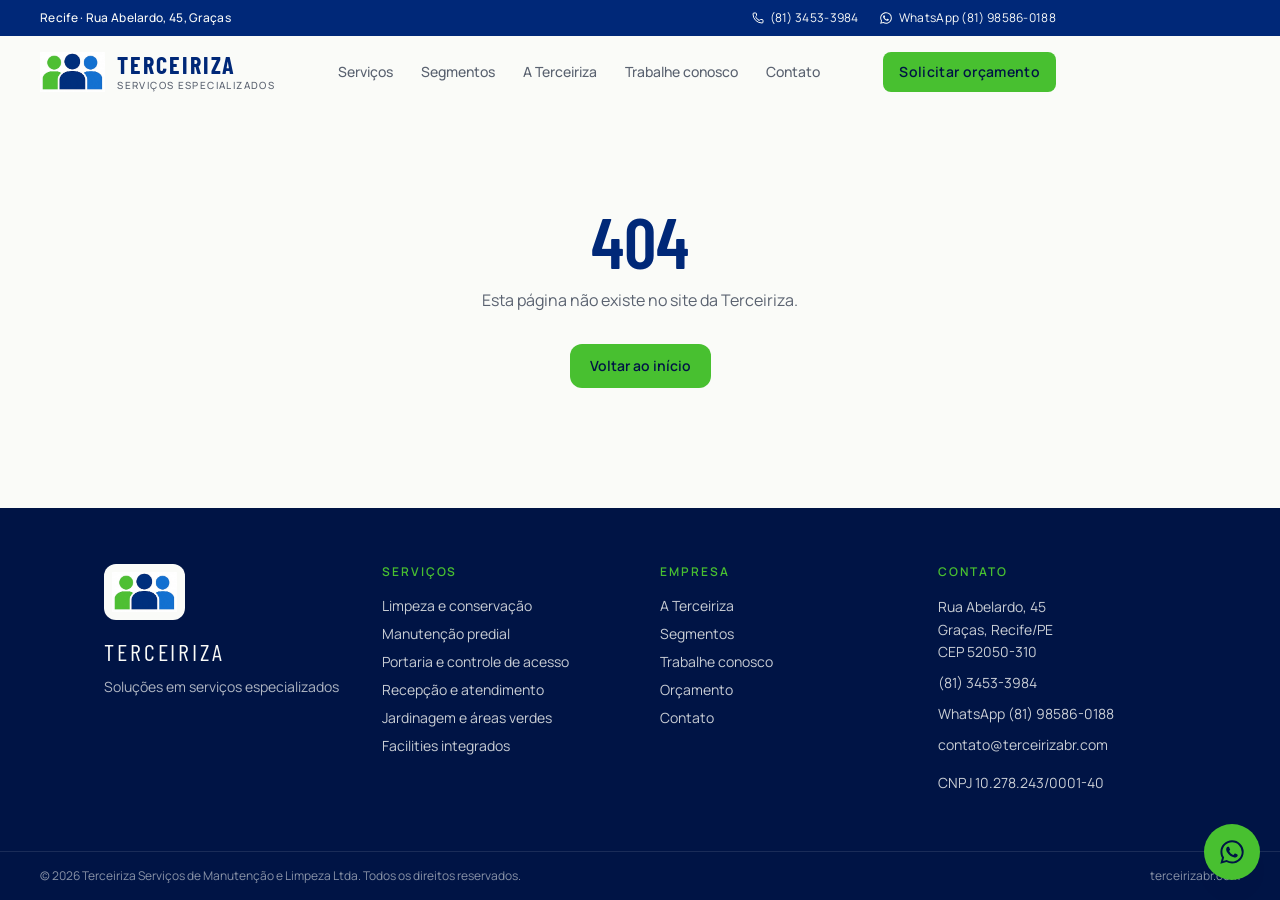
==== index.html @ 92bdfa29 "Site institucional Terceiriza" ====
<!DOCTYPE html><html lang="pt-BR" class="antialiased"><head><meta charSet="utf-8"/><meta name="viewport" content="width=device-width, initial-scale=1"/><link rel="preload" as="image" href="/images/mark.png"/><link rel="preload" as="image" href="/images/lobby.jpg"/><link rel="preload" as="image" href="/images/windows.jpg"/><link rel="preload" as="image" href="/images/electrician.jpg"/><link rel="preload" as="image" href="/images/skyscraper.jpg"/><link rel="preload" as="image" href="/images/receptionist.jpg"/><link rel="preload" as="image" href="/images/garden.jpg"/><link rel="preload" as="image" href="/images/desk.jpg"/><link rel="preload" as="image" href="/images/team-meeting.jpg"/><link rel="preload" as="image" href="/images/night-office.jpg"/><link rel="stylesheet" href="https://fonts.googleapis.com/css2?family=Barlow+Condensed:wght@500;600;700;800&amp;family=Manrope:wght@400;500;600;700&amp;display=swap" data-precedence="default"/><link rel="stylesheet" href="/assets/styles-DkiFK_bN.css" data-precedence="default"/><link rel="preload" as="image" href="/images/industry.jpg"/><link rel="preload" as="image" href="/images/hospital.jpg"/><link rel="preload" as="image" href="/images/school.jpg"/><title>Terceiriza</title><meta name="description" content="Terceiriza — soluções em serviços especializados. Limpeza, manutenção, portaria, recepção e facilities em Recife e no Brasil."/><meta name="theme-color" content="#002878"/><link rel="modulepreload" href="/assets/index-DcBhLvaM.js"/><link rel="modulepreload" href="/assets/routes-CaIAmffq.js"/><link rel="modulepreload" href="/assets/page-hero-1ptbDoHk.js"/><link rel="modulepreload" href="/assets/check-Cr0zovbO.js"/><link rel="icon" type="image/svg+xml" href="/favicon.svg"/><link rel="preconnect" href="https://fonts.googleapis.com"/><link rel="preconnect" href="https://fonts.gstatic.com" crossorigin="anonymous"/><link rel="manifest" href="/site.webmanifest"/><link rel="apple-touch-icon" href="/icons/icon-180.png"/></head><body><div class="min-h-dvh flex flex-col bg-cream text-ink"><header class="sticky top-0 z-40 bg-cream/95 backdrop-blur-md transition-shadow duration-200"><div class="hidden md:flex items-center justify-between bg-navy text-cream pl-6 lg:pl-10 pr-40 lg:pr-56 h-9 text-xs tracking-wide"><p class="font-medium">Recife · <!-- -->Rua Abelardo, 45<!-- -->, <!-- -->Graças</p><div class="flex items-center gap-5"><a href="tel:+558134533984" class="inline-flex items-center gap-1.5 hover:text-green"><svg xmlns="http://www.w3.org/2000/svg" width="24" height="24" viewBox="0 0 24 24" fill="none" stroke="currentColor" stroke-width="2" stroke-linecap="round" stroke-linejoin="round" class="lucide lucide-phone size-3" aria-hidden="true"><path d="M13.832 16.568a1 1 0 0 0 1.213-.303l.355-.465A2 2 0 0 1 17 15h3a2 2 0 0 1 2 2v3a2 2 0 0 1-2 2A18 18 0 0 1 2 4a2 2 0 0 1 2-2h3a2 2 0 0 1 2 2v3a2 2 0 0 1-.8 1.6l-.468.351a1 1 0 0 0-.292 1.233 14 14 0 0 0 6.392 6.384"></path></svg>(81) 3453-3984</a><a href="https://wa.me/5581985860188" target="_blank" rel="noreferrer" class="inline-flex items-center gap-1.5 hover:text-green"><svg viewBox="0 0 24 24" class="size-3.5" fill="currentColor" aria-hidden="true"><path d="M19.05 4.91A9.82 9.82 0 0 0 12.04 2C6.55 2 2.08 6.45 2.08 11.94c0 1.75.46 3.45 1.32 4.95L2 22l5.25-1.38a10 10 0 0 0 4.79 1.22h.01c5.49 0 9.96-4.45 9.96-9.94a9.86 9.86 0 0 0-2.96-7zm-7 15.32h-.01a8.3 8.3 0 0 1-4.23-1.16l-.3-.18-3.12.82.83-3.04-.2-.31a8.2 8.2 0 0 1-1.26-4.38c0-4.54 3.72-8.24 8.29-8.24 2.21 0 4.29.86 5.85 2.41a8.18 8.18 0 0 1 2.43 5.83c0 4.55-3.73 8.25-8.28 8.25zm4.54-6.16c-.25-.12-1.47-.72-1.7-.81-.23-.08-.39-.12-.56.12-.17.25-.64.8-.79.97-.15.17-.29.19-.54.06-.25-.12-1.05-.39-2-1.23-.74-.66-1.23-1.47-1.38-1.72-.14-.25-.02-.38.11-.51.11-.11.25-.29.37-.43.12-.15.17-.25.25-.41.08-.17.04-.31-.02-.43-.06-.12-.56-1.34-.76-1.84-.2-.48-.4-.42-.56-.42h-.48c-.17 0-.43.06-.66.31-.23.25-.87.85-.87 2.07 0 1.22.89 2.4 1.01 2.56.12.17 1.75 2.67 4.23 3.74 1.48.64 2.07.7 2.81.59.43-.06 1.47-.6 1.67-1.18.21-.58.21-1.07.14-1.18-.06-.1-.23-.17-.48-.29z"></path></svg>WhatsApp <!-- -->(81) 98586-0188</a></div></div><div class="flex items-center justify-between gap-4 pl-4 sm:pl-6 lg:pl-10 pr-20 sm:pr-36 lg:pr-56 h-16 lg:h-[4.5rem]"><a aria-label="Terceiriza — início" class="flex items-center gap-3 min-h-11 active" href="/" data-status="active" aria-current="page"><img src="/images/mark.png" alt="" class="h-9 w-auto sm:h-10" width="148" height="90"/><span class="flex flex-col leading-none"><span class="font-display text-xl sm:text-2xl font-bold tracking-[0.08em] text-navy uppercase leading-none">Terceiriza</span><span class="mt-1 text-[0.62rem] font-medium tracking-[0.14em] uppercase text-muted">Serviços especializados</span></span></a><nav class="hidden lg:flex items-center gap-1" aria-label="Principal"><a href="/servicos" class="relative px-3 py-2 text-sm font-medium rounded-sm transition-colors text-muted hover:text-navy">Serviços</a><a href="/segmentos" class="relative px-3 py-2 text-sm font-medium rounded-sm transition-colors text-muted hover:text-navy">Segmentos</a><a href="/sobre" class="relative px-3 py-2 text-sm font-medium rounded-sm transition-colors text-muted hover:text-navy">A Terceiriza</a><a href="/trabalhe-conosco" class="relative px-3 py-2 text-sm font-medium rounded-sm transition-colors text-muted hover:text-navy">Trabalhe conosco</a><a href="/contato" class="relative px-3 py-2 text-sm font-medium rounded-sm transition-colors text-muted hover:text-navy">Contato</a></nav><div class="flex items-center gap-2"><a href="/orcamento" class="items-center justify-center gap-2 font-semibold tracking-wide transition-colors duration-150 ease-out focus-visible:outline-none focus-visible:ring-2 focus-visible:ring-green focus-visible:ring-offset-2 disabled:pointer-events-none disabled:opacity-50 active:scale-[0.98] select-none bg-green text-navy-deep hover:bg-green-dark shadow-soft h-10 px-4 text-sm rounded-sm hidden sm:inline-flex">Solicitar orçamento</a><button type="button" class="lg:hidden inline-flex size-11 items-center justify-center rounded-md text-navy" aria-label="Abrir menu" aria-expanded="false"><svg xmlns="http://www.w3.org/2000/svg" width="24" height="24" viewBox="0 0 24 24" fill="none" stroke="currentColor" stroke-width="2" stroke-linecap="round" stroke-linejoin="round" class="lucide lucide-menu size-6" aria-hidden="true"><path d="M4 12h16"></path><path d="M4 18h16"></path><path d="M4 6h16"></path></svg></button></div></div></header><main class="flex-1"><!--$--><section class="relative isolate min-h-[88vh] flex items-end overflow-hidden bg-navy-deep text-cream"><img src="/images/lobby.jpg" alt="Ambiente corporativo conservado" class="absolute inset-0 size-full object-cover"/><div class="absolute inset-0 bg-gradient-to-r from-navy-deep via-navy-deep/88 to-navy/35"></div><div class="absolute inset-0 bg-gradient-to-t from-navy-deep via-transparent to-navy-deep/30"></div><div class="relative mx-auto w-full max-w-6xl px-4 sm:px-6 lg:px-10 pb-16 pt-28 sm:pb-24"><p class="text-xs font-semibold uppercase tracking-[0.24em] text-green">Recife · <!-- -->Soluções em serviços especializados</p><h1 class="mt-5 font-display text-5xl sm:text-6xl lg:text-[5.25rem] font-semibold uppercase tracking-tight leading-[0.92] max-w-4xl">Foque no seu negócio.<span class="block text-green">A operação, com a gente.</span></h1><p class="mt-6 max-w-xl text-base sm:text-lg text-cream/80 leading-relaxed">Limpeza, manutenção, portaria, recepção e facilities com equipes treinadas, contratos sob medida e compliance trabalhista — desde 2008, a partir do Recife.</p><div class="mt-8 flex flex-col sm:flex-row gap-3"><a href="/orcamento" class="inline-flex items-center justify-center gap-2 font-semibold tracking-wide transition-colors duration-150 ease-out focus-visible:outline-none focus-visible:ring-2 focus-visible:ring-green focus-visible:ring-offset-2 disabled:pointer-events-none disabled:opacity-50 active:scale-[0.98] select-none bg-green text-navy-deep hover:bg-green-dark shadow-soft h-12 px-6 text-base rounded-md">Solicitar orçamento</a><a href="/servicos" class="inline-flex items-center justify-center gap-2 font-semibold tracking-wide transition-colors duration-150 ease-out focus-visible:outline-none focus-visible:ring-2 focus-visible:ring-green focus-visible:ring-offset-2 disabled:pointer-events-none disabled:opacity-50 active:scale-[0.98] select-none border border-cream/40 text-cream bg-transparent hover:bg-cream hover:text-navy h-12 px-6 text-base rounded-md">Conhecer serviços</a></div></div></section><section class="bg-navy text-cream"><div class="mx-auto max-w-6xl px-4 sm:px-6 lg:px-10 py-8 grid grid-cols-2 lg:grid-cols-4 gap-6"><div class="border-l border-green/70 pl-4"><p class="font-display text-3xl sm:text-4xl font-semibold tracking-tight text-green">2008</p><p class="mt-1 text-sm text-cream/70">Fundação em Recife</p></div><div class="border-l border-green/70 pl-4"><p class="font-display text-3xl sm:text-4xl font-semibold tracking-tight text-green">18+</p><p class="mt-1 text-sm text-cream/70">Anos de operação</p></div><div class="border-l border-green/70 pl-4"><p class="font-display text-3xl sm:text-4xl font-semibold tracking-tight text-green">201–500</p><p class="mt-1 text-sm text-cream/70">Colaboradores</p></div><div class="border-l border-green/70 pl-4"><p class="font-display text-3xl sm:text-4xl font-semibold tracking-tight text-green">PE + BR</p><p class="mt-1 text-sm text-cream/70">Sede no Recife, operações além</p></div></div></section><section class="mx-auto max-w-6xl px-4 sm:px-6 lg:px-10 py-20 sm:py-24"><div class="max-w-2xl"><p class="text-xs font-semibold uppercase tracking-[0.22em] text-green">O que fazemos</p><h2 class="mt-3 font-display text-4xl sm:text-5xl font-semibold uppercase tracking-tight text-navy">Serviços especializados para o prédio funcionar</h2><p class="mt-4 text-muted leading-relaxed">Um portfólio de facilities pensado para a operação real — com gente no posto, método no contrato e supervisão que não desaparece depois da implantação.</p></div><div class="mt-12 grid sm:grid-cols-2 lg:grid-cols-3 gap-5"><a href="/servico/limpeza-e-conservacao" class="group flex flex-col rounded-xl overflow-hidden bg-paper border border-line hover:border-navy/30 transition-colors"><div class="relative aspect-[16/10] overflow-hidden"><img src="/images/windows.jpg" alt="" class="size-full object-cover transition-transform duration-500 group-hover:scale-[1.04]"/><span class="absolute left-3 top-3 font-display text-lg tracking-wider text-cream/90">01</span></div><div class="flex flex-1 flex-col p-5"><h3 class="font-display text-2xl uppercase tracking-tight text-navy">Limpeza e conservação</h3><p class="mt-2 text-sm text-muted leading-relaxed flex-1">Rotinas de asseio com padrão, supervisão e insumos certos para cada ambiente.</p><span class="mt-4 inline-flex items-center gap-1 text-sm font-semibold text-navy">Ver serviço <svg xmlns="http://www.w3.org/2000/svg" width="24" height="24" viewBox="0 0 24 24" fill="none" stroke="currentColor" stroke-width="2" stroke-linecap="round" stroke-linejoin="round" class="lucide lucide-arrow-right size-4" aria-hidden="true"><path d="M5 12h14"></path><path d="m12 5 7 7-7 7"></path></svg></span></div></a><a href="/servico/manutencao-predial" class="group flex flex-col rounded-xl overflow-hidden bg-paper border border-line hover:border-navy/30 transition-colors"><div class="relative aspect-[16/10] overflow-hidden"><img src="/images/electrician.jpg" alt="" class="size-full object-cover transition-transform duration-500 group-hover:scale-[1.04]"/><span class="absolute left-3 top-3 font-display text-lg tracking-wider text-cream/90">02</span></div><div class="flex flex-1 flex-col p-5"><h3 class="font-display text-2xl uppercase tracking-tight text-navy">Manutenção predial</h3><p class="mt-2 text-sm text-muted leading-relaxed flex-1">Preventiva e corretiva para o prédio continuar operando — elétrica, hidráulica e civil leve.</p><span class="mt-4 inline-flex items-center gap-1 text-sm font-semibold text-navy">Ver serviço <svg xmlns="http://www.w3.org/2000/svg" width="24" height="24" viewBox="0 0 24 24" fill="none" stroke="currentColor" stroke-width="2" stroke-linecap="round" stroke-linejoin="round" class="lucide lucide-arrow-right size-4" aria-hidden="true"><path d="M5 12h14"></path><path d="m12 5 7 7-7 7"></path></svg></span></div></a><a href="/servico/portaria-e-acesso" class="group flex flex-col rounded-xl overflow-hidden bg-paper border border-line hover:border-navy/30 transition-colors"><div class="relative aspect-[16/10] overflow-hidden"><img src="/images/skyscraper.jpg" alt="" class="size-full object-cover transition-transform duration-500 group-hover:scale-[1.04]"/><span class="absolute left-3 top-3 font-display text-lg tracking-wider text-cream/90">03</span></div><div class="flex flex-1 flex-col p-5"><h3 class="font-display text-2xl uppercase tracking-tight text-navy">Portaria e controle de acesso</h3><p class="mt-2 text-sm text-muted leading-relaxed flex-1">Presença na porta com identificação, registro de fluxos e atendimento educado.</p><span class="mt-4 inline-flex items-center gap-1 text-sm font-semibold text-navy">Ver serviço <svg xmlns="http://www.w3.org/2000/svg" width="24" height="24" viewBox="0 0 24 24" fill="none" stroke="currentColor" stroke-width="2" stroke-linecap="round" stroke-linejoin="round" class="lucide lucide-arrow-right size-4" aria-hidden="true"><path d="M5 12h14"></path><path d="m12 5 7 7-7 7"></path></svg></span></div></a><a href="/servico/recepcao-e-atendimento" class="group flex flex-col rounded-xl overflow-hidden bg-paper border border-line hover:border-navy/30 transition-colors"><div class="relative aspect-[16/10] overflow-hidden"><img src="/images/receptionist.jpg" alt="" class="size-full object-cover transition-transform duration-500 group-hover:scale-[1.04]"/><span class="absolute left-3 top-3 font-display text-lg tracking-wider text-cream/90">04</span></div><div class="flex flex-1 flex-col p-5"><h3 class="font-display text-2xl uppercase tracking-tight text-navy">Recepção e atendimento</h3><p class="mt-2 text-sm text-muted leading-relaxed flex-1">Acolhimento que representa a sua marca: agenda, encaminhamento e presença.</p><span class="mt-4 inline-flex items-center gap-1 text-sm font-semibold text-navy">Ver serviço <svg xmlns="http://www.w3.org/2000/svg" width="24" height="24" viewBox="0 0 24 24" fill="none" stroke="currentColor" stroke-width="2" stroke-linecap="round" stroke-linejoin="round" class="lucide lucide-arrow-right size-4" aria-hidden="true"><path d="M5 12h14"></path><path d="m12 5 7 7-7 7"></path></svg></span></div></a><a href="/servico/jardinagem" class="group flex flex-col rounded-xl overflow-hidden bg-paper border border-line hover:border-navy/30 transition-colors"><div class="relative aspect-[16/10] overflow-hidden"><img src="/images/garden.jpg" alt="" class="size-full object-cover transition-transform duration-500 group-hover:scale-[1.04]"/><span class="absolute left-3 top-3 font-display text-lg tracking-wider text-cream/90">05</span></div><div class="flex flex-1 flex-col p-5"><h3 class="font-display text-2xl uppercase tracking-tight text-navy">Jardinagem e áreas verdes</h3><p class="mt-2 text-sm text-muted leading-relaxed flex-1">Conservação de jardins, forrações e fachadas verdes com calendário de manejo.</p><span class="mt-4 inline-flex items-center gap-1 text-sm font-semibold text-navy">Ver serviço <svg xmlns="http://www.w3.org/2000/svg" width="24" height="24" viewBox="0 0 24 24" fill="none" stroke="currentColor" stroke-width="2" stroke-linecap="round" stroke-linejoin="round" class="lucide lucide-arrow-right size-4" aria-hidden="true"><path d="M5 12h14"></path><path d="m12 5 7 7-7 7"></path></svg></span></div></a><a href="/servico/facilities" class="group flex flex-col rounded-xl overflow-hidden bg-paper border border-line hover:border-navy/30 transition-colors"><div class="relative aspect-[16/10] overflow-hidden"><img src="/images/lobby.jpg" alt="" class="size-full object-cover transition-transform duration-500 group-hover:scale-[1.04]"/><span class="absolute left-3 top-3 font-display text-lg tracking-wider text-cream/90">06</span></div><div class="flex flex-1 flex-col p-5"><h3 class="font-display text-2xl uppercase tracking-tight text-navy">Facilities integrados</h3><p class="mt-2 text-sm text-muted leading-relaxed flex-1">Um contrato, várias frentes. Limpeza, manutenção, portaria e apoio com um interlocutor.</p><span class="mt-4 inline-flex items-center gap-1 text-sm font-semibold text-navy">Ver serviço <svg xmlns="http://www.w3.org/2000/svg" width="24" height="24" viewBox="0 0 24 24" fill="none" stroke="currentColor" stroke-width="2" stroke-linecap="round" stroke-linejoin="round" class="lucide lucide-arrow-right size-4" aria-hidden="true"><path d="M5 12h14"></path><path d="m12 5 7 7-7 7"></path></svg></span></div></a><a href="/servico/consultoria" class="group flex flex-col rounded-xl overflow-hidden bg-paper border border-line hover:border-navy/30 transition-colors"><div class="relative aspect-[16/10] overflow-hidden"><img src="/images/desk.jpg" alt="" class="size-full object-cover transition-transform duration-500 group-hover:scale-[1.04]"/><span class="absolute left-3 top-3 font-display text-lg tracking-wider text-cream/90">07</span></div><div class="flex flex-1 flex-col p-5"><h3 class="font-display text-2xl uppercase tracking-tight text-navy">Consultoria em terceirização</h3><p class="mt-2 text-sm text-muted leading-relaxed flex-1">Diagnóstico de processos, contratos sob medida e compliance trabalhista e legal.</p><span class="mt-4 inline-flex items-center gap-1 text-sm font-semibold text-navy">Ver serviço <svg xmlns="http://www.w3.org/2000/svg" width="24" height="24" viewBox="0 0 24 24" fill="none" stroke="currentColor" stroke-width="2" stroke-linecap="round" stroke-linejoin="round" class="lucide lucide-arrow-right size-4" aria-hidden="true"><path d="M5 12h14"></path><path d="m12 5 7 7-7 7"></path></svg></span></div></a></div></section><section class="bg-paper"><div class="mx-auto max-w-6xl px-4 sm:px-6 lg:px-10 py-20 sm:py-24 grid lg:grid-cols-2 gap-12 lg:gap-16 items-center"><div class="relative"><img src="/images/team-meeting.jpg" alt="Equipe em reunião de planejamento" class="w-full rounded-xl object-cover aspect-[4/3]"/><div class="absolute -bottom-5 -right-3 sm:right-6 rounded-lg bg-navy text-cream px-5 py-4 shadow-soft max-w-[16rem]"><p class="font-display text-3xl leading-none">3</p><p class="mt-1 text-sm text-cream/75">Pessoas, processo e padrão — o que o símbolo da marca resume.</p></div></div><div><p class="text-xs font-semibold uppercase tracking-[0.22em] text-green">Por que a Terceiriza</p><h2 class="mt-3 font-display text-4xl sm:text-5xl font-semibold uppercase tracking-tight text-navy">Terceirizar não é só alocar gente</h2><p class="mt-4 text-muted leading-relaxed">Analisamos os processos internos, desenhamos o contrato em volta da sua operação e cuidamos do compliance trabalhista e legal. A equipe no posto é o resultado — o método é o que segura o contrato no tempo.</p><ul class="mt-8 space-y-4"><li class="flex gap-3"><span class="mt-0.5 flex size-6 shrink-0 items-center justify-center rounded-full bg-green text-navy-deep"><svg xmlns="http://www.w3.org/2000/svg" width="24" height="24" viewBox="0 0 24 24" fill="none" stroke="currentColor" stroke-width="3" stroke-linecap="round" stroke-linejoin="round" class="lucide lucide-check size-3.5" aria-hidden="true"><path d="M20 6 9 17l-5-5"></path></svg></span><span><span class="font-semibold text-navy">Pessoas no centro<!-- -->.</span> <span class="text-muted">O símbolo da marca são três figuras. A operação é gente — selecionada, treinada e acompanhada.</span></span></li><li class="flex gap-3"><span class="mt-0.5 flex size-6 shrink-0 items-center justify-center rounded-full bg-green text-navy-deep"><svg xmlns="http://www.w3.org/2000/svg" width="24" height="24" viewBox="0 0 24 24" fill="none" stroke="currentColor" stroke-width="3" stroke-linecap="round" stroke-linejoin="round" class="lucide lucide-check size-3.5" aria-hidden="true"><path d="M20 6 9 17l-5-5"></path></svg></span><span><span class="font-semibold text-navy">Contrato que nasce do processo<!-- -->.</span> <span class="text-muted">Não empurramos posto. Analisamos o fluxo do cliente e desenhamos o serviço em volta dele.</span></span></li><li class="flex gap-3"><span class="mt-0.5 flex size-6 shrink-0 items-center justify-center rounded-full bg-green text-navy-deep"><svg xmlns="http://www.w3.org/2000/svg" width="24" height="24" viewBox="0 0 24 24" fill="none" stroke="currentColor" stroke-width="3" stroke-linecap="round" stroke-linejoin="round" class="lucide lucide-check size-3.5" aria-hidden="true"><path d="M20 6 9 17l-5-5"></path></svg></span><span><span class="font-semibold text-navy">Compliance de verdade<!-- -->.</span> <span class="text-muted">Gestão trabalhista e legal como parte da entrega, não como anexo. Menos passivo, mais sono.</span></span></li><li class="flex gap-3"><span class="mt-0.5 flex size-6 shrink-0 items-center justify-center rounded-full bg-green text-navy-deep"><svg xmlns="http://www.w3.org/2000/svg" width="24" height="24" viewBox="0 0 24 24" fill="none" stroke="currentColor" stroke-width="3" stroke-linecap="round" stroke-linejoin="round" class="lucide lucide-check size-3.5" aria-hidden="true"><path d="M20 6 9 17l-5-5"></path></svg></span><span><span class="font-semibold text-navy">Padrão que se vê<!-- -->.</span> <span class="text-muted">Limpeza, portaria e manutenção são julgados todo dia, por todo mundo que entra no prédio.</span></span></li></ul><a href="/sobre" class="inline-flex items-center justify-center gap-2 font-semibold tracking-wide transition-colors duration-150 ease-out focus-visible:outline-none focus-visible:ring-2 focus-visible:ring-green focus-visible:ring-offset-2 disabled:pointer-events-none disabled:opacity-50 active:scale-[0.98] select-none bg-navy text-cream hover:bg-navy-deep h-11 px-5 text-sm rounded-md mt-8">Conhecer a empresa</a></div></div></section><section class="mx-auto max-w-6xl px-4 sm:px-6 lg:px-10 py-20 sm:py-24"><p class="text-xs font-semibold uppercase tracking-[0.22em] text-green">Como trabalhamos</p><h2 class="mt-3 font-display text-4xl sm:text-5xl font-semibold uppercase tracking-tight text-navy max-w-2xl">Do diagnóstico à supervisão</h2><div class="mt-12 grid sm:grid-cols-2 lg:grid-cols-4 gap-6"><article class="rounded-xl border border-line bg-cream p-6"><p class="font-display text-4xl text-green tracking-tight">01</p><h3 class="mt-3 font-display text-2xl uppercase tracking-tight text-navy">Diagnóstico</h3><p class="mt-2 text-sm text-muted leading-relaxed">Visitamos a operação, mapeamos postos, jornadas, riscos e o que de fato precisa ser terceirizado.</p></article><article class="rounded-xl border border-line bg-cream p-6"><p class="font-display text-4xl text-green tracking-tight">02</p><h3 class="mt-3 font-display text-2xl uppercase tracking-tight text-navy">Contrato sob medida</h3><p class="mt-2 text-sm text-muted leading-relaxed">Desenhamos escopo, SLAs, quadro de pessoal e o enquadramento trabalhista — sem pacote genérico.</p></article><article class="rounded-xl border border-line bg-cream p-6"><p class="font-display text-4xl text-green tracking-tight">03</p><h3 class="mt-3 font-display text-2xl uppercase tracking-tight text-navy">Implantação</h3><p class="mt-2 text-sm text-muted leading-relaxed">Recrutamos, integremos e posicionamos a equipe no posto, com uniforme, EPI e rito de abertura.</p></article><article class="rounded-xl border border-line bg-cream p-6"><p class="font-display text-4xl text-green tracking-tight">04</p><h3 class="mt-3 font-display text-2xl uppercase tracking-tight text-navy">Supervisão contínua</h3><p class="mt-2 text-sm text-muted leading-relaxed">Gestor de conta, indicadores e ajuste de rota. O contrato vive; não é papel na gaveta.</p></article></div></section><section class="bg-navy-deep text-cream"><div class="mx-auto max-w-6xl px-4 sm:px-6 lg:px-10 py-20 sm:py-24"><div class="flex flex-col md:flex-row md:items-end md:justify-between gap-6"><div><p class="text-xs font-semibold uppercase tracking-[0.22em] text-green">Segmentos</p><h2 class="mt-3 font-display text-4xl sm:text-5xl font-semibold uppercase tracking-tight">Cada operação tem um ritmo</h2></div><a href="/segmentos" class="inline-flex items-center gap-2 text-sm font-semibold text-green hover:text-cream">Ver todos os segmentos <svg xmlns="http://www.w3.org/2000/svg" width="24" height="24" viewBox="0 0 24 24" fill="none" stroke="currentColor" stroke-width="2" stroke-linecap="round" stroke-linejoin="round" class="lucide lucide-arrow-right size-4" aria-hidden="true"><path d="M5 12h14"></path><path d="m12 5 7 7-7 7"></path></svg></a></div><div class="mt-10 grid sm:grid-cols-2 lg:grid-cols-4 gap-4"><a href="/segmentos#corporativo" class="group relative overflow-hidden rounded-xl aspect-[4/5]"><img src="/images/night-office.jpg" alt="" class="absolute inset-0 size-full object-cover transition-transform duration-500 group-hover:scale-105"/><div class="absolute inset-0 bg-gradient-to-t from-navy-deep via-navy-deep/30 to-transparent"></div><div class="absolute inset-x-0 bottom-0 p-5"><h3 class="font-display text-2xl uppercase tracking-tight">Corporativo e escritórios</h3></div></a><a href="/segmentos#industria" class="group relative overflow-hidden rounded-xl aspect-[4/5]"><img src="/images/industry.jpg" alt="" class="absolute inset-0 size-full object-cover transition-transform duration-500 group-hover:scale-105"/><div class="absolute inset-0 bg-gradient-to-t from-navy-deep via-navy-deep/30 to-transparent"></div><div class="absolute inset-x-0 bottom-0 p-5"><h3 class="font-display text-2xl uppercase tracking-tight">Indústria e logística</h3></div></a><a href="/segmentos#saude" class="group relative overflow-hidden rounded-xl aspect-[4/5]"><img src="/images/hospital.jpg" alt="" class="absolute inset-0 size-full object-cover transition-transform duration-500 group-hover:scale-105"/><div class="absolute inset-0 bg-gradient-to-t from-navy-deep via-navy-deep/30 to-transparent"></div><div class="absolute inset-x-0 bottom-0 p-5"><h3 class="font-display text-2xl uppercase tracking-tight">Saúde</h3></div></a><a href="/segmentos#educacao" class="group relative overflow-hidden rounded-xl aspect-[4/5]"><img src="/images/school.jpg" alt="" class="absolute inset-0 size-full object-cover transition-transform duration-500 group-hover:scale-105"/><div class="absolute inset-0 bg-gradient-to-t from-navy-deep via-navy-deep/30 to-transparent"></div><div class="absolute inset-x-0 bottom-0 p-5"><h3 class="font-display text-2xl uppercase tracking-tight">Educação</h3></div></a></div></div></section><section class="mx-auto max-w-6xl px-4 sm:px-6 lg:px-10 py-20 sm:py-24"><p class="text-xs font-semibold uppercase tracking-[0.22em] text-green">Quem convive com a operação</p><h2 class="mt-3 font-display text-4xl sm:text-5xl font-semibold uppercase tracking-tight text-navy max-w-2xl">O padrão se mede no dia a dia</h2><div class="mt-12 grid lg:grid-cols-3 gap-5"><blockquote class="rounded-xl border border-line bg-paper p-6 sm:p-7 flex flex-col"><p class="text-ink leading-relaxed flex-1">“<!-- -->A equipe de limpeza é pontual, organizada e o padrão se mantém ao longo do mês — não só na primeira semana do contrato.<!-- -->”</p><footer class="mt-6 pt-4 border-t border-line"><p class="font-semibold text-navy">Ana Luiza M.</p><p class="text-sm text-muted">Coordenação de facilities, rede de clínicas no Recife</p></footer></blockquote><blockquote class="rounded-xl border border-line bg-paper p-6 sm:p-7 flex flex-col"><p class="text-ink leading-relaxed flex-1">“<!-- -->Trocamos três fornecedores por um contrato de facilities. Um gestor, um relatório, e o prédio parou de “apagar incêndio”.<!-- -->”</p><footer class="mt-6 pt-4 border-t border-line"><p class="font-semibold text-navy">Ricardo Tavares</p><p class="text-sm text-muted">Administração predial, laje corporativa no Recife</p></footer></blockquote><blockquote class="rounded-xl border border-line bg-paper p-6 sm:p-7 flex flex-col"><p class="text-ink leading-relaxed flex-1">“<!-- -->A portaria chegou treinada, com rito de acesso e tom certo com visitante. Isso muda a percepção de quem chega à indústria.<!-- -->”</p><footer class="mt-6 pt-4 border-t border-line"><p class="font-semibold text-navy">Camila Borges</p><p class="text-sm text-muted">Gestão administrativa, operação logística em PE</p></footer></blockquote></div></section><section class="bg-navy text-cream"><div class="mx-auto max-w-6xl px-4 sm:px-6 lg:px-10 py-14 sm:py-16 flex flex-col md:flex-row md:items-center md:justify-between gap-8"><div class="max-w-xl"><p class="text-xs font-semibold uppercase tracking-[0.22em] text-green">Próximo passo</p><h2 class="mt-3 font-display text-4xl sm:text-5xl font-semibold uppercase tracking-tight">Monte o orçamento da sua operação</h2><p class="mt-3 text-cream/75 leading-relaxed">Conta para a gente o prédio, o segmento e o que precisa de gente. A equipe comercial devolve uma proposta alinhada ao posto — sem pacote genérico.</p></div><a href="/orcamento" class="inline-flex items-center justify-center gap-2 h-12 px-6 rounded-md bg-green text-navy-deep font-semibold hover:bg-green-dark">Solicitar orçamento<svg xmlns="http://www.w3.org/2000/svg" width="24" height="24" viewBox="0 0 24 24" fill="none" stroke="currentColor" stroke-width="2" stroke-linecap="round" stroke-linejoin="round" class="lucide lucide-arrow-right size-4" aria-hidden="true"><path d="M5 12h14"></path><path d="m12 5 7 7-7 7"></path></svg></a></div></section><!--/$--></main><footer class="bg-navy-deep text-cream"><div class="mx-auto max-w-6xl px-4 sm:px-6 lg:px-10 py-14 grid gap-10 md:grid-cols-4"><div class="md:col-span-1"><div class="inline-flex rounded-md bg-cream p-2"><img src="/images/mark.png" alt="" class="h-10 w-auto"/></div><p class="mt-4 font-display text-2xl tracking-[0.12em] uppercase">Terceiriza</p><p class="mt-2 text-sm text-cream/70 leading-relaxed">Soluções em serviços especializados</p></div><div><p class="text-xs font-semibold uppercase tracking-[0.16em] text-green">Serviços</p><ul class="mt-4 space-y-2 text-sm text-cream/80"><li><a href="/servico/limpeza-e-conservacao" class="hover:text-cream">Limpeza e conservação</a></li><li><a href="/servico/manutencao-predial" class="hover:text-cream">Manutenção predial</a></li><li><a href="/servico/portaria-e-acesso" class="hover:text-cream">Portaria e controle de acesso</a></li><li><a href="/servico/recepcao-e-atendimento" class="hover:text-cream">Recepção e atendimento</a></li><li><a href="/servico/jardinagem" class="hover:text-cream">Jardinagem e áreas verdes</a></li><li><a href="/servico/facilities" class="hover:text-cream">Facilities integrados</a></li></ul></div><div><p class="text-xs font-semibold uppercase tracking-[0.16em] text-green">Empresa</p><ul class="mt-4 space-y-2 text-sm text-cream/80"><li><a href="/sobre" class="hover:text-cream">A Terceiriza</a></li><li><a href="/segmentos" class="hover:text-cream">Segmentos</a></li><li><a href="/trabalhe-conosco" class="hover:text-cream">Trabalhe conosco</a></li><li><a href="/orcamento" class="hover:text-cream">Orçamento</a></li><li><a href="/contato" class="hover:text-cream">Contato</a></li></ul></div><div><p class="text-xs font-semibold uppercase tracking-[0.16em] text-green">Contato</p><ul class="mt-4 space-y-2 text-sm text-cream/80 leading-relaxed"><li>Rua Abelardo, 45<br/>Graças<!-- -->, <!-- -->Recife<!-- -->/<!-- -->PE<br/>CEP <!-- -->52050-310</li><li><a href="tel:+558134533984" class="hover:text-cream">(81) 3453-3984</a></li><li><a href="https://wa.me/5581985860188" target="_blank" rel="noreferrer" class="hover:text-cream">WhatsApp <!-- -->(81) 98586-0188</a></li><li><a href="mailto:contato@terceirizabr.com" class="hover:text-cream">contato@terceirizabr.com</a></li><li class="pt-2">CNPJ <!-- -->10.278.243/0001-40</li></ul></div></div><div class="border-t border-cream/10 px-4 sm:px-6 lg:px-10 py-4 flex flex-col sm:flex-row gap-2 sm:items-center sm:justify-between text-xs text-cream/55"><p>© <!-- -->2026<!-- --> <!-- -->Terceiriza Serviços de Manutenção e Limpeza Ltda<!-- -->. Todos os direitos reservados.</p><p>terceirizabr.com</p></div></footer><a href="https://wa.me/5581985860188" target="_blank" rel="noreferrer" class="fixed bottom-5 right-5 z-40 flex size-14 items-center justify-center rounded-full bg-green text-navy-deep shadow-soft hover:bg-green-dark" aria-label="Falar no WhatsApp"><svg viewBox="0 0 24 24" class="size-7" fill="currentColor" aria-hidden="true"><path d="M19.05 4.91A9.82 9.82 0 0 0 12.04 2C6.55 2 2.08 6.45 2.08 11.94c0 1.75.46 3.45 1.32 4.95L2 22l5.25-1.38a10 10 0 0 0 4.79 1.22h.01c5.49 0 9.96-4.45 9.96-9.94a9.86 9.86 0 0 0-2.96-7zm-7 15.32h-.01a8.3 8.3 0 0 1-4.23-1.16l-.3-.18-3.12.82.83-3.04-.2-.31a8.2 8.2 0 0 1-1.26-4.38c0-4.54 3.72-8.24 8.29-8.24 2.21 0 4.29.86 5.85 2.41a8.18 8.18 0 0 1 2.43 5.83c0 4.55-3.73 8.25-8.28 8.25zm4.54-6.16c-.25-.12-1.47-.72-1.7-.81-.23-.08-.39-.12-.56.12-.17.25-.64.8-.79.97-.15.17-.29.19-.54.06-.25-.12-1.05-.39-2-1.23-.74-.66-1.23-1.47-1.38-1.72-.14-.25-.02-.38.11-.51.11-.11.25-.29.37-.43.12-.15.17-.25.25-.41.08-.17.04-.31-.02-.43-.06-.12-.56-1.34-.76-1.84-.2-.48-.4-.42-.56-.42h-.48c-.17 0-.43.06-.66.31-.23.25-.87.85-.87 2.07 0 1.22.89 2.4 1.01 2.56.12.17 1.75 2.67 4.23 3.74 1.48.64 2.07.7 2.81.59.43-.06 1.47-.6 1.67-1.18.21-.58.21-1.07.14-1.18-.06-.1-.23-.17-.48-.29z"></path></svg></a></div><script class="$tsr" id="$tsr-stream-barrier">(self.$R=self.$R||{})["tsr"]=[];self.$_TSR={h(){this.hydrated=!0,this.c()},e(){this.streamEnded=!0,this.c()},c(){this.hydrated&&this.streamEnded&&(delete self.$_TSR,delete self.$R.tsr)},p(e){this.initialized?e():this.buffer.push(e)},buffer:[]};$_TSR.router=($R=>$R[0]={manifest:$R[1]={routes:$R[2]={__root__:$R[3]={preloads:$R[4]=["/assets/index-DcBhLvaM.js"],scripts:$R[5]=[$R[6]={attrs:$R[7]={type:"module",async:!0,src:"/assets/index-DcBhLvaM.js"}}]},"/":$R[8]={preloads:$R[9]=["/assets/routes-CaIAmffq.js","/assets/page-hero-1ptbDoHk.js","/assets/check-Cr0zovbO.js"]}}},matches:$R[10]=[$R[11]={i:"__root__ ",u:1787293670348,s:"success",ssr:!0},$R[12]={i:"  ",u:1787293670348,s:"success",ssr:!0}]})($R["tsr"]);$_TSR.e();document.currentScript.remove()</script><script type="module" async="" src="/assets/index-DcBhLvaM.js"></script></body></html>
---- assets/styles-DkiFK_bN.css ----
/*! tailwindcss v4.3.3 | MIT License | https://tailwindcss.com */
@layer properties{@supports (((-webkit-hyphens:none)) and (not (margin-trim:inline))) or ((-moz-orient:inline) and (not (color:rgb(from red r g b)))){*,:before,:after,::backdrop{--tw-scale-x:1;--tw-scale-y:1;--tw-scale-z:1;--tw-rotate-x:initial;--tw-rotate-y:initial;--tw-rotate-z:initial;--tw-skew-x:initial;--tw-skew-y:initial;--tw-space-y-reverse:0;--tw-divide-y-reverse:0;--tw-border-style:solid;--tw-gradient-position:initial;--tw-gradient-from:#0000;--tw-gradient-via:#0000;--tw-gradient-to:#0000;--tw-gradient-stops:initial;--tw-gradient-via-stops:initial;--tw-gradient-from-position:0%;--tw-gradient-via-position:50%;--tw-gradient-to-position:100%;--tw-leading:initial;--tw-font-weight:initial;--tw-tracking:initial;--tw-ordinal:initial;--tw-slashed-zero:initial;--tw-numeric-figure:initial;--tw-numeric-spacing:initial;--tw-numeric-fraction:initial;--tw-shadow:0 0 #0000;--tw-shadow-color:initial;--tw-shadow-alpha:100%;--tw-inset-shadow:0 0 #0000;--tw-inset-shadow-color:initial;--tw-inset-shadow-alpha:100%;--tw-ring-color:initial;--tw-ring-shadow:0 0 #0000;--tw-inset-ring-color:initial;--tw-inset-ring-shadow:0 0 #0000;--tw-ring-inset:initial;--tw-ring-offset-width:0px;--tw-ring-offset-color:#fff;--tw-ring-offset-shadow:0 0 #0000;--tw-outline-style:solid;--tw-blur:initial;--tw-brightness:initial;--tw-contrast:initial;--tw-grayscale:initial;--tw-hue-rotate:initial;--tw-invert:initial;--tw-opacity:initial;--tw-saturate:initial;--tw-sepia:initial;--tw-drop-shadow:initial;--tw-drop-shadow-color:initial;--tw-drop-shadow-alpha:100%;--tw-drop-shadow-size:initial;--tw-backdrop-blur:initial;--tw-backdrop-brightness:initial;--tw-backdrop-contrast:initial;--tw-backdrop-grayscale:initial;--tw-backdrop-hue-rotate:initial;--tw-backdrop-invert:initial;--tw-backdrop-opacity:initial;--tw-backdrop-saturate:initial;--tw-backdrop-sepia:initial;--tw-duration:initial;--tw-ease:initial;--tw-content:"";--tw-translate-x:0;--tw-translate-y:0;--tw-translate-z:0}}}@layer theme{:root,:host{--font-sans:"Manrope", ui-sans-serif, system-ui, sans-serif;--font-mono:ui-monospace, SFMono-Regular, Menlo, Monaco, Consolas, "Liberation Mono", "Courier New", monospace;--color-red-500:oklch(63.7% .237 25.331);--color-zinc-50:oklch(98.5% 0 none);--color-zinc-400:oklch(70.5% .015 286.067);--color-zinc-500:oklch(55.2% .016 285.938);--color-zinc-900:oklch(21% .006 285.885);--color-zinc-950:oklch(14.1% .005 285.823);--color-neutral-100:oklch(97% 0 none);--color-neutral-300:oklch(87% 0 none);--color-neutral-500:oklch(55.6% 0 none);--color-neutral-700:oklch(37.1% 0 none);--color-neutral-900:oklch(20.5% 0 none);--color-black:#000;--color-white:#fff;--spacing:.25rem;--container-sm:24rem;--container-md:28rem;--container-xl:36rem;--container-2xl:42rem;--container-4xl:56rem;--container-6xl:72rem;--text-xs:.75rem;--text-xs--line-height:calc(1 / .75);--text-sm:.875rem;--text-sm--line-height:calc(1.25 / .875);--text-base:1rem;--text-base--line-height:calc(1.5 / 1);--text-lg:1.125rem;--text-lg--line-height:calc(1.75 / 1.125);--text-xl:1.25rem;--text-xl--line-height:calc(1.75 / 1.25);--text-2xl:1.5rem;--text-2xl--line-height:calc(2 / 1.5);--text-3xl:1.875rem;--text-3xl--line-height:calc(2.25 / 1.875);--text-4xl:2.25rem;--text-4xl--line-height:calc(2.5 / 2.25);--text-5xl:3rem;--text-5xl--line-height:1;--text-6xl:3.75rem;--text-6xl--line-height:1;--text-7xl:4.5rem;--text-7xl--line-height:1;--font-weight-medium:500;--font-weight-semibold:600;--font-weight-bold:700;--tracking-tight:-.025em;--tracking-wide:.025em;--tracking-wider:.05em;--leading-tight:1.25;--leading-snug:1.375;--leading-normal:1.5;--leading-relaxed:1.625;--radius-xs:.125rem;--radius-sm:8px;--radius-md:12px;--radius-lg:20px;--radius-xl:28px;--radius-2xl:1rem;--ease-out:cubic-bezier(0, 0, .2, 1);--ease-in-out:cubic-bezier(.4, 0, .2, 1);--animate-pulse:pulse 2s cubic-bezier(.4, 0, .6, 1) infinite;--blur-md:12px;--default-transition-duration:.15s;--default-transition-timing-function:cubic-bezier(.4, 0, .2, 1);--default-font-family:var(--font-sans);--default-mono-font-family:var(--font-mono);--font-display:"Barlow Condensed", ui-sans-serif, system-ui, sans-serif;--color-navy:#002878;--color-navy-deep:#001445;--color-green:#48c030;--color-green-dark:#2f9a1c;--color-blue:#0c6ccc;--color-paper:#f1f3ee;--color-cream:#fafbf8;--color-ink:#141820;--color-muted:#5a6270;--color-line:#d5dbe3}}@layer base{*,:after,:before,::backdrop{box-sizing:border-box;border:0 solid;margin:0;padding:0}::file-selector-button{box-sizing:border-box;border:0 solid;margin:0;padding:0}html,:host{-webkit-text-size-adjust:100%;tab-size:4;line-height:1.5;font-family:var(--default-font-family,-apple-system, BlinkMacSystemFont, "Segoe UI", Roboto, "Helvetica Neue", "Noto Sans", Arial, sans-serif, "Apple Color Emoji", "Segoe UI Emoji", "Segoe UI Symbol", "Noto Color Emoji");font-feature-settings:var(--default-font-feature-settings,normal);font-variation-settings:var(--default-font-variation-settings,normal);-webkit-tap-highlight-color:transparent}hr{height:0;color:inherit;border-top-width:1px}abbr:where([title]){-webkit-text-decoration:underline dotted;text-decoration:underline dotted}h1,h2,h3,h4,h5,h6{font-size:inherit;font-weight:inherit}a{color:inherit;-webkit-text-decoration:inherit;-webkit-text-decoration:inherit;-webkit-text-decoration:inherit;-webkit-text-decoration:inherit;text-decoration:inherit}b,strong{font-weight:bolder}code,kbd,samp,pre{font-family:var(--default-mono-font-family,ui-monospace, SFMono-Regular, Menlo, Monaco, Consolas, "Liberation Mono", "Courier New", monospace);font-feature-settings:var(--default-mono-font-feature-settings,normal);font-variation-settings:var(--default-mono-font-variation-settings,normal);font-size:1em}small{font-size:80%}sub,sup{vertical-align:baseline;font-size:75%;line-height:0;position:relative}sub{bottom:-.25em}sup{top:-.5em}table{text-indent:0;border-color:inherit;border-collapse:collapse}:-moz-focusring:where(:not(iframe)){outline:auto}progress{vertical-align:baseline}summary{display:list-item}ol,ul,menu{list-style:none}img,svg,video,canvas,audio,iframe,embed,object{vertical-align:middle;display:block}img,video{max-width:100%;height:auto}button,input,select,optgroup,textarea{font:inherit;font-feature-settings:inherit;font-variation-settings:inherit;letter-spacing:inherit;color:inherit;opacity:1;background-color:#0000;border-radius:0}::file-selector-button{font:inherit;font-feature-settings:inherit;font-variation-settings:inherit;letter-spacing:inherit;color:inherit;opacity:1;background-color:#0000;border-radius:0}:where(select:is([multiple],[size])) optgroup{font-weight:bolder}:where(select:is([multiple],[size])) optgroup option{padding-inline-start:20px}::file-selector-button{margin-inline-end:4px}::placeholder{opacity:1}@supports (not ((-webkit-appearance:-apple-pay-button))) or (contain-intrinsic-size:1px){::placeholder{color:currentColor}@supports (color:color-mix(in lab, red, red)){::placeholder{color:color-mix(in oklab, currentcolor 50%, transparent)}}}textarea{resize:vertical}::-webkit-search-decoration{-webkit-appearance:none}::-webkit-date-and-time-value{min-height:1lh;text-align:inherit}::-webkit-datetime-edit{display:inline-flex}::-webkit-datetime-edit-fields-wrapper{padding:0}::-webkit-datetime-edit{padding-block:0}::-webkit-datetime-edit-year-field{padding-block:0}::-webkit-datetime-edit-month-field{padding-block:0}::-webkit-datetime-edit-day-field{padding-block:0}::-webkit-datetime-edit-hour-field{padding-block:0}::-webkit-datetime-edit-minute-field{padding-block:0}::-webkit-datetime-edit-second-field{padding-block:0}::-webkit-datetime-edit-millisecond-field{padding-block:0}::-webkit-datetime-edit-meridiem-field{padding-block:0}::-webkit-calendar-picker-indicator{line-height:1}:-moz-ui-invalid{box-shadow:none}button,input:where([type=button],[type=reset],[type=submit]){appearance:button}::file-selector-button{appearance:button}::-webkit-inner-spin-button{height:auto}::-webkit-outer-spin-button{height:auto}[hidden]:where(:not([hidden=until-found])){display:none!important}html{-webkit-font-smoothing:antialiased;-moz-osx-font-smoothing:grayscale;scroll-behavior:smooth}body{background-color:var(--color-cream);color:var(--color-ink);font-family:var(--font-sans)}button:not(:disabled),[role=button]:not(:disabled){cursor:pointer}h1,h2,h3,h4{text-wrap:balance}p{text-wrap:pretty}a{color:inherit}}@layer components;@layer utilities{.collapse{visibility:collapse}.invisible{visibility:hidden}.visible{visibility:visible}.absolute{position:absolute}.fixed{position:fixed}.relative{position:relative}.static{position:static}.sticky{position:sticky}.inset-0{inset:0}.inset-x-0{inset-inline:0}.top-0{top:0}.top-3{top:calc(var(--spacing) * 3)}.-right-3{right:calc(var(--spacing) * -3)}.right-1{right:var(--spacing)}.right-2{right:calc(var(--spacing) * 2)}.right-3{right:calc(var(--spacing) * 3)}.right-4{right:calc(var(--spacing) * 4)}.right-5{right:calc(var(--spacing) * 5)}.-bottom-0\.5{bottom:calc(var(--spacing) * -.5)}.-bottom-5{bottom:calc(var(--spacing) * -5)}.bottom-0{bottom:0}.bottom-5{bottom:calc(var(--spacing) * 5)}.left-1{left:var(--spacing)}.left-2{left:calc(var(--spacing) * 2)}.left-3{left:calc(var(--spacing) * 3)}.left-4{left:calc(var(--spacing) * 4)}.isolate{isolation:isolate}.z-40{z-index:40}.col-span-1{grid-column:span 1/span 1}.container{width:100%}@media (width>=40rem){.container{max-width:40rem}}@media (width>=48rem){.container{max-width:48rem}}@media (width>=64rem){.container{max-width:64rem}}@media (width>=80rem){.container{max-width:80rem}}@media (width>=96rem){.container{max-width:96rem}}.mx-auto{margin-inline:auto}.mt-0\.5{margin-top:calc(var(--spacing) * .5)}.mt-1{margin-top:var(--spacing)}.mt-2{margin-top:calc(var(--spacing) * 2)}.mt-3{margin-top:calc(var(--spacing) * 3)}.mt-4{margin-top:calc(var(--spacing) * 4)}.mt-5{margin-top:calc(var(--spacing) * 5)}.mt-6{margin-top:calc(var(--spacing) * 6)}.mt-8{margin-top:calc(var(--spacing) * 8)}.mt-10{margin-top:calc(var(--spacing) * 10)}.mt-12{margin-top:calc(var(--spacing) * 12)}.mb-1\.5{margin-bottom:calc(var(--spacing) * 1.5)}.mb-2{margin-bottom:calc(var(--spacing) * 2)}.mb-6{margin-bottom:calc(var(--spacing) * 6)}.ml-px{margin-left:1px}.block{display:block}.flex{display:flex}.grid{display:grid}.hidden{display:none}.inline{display:inline}.inline-flex{display:inline-flex}.table{display:table}.aspect-\[3\/4\]{aspect-ratio:3/4}.aspect-\[4\/3\]{aspect-ratio:4/3}.aspect-\[4\/5\]{aspect-ratio:4/5}.aspect-\[16\/10\]{aspect-ratio:16/10}.aspect-\[16\/11\]{aspect-ratio:16/11}.size-3{width:calc(var(--spacing) * 3);height:calc(var(--spacing) * 3)}.size-3\.5{width:calc(var(--spacing) * 3.5);height:calc(var(--spacing) * 3.5)}.size-4{width:calc(var(--spacing) * 4);height:calc(var(--spacing) * 4)}.size-5{width:calc(var(--spacing) * 5);height:calc(var(--spacing) * 5)}.size-6{width:calc(var(--spacing) * 6);height:calc(var(--spacing) * 6)}.size-7{width:calc(var(--spacing) * 7);height:calc(var(--spacing) * 7)}.size-10{width:calc(var(--spacing) * 10);height:calc(var(--spacing) * 10)}.size-11{width:calc(var(--spacing) * 11);height:calc(var(--spacing) * 11)}.size-14{width:calc(var(--spacing) * 14);height:calc(var(--spacing) * 14)}.size-full{width:100%;height:100%}.h-0\.5{height:calc(var(--spacing) * .5)}.h-8{height:calc(var(--spacing) * 8)}.h-9{height:calc(var(--spacing) * 9)}.h-10{height:calc(var(--spacing) * 10)}.h-11{height:calc(var(--spacing) * 11)}.h-12{height:calc(var(--spacing) * 12)}.h-16{height:calc(var(--spacing) * 16)}.h-full{height:100%}.max-h-\[calc\(100dvh-4rem\)\]{max-height:calc(100dvh - 4rem)}.min-h-11{min-height:calc(var(--spacing) * 11)}.min-h-12{min-height:calc(var(--spacing) * 12)}.min-h-28{min-height:calc(var(--spacing) * 28)}.min-h-64{min-height:calc(var(--spacing) * 64)}.min-h-\[38vh\]{min-height:38vh}.min-h-\[48vh\]{min-height:48vh}.min-h-\[88vh\]{min-height:88vh}.min-h-dvh{min-height:100dvh}.min-h-screen{min-height:100vh}.w-8{width:calc(var(--spacing) * 8)}.w-auto{width:auto}.w-full{width:100%}.max-w-2xl{max-width:var(--container-2xl)}.max-w-4xl{max-width:var(--container-4xl)}.max-w-6xl{max-width:var(--container-6xl)}.max-w-\[16rem\]{max-width:16rem}.max-w-md{max-width:var(--container-md)}.max-w-sm{max-width:var(--container-sm)}.max-w-xl{max-width:var(--container-xl)}.flex-1{flex:1}.shrink{flex-shrink:1}.shrink-0{flex-shrink:0}.scale-100{--tw-scale-x:100%;--tw-scale-y:100%;--tw-scale-z:100%;scale:var(--tw-scale-x) var(--tw-scale-y)}.scale-\[0\.25\]{scale:.25}.transform{transform:var(--tw-rotate-x,) var(--tw-rotate-y,) var(--tw-rotate-z,) var(--tw-skew-x,) var(--tw-skew-y,)}.animate-pulse{animation:var(--animate-pulse)}.cursor-pointer{cursor:pointer}.resize{resize:both}.scroll-mt-28{scroll-margin-top:calc(var(--spacing) * 28)}.grid-cols-2{grid-template-columns:repeat(2,minmax(0,1fr))}.flex-col{flex-direction:column}.place-items-center{place-items:center}.items-center{align-items:center}.items-end{align-items:flex-end}.items-start{align-items:flex-start}.justify-between{justify-content:space-between}.justify-center{justify-content:center}.gap-0{gap:0}.gap-1{gap:var(--spacing)}.gap-1\.5{gap:calc(var(--spacing) * 1.5)}.gap-2{gap:calc(var(--spacing) * 2)}.gap-2\.5{gap:calc(var(--spacing) * 2.5)}.gap-3{gap:calc(var(--spacing) * 3)}.gap-4{gap:calc(var(--spacing) * 4)}.gap-5{gap:calc(var(--spacing) * 5)}.gap-6{gap:calc(var(--spacing) * 6)}.gap-8{gap:calc(var(--spacing) * 8)}.gap-10{gap:calc(var(--spacing) * 10)}.gap-12{gap:calc(var(--spacing) * 12)}.gap-14{gap:calc(var(--spacing) * 14)}:where(.space-y-2>:not(:last-child)){--tw-space-y-reverse:0;margin-block-start:calc(calc(var(--spacing) * 2) * var(--tw-space-y-reverse));margin-block-end:calc(calc(var(--spacing) * 2) * calc(1 - var(--tw-space-y-reverse)))}:where(.space-y-3>:not(:last-child)){--tw-space-y-reverse:0;margin-block-start:calc(calc(var(--spacing) * 3) * var(--tw-space-y-reverse));margin-block-end:calc(calc(var(--spacing) * 3) * calc(1 - var(--tw-space-y-reverse)))}:where(.space-y-4>:not(:last-child)){--tw-space-y-reverse:0;margin-block-start:calc(calc(var(--spacing) * 4) * var(--tw-space-y-reverse));margin-block-end:calc(calc(var(--spacing) * 4) * calc(1 - var(--tw-space-y-reverse)))}:where(.space-y-5>:not(:last-child)){--tw-space-y-reverse:0;margin-block-start:calc(calc(var(--spacing) * 5) * var(--tw-space-y-reverse));margin-block-end:calc(calc(var(--spacing) * 5) * calc(1 - var(--tw-space-y-reverse)))}:where(.space-y-6>:not(:last-child)){--tw-space-y-reverse:0;margin-block-start:calc(calc(var(--spacing) * 6) * var(--tw-space-y-reverse));margin-block-end:calc(calc(var(--spacing) * 6) * calc(1 - var(--tw-space-y-reverse)))}:where(.space-y-8>:not(:last-child)){--tw-space-y-reverse:0;margin-block-start:calc(calc(var(--spacing) * 8) * var(--tw-space-y-reverse));margin-block-end:calc(calc(var(--spacing) * 8) * calc(1 - var(--tw-space-y-reverse)))}:where(.space-y-16>:not(:last-child)){--tw-space-y-reverse:0;margin-block-start:calc(calc(var(--spacing) * 16) * var(--tw-space-y-reverse));margin-block-end:calc(calc(var(--spacing) * 16) * calc(1 - var(--tw-space-y-reverse)))}:where(.divide-y>:not(:last-child)){--tw-divide-y-reverse:0;border-bottom-style:var(--tw-border-style);border-top-style:var(--tw-border-style);border-top-width:calc(1px * var(--tw-divide-y-reverse));border-bottom-width:calc(1px * calc(1 - var(--tw-divide-y-reverse)))}:where(.divide-line>:not(:last-child)){border-color:var(--color-line)}.truncate{text-overflow:ellipsis;white-space:nowrap;overflow:hidden}.overflow-hidden{overflow:hidden}.overflow-y-auto{overflow-y:auto}.rounded{border-radius:.25rem}.rounded-2xl{border-radius:var(--radius-2xl)}.rounded-full{border-radius:2147483647px}.rounded-lg{border-radius:var(--radius-lg)}.rounded-md{border-radius:var(--radius-md)}.rounded-sm{border-radius:var(--radius-sm)}.rounded-xl{border-radius:var(--radius-xl)}.border{border-style:var(--tw-border-style);border-width:1px}.border-0{border-style:var(--tw-border-style);border-width:0}.border-y{border-block-style:var(--tw-border-style);border-block-width:1px}.border-t{border-top-style:var(--tw-border-style);border-top-width:1px}.border-b{border-bottom-style:var(--tw-border-style);border-bottom-width:1px}.border-l{border-left-style:var(--tw-border-style);border-left-width:1px}.border-l-2{border-left-style:var(--tw-border-style);border-left-width:2px}.border-cream\/10{border-color:#fafbf81a}@supports (color:color-mix(in lab, red, red)){.border-cream\/10{border-color:color-mix(in oklab, var(--color-cream) 10%, transparent)}}.border-cream\/40{border-color:#fafbf866}@supports (color:color-mix(in lab, red, red)){.border-cream\/40{border-color:color-mix(in oklab, var(--color-cream) 40%, transparent)}}.border-green{border-color:var(--color-green)}.border-green\/70{border-color:#48c030b3}@supports (color:color-mix(in lab, red, red)){.border-green\/70{border-color:color-mix(in oklab, var(--color-green) 70%, transparent)}}.border-line{border-color:var(--color-line)}.border-navy{border-color:var(--color-navy)}.border-neutral-300{border-color:var(--color-neutral-300)}.bg-black{background-color:var(--color-black)}.bg-black\/10{background-color:#0000001a}@supports (color:color-mix(in lab, red, red)){.bg-black\/10{background-color:color-mix(in oklab, var(--color-black) 10%, transparent)}}.bg-cream{background-color:var(--color-cream)}.bg-cream\/95{background-color:#fafbf8f2}@supports (color:color-mix(in lab, red, red)){.bg-cream\/95{background-color:color-mix(in oklab, var(--color-cream) 95%, transparent)}}.bg-green{background-color:var(--color-green)}.bg-navy{background-color:var(--color-navy)}.bg-navy-deep{background-color:var(--color-navy-deep)}.bg-paper{background-color:var(--color-paper)}.bg-transparent{background-color:#0000}.bg-zinc-50{background-color:var(--color-zinc-50)}.bg-gradient-to-r{--tw-gradient-position:to right in oklab;background-image:linear-gradient(var(--tw-gradient-stops))}.bg-gradient-to-t{--tw-gradient-position:to top in oklab;background-image:linear-gradient(var(--tw-gradient-stops))}.from-navy-deep{--tw-gradient-from:var(--color-navy-deep);--tw-gradient-stops:var(--tw-gradient-via-stops,var(--tw-gradient-position), var(--tw-gradient-from) var(--tw-gradient-from-position), var(--tw-gradient-to) var(--tw-gradient-to-position))}.via-navy-deep\/30{--tw-gradient-via:#0014454d}@supports (color:color-mix(in lab, red, red)){.via-navy-deep\/30{--tw-gradient-via:color-mix(in oklab, var(--color-navy-deep) 30%, transparent)}}.via-navy-deep\/30{--tw-gradient-via-stops:var(--tw-gradient-position), var(--tw-gradient-from) var(--tw-gradient-from-position), var(--tw-gradient-via) var(--tw-gradient-via-position), var(--tw-gradient-to) var(--tw-gradient-to-position);--tw-gradient-stops:var(--tw-gradient-via-stops)}.via-navy-deep\/85{--tw-gradient-via:#001445d9}@supports (color:color-mix(in lab, red, red)){.via-navy-deep\/85{--tw-gradient-via:color-mix(in oklab, var(--color-navy-deep) 85%, transparent)}}.via-navy-deep\/85{--tw-gradient-via-stops:var(--tw-gradient-position), var(--tw-gradient-from) var(--tw-gradient-from-position), var(--tw-gradient-via) var(--tw-gradient-via-position), var(--tw-gradient-to) var(--tw-gradient-to-position);--tw-gradient-stops:var(--tw-gradient-via-stops)}.via-navy-deep\/88{--tw-gradient-via:#001445e0}@supports (color:color-mix(in lab, red, red)){.via-navy-deep\/88{--tw-gradient-via:color-mix(in oklab, var(--color-navy-deep) 88%, transparent)}}.via-navy-deep\/88{--tw-gradient-via-stops:var(--tw-gradient-position), var(--tw-gradient-from) var(--tw-gradient-from-position), var(--tw-gradient-via) var(--tw-gradient-via-position), var(--tw-gradient-to) var(--tw-gradient-to-position);--tw-gradient-stops:var(--tw-gradient-via-stops)}.via-transparent{--tw-gradient-via:transparent;--tw-gradient-via-stops:var(--tw-gradient-position), var(--tw-gradient-from) var(--tw-gradient-from-position), var(--tw-gradient-via) var(--tw-gradient-via-position), var(--tw-gradient-to) var(--tw-gradient-to-position);--tw-gradient-stops:var(--tw-gradient-via-stops)}.to-navy-deep\/30{--tw-gradient-to:#0014454d}@supports (color:color-mix(in lab, red, red)){.to-navy-deep\/30{--tw-gradient-to:color-mix(in oklab, var(--color-navy-deep) 30%, transparent)}}.to-navy-deep\/30{--tw-gradient-stops:var(--tw-gradient-via-stops,var(--tw-gradient-position), var(--tw-gradient-from) var(--tw-gradient-from-position), var(--tw-gradient-to) var(--tw-gradient-to-position))}.to-navy\/35{--tw-gradient-to:#00287859}@supports (color:color-mix(in lab, red, red)){.to-navy\/35{--tw-gradient-to:color-mix(in oklab, var(--color-navy) 35%, transparent)}}.to-navy\/35{--tw-gradient-stops:var(--tw-gradient-via-stops,var(--tw-gradient-position), var(--tw-gradient-from) var(--tw-gradient-from-position), var(--tw-gradient-to) var(--tw-gradient-to-position))}.to-navy\/40{--tw-gradient-to:#00287866}@supports (color:color-mix(in lab, red, red)){.to-navy\/40{--tw-gradient-to:color-mix(in oklab, var(--color-navy) 40%, transparent)}}.to-navy\/40{--tw-gradient-stops:var(--tw-gradient-via-stops,var(--tw-gradient-position), var(--tw-gradient-from) var(--tw-gradient-from-position), var(--tw-gradient-to) var(--tw-gradient-to-position))}.to-transparent{--tw-gradient-to:transparent;--tw-gradient-stops:var(--tw-gradient-via-stops,var(--tw-gradient-position), var(--tw-gradient-from) var(--tw-gradient-from-position), var(--tw-gradient-to) var(--tw-gradient-to-position))}.object-cover{object-fit:cover}.object-center{object-position:center}.p-2{padding:calc(var(--spacing) * 2)}.p-5{padding:calc(var(--spacing) * 5)}.p-6{padding:calc(var(--spacing) * 6)}.p-7{padding:calc(var(--spacing) * 7)}.p-8{padding:calc(var(--spacing) * 8)}.p-\[16px\]{padding:16px}.px-3{padding-inline:calc(var(--spacing) * 3)}.px-3\.5{padding-inline:calc(var(--spacing) * 3.5)}.px-4{padding-inline:calc(var(--spacing) * 4)}.px-5{padding-inline:calc(var(--spacing) * 5)}.px-6{padding-inline:calc(var(--spacing) * 6)}.py-2{padding-block:calc(var(--spacing) * 2)}.py-3{padding-block:calc(var(--spacing) * 3)}.py-4{padding-block:calc(var(--spacing) * 4)}.py-8{padding-block:calc(var(--spacing) * 8)}.py-10{padding-block:calc(var(--spacing) * 10)}.py-14{padding-block:calc(var(--spacing) * 14)}.py-16{padding-block:calc(var(--spacing) * 16)}.py-20{padding-block:calc(var(--spacing) * 20)}.py-24{padding-block:calc(var(--spacing) * 24)}.pt-2{padding-top:calc(var(--spacing) * 2)}.pt-3{padding-top:calc(var(--spacing) * 3)}.pt-4{padding-top:calc(var(--spacing) * 4)}.pt-28{padding-top:calc(var(--spacing) * 28)}.pr-3\.5{padding-right:calc(var(--spacing) * 3.5)}.pr-20{padding-right:calc(var(--spacing) * 20)}.pr-40{padding-right:calc(var(--spacing) * 40)}.pb-6{padding-bottom:calc(var(--spacing) * 6)}.pb-16{padding-bottom:calc(var(--spacing) * 16)}.pl-4{padding-left:calc(var(--spacing) * 4)}.pl-6{padding-left:calc(var(--spacing) * 6)}.text-center{text-align:center}.font-display{font-family:var(--font-display)}.text-2xl{font-size:var(--text-2xl);line-height:var(--tw-leading,var(--text-2xl--line-height))}.text-3xl{font-size:var(--text-3xl);line-height:var(--tw-leading,var(--text-3xl--line-height))}.text-4xl{font-size:var(--text-4xl);line-height:var(--tw-leading,var(--text-4xl--line-height))}.text-5xl{font-size:var(--text-5xl);line-height:var(--tw-leading,var(--text-5xl--line-height))}.text-7xl{font-size:var(--text-7xl);line-height:var(--tw-leading,var(--text-7xl--line-height))}.text-base{font-size:var(--text-base);line-height:var(--tw-leading,var(--text-base--line-height))}.text-lg{font-size:var(--text-lg);line-height:var(--tw-leading,var(--text-lg--line-height))}.text-sm{font-size:var(--text-sm);line-height:var(--tw-leading,var(--text-sm--line-height))}.text-xl{font-size:var(--text-xl);line-height:var(--tw-leading,var(--text-xl--line-height))}.text-xs{font-size:var(--text-xs);line-height:var(--tw-leading,var(--text-xs--line-height))}.text-\[0\.62rem\]{font-size:.62rem}.text-\[13px\]{font-size:13px}.leading-\[0\.92\]{--tw-leading:.92;line-height:.92}.leading-none{--tw-leading:1;line-height:1}.leading-relaxed{--tw-leading:var(--leading-relaxed);line-height:var(--leading-relaxed)}.font-bold{--tw-font-weight:var(--font-weight-bold);font-weight:var(--font-weight-bold)}.font-medium{--tw-font-weight:var(--font-weight-medium);font-weight:var(--font-weight-medium)}.font-semibold{--tw-font-weight:var(--font-weight-semibold);font-weight:var(--font-weight-semibold)}.tracking-\[0\.08em\]{--tw-tracking:.08em;letter-spacing:.08em}.tracking-\[0\.12em\]{--tw-tracking:.12em;letter-spacing:.12em}.tracking-\[0\.14em\]{--tw-tracking:.14em;letter-spacing:.14em}.tracking-\[0\.16em\]{--tw-tracking:.16em;letter-spacing:.16em}.tracking-\[0\.18em\]{--tw-tracking:.18em;letter-spacing:.18em}.tracking-\[0\.22em\]{--tw-tracking:.22em;letter-spacing:.22em}.tracking-\[0\.24em\]{--tw-tracking:.24em;letter-spacing:.24em}.tracking-tight{--tw-tracking:var(--tracking-tight);letter-spacing:var(--tracking-tight)}.tracking-wide{--tw-tracking:var(--tracking-wide);letter-spacing:var(--tracking-wide)}.tracking-wider{--tw-tracking:var(--tracking-wider);letter-spacing:var(--tracking-wider)}.text-balance{text-wrap:balance}.text-wrap{text-wrap:wrap}.break-words{overflow-wrap:break-word}.text-cream{color:var(--color-cream)}.text-cream\/55{color:#fafbf88c}@supports (color:color-mix(in lab, red, red)){.text-cream\/55{color:color-mix(in oklab, var(--color-cream) 55%, transparent)}}.text-cream\/70{color:#fafbf8b3}@supports (color:color-mix(in lab, red, red)){.text-cream\/70{color:color-mix(in oklab, var(--color-cream) 70%, transparent)}}.text-cream\/75{color:#fafbf8bf}@supports (color:color-mix(in lab, red, red)){.text-cream\/75{color:color-mix(in oklab, var(--color-cream) 75%, transparent)}}.text-cream\/80{color:#fafbf8cc}@supports (color:color-mix(in lab, red, red)){.text-cream\/80{color:color-mix(in oklab, var(--color-cream) 80%, transparent)}}.text-cream\/90{color:#fafbf8e6}@supports (color:color-mix(in lab, red, red)){.text-cream\/90{color:color-mix(in oklab, var(--color-cream) 90%, transparent)}}.text-green{color:var(--color-green)}.text-ink{color:var(--color-ink)}.text-muted{color:var(--color-muted)}.text-navy{color:var(--color-navy)}.text-navy-deep{color:var(--color-navy-deep)}.text-neutral-500{color:var(--color-neutral-500)}.text-red-500{color:var(--color-red-500)}.text-white{color:var(--color-white)}.text-zinc-500{color:var(--color-zinc-500)}.text-zinc-900{color:var(--color-zinc-900)}.uppercase{text-transform:uppercase}.tabular-nums{--tw-numeric-spacing:tabular-nums;font-variant-numeric:var(--tw-ordinal,) var(--tw-slashed-zero,) var(--tw-numeric-figure,) var(--tw-numeric-spacing,) var(--tw-numeric-fraction,)}.underline{text-decoration-line:underline}.decoration-green{-webkit-text-decoration-color:var(--color-green);-webkit-text-decoration-color:var(--color-green);-webkit-text-decoration-color:var(--color-green);text-decoration-color:var(--color-green)}.decoration-2{text-decoration-thickness:2px}.underline-offset-4{text-underline-offset:4px}.antialiased{-webkit-font-smoothing:antialiased;-moz-osx-font-smoothing:grayscale}.accent-navy{accent-color:var(--color-navy)}.opacity-0{opacity:0}.opacity-40{opacity:.4}.opacity-70{opacity:.7}.opacity-100{opacity:1}.shadow{--tw-shadow:0 1px 3px 0 var(--tw-shadow-color,#0000001a), 0 1px 2px -1px var(--tw-shadow-color,#0000001a);box-shadow:var(--tw-inset-shadow), var(--tw-inset-ring-shadow), var(--tw-ring-offset-shadow), var(--tw-ring-shadow), var(--tw-shadow)}.shadow-soft{--tw-shadow:0 18px 40px -24px var(--tw-shadow-color,#00144559);box-shadow:var(--tw-inset-shadow), var(--tw-inset-ring-shadow), var(--tw-ring-offset-shadow), var(--tw-ring-shadow), var(--tw-shadow)}.ring{--tw-ring-shadow:var(--tw-ring-inset,) 0 0 0 calc(1px + var(--tw-ring-offset-width)) var(--tw-ring-color,currentcolor);box-shadow:var(--tw-inset-shadow), var(--tw-inset-ring-shadow), var(--tw-ring-offset-shadow), var(--tw-ring-shadow), var(--tw-shadow)}.outline,.outline-1{outline-style:var(--tw-outline-style);outline-width:1px}.-outline-offset-1{outline-offset:calc(1px * -1)}.outline-black\/10{outline-color:#0000001a}@supports (color:color-mix(in lab, red, red)){.outline-black\/10{outline-color:color-mix(in oklab, var(--color-black) 10%, transparent)}}.blur{--tw-blur:blur(8px);filter:var(--tw-blur,) var(--tw-brightness,) var(--tw-contrast,) var(--tw-grayscale,) var(--tw-hue-rotate,) var(--tw-invert,) var(--tw-saturate,) var(--tw-sepia,) var(--tw-drop-shadow,)}.blur-\[4px\]{--tw-blur:blur(4px);filter:var(--tw-blur,) var(--tw-brightness,) var(--tw-contrast,) var(--tw-grayscale,) var(--tw-hue-rotate,) var(--tw-invert,) var(--tw-saturate,) var(--tw-sepia,) var(--tw-drop-shadow,)}.blur-none{--tw-blur: ;filter:var(--tw-blur,) var(--tw-brightness,) var(--tw-contrast,) var(--tw-grayscale,) var(--tw-hue-rotate,) var(--tw-invert,) var(--tw-saturate,) var(--tw-sepia,) var(--tw-drop-shadow,)}.grayscale{--tw-grayscale:grayscale(100%);filter:var(--tw-blur,) var(--tw-brightness,) var(--tw-contrast,) var(--tw-grayscale,) var(--tw-hue-rotate,) var(--tw-invert,) var(--tw-saturate,) var(--tw-sepia,) var(--tw-drop-shadow,)}.invert{--tw-invert:invert(100%);filter:var(--tw-blur,) var(--tw-brightness,) var(--tw-contrast,) var(--tw-grayscale,) var(--tw-hue-rotate,) var(--tw-invert,) var(--tw-saturate,) var(--tw-sepia,) var(--tw-drop-shadow,)}.sepia{--tw-sepia:sepia(100%);filter:var(--tw-blur,) var(--tw-brightness,) var(--tw-contrast,) var(--tw-grayscale,) var(--tw-hue-rotate,) var(--tw-invert,) var(--tw-saturate,) var(--tw-sepia,) var(--tw-drop-shadow,)}.filter{filter:var(--tw-blur,) var(--tw-brightness,) var(--tw-contrast,) var(--tw-grayscale,) var(--tw-hue-rotate,) var(--tw-invert,) var(--tw-saturate,) var(--tw-sepia,) var(--tw-drop-shadow,)}.backdrop-blur-md{--tw-backdrop-blur:blur(var(--blur-md));-webkit-backdrop-filter:var(--tw-backdrop-blur,) var(--tw-backdrop-brightness,) var(--tw-backdrop-contrast,) var(--tw-backdrop-grayscale,) var(--tw-backdrop-hue-rotate,) var(--tw-backdrop-invert,) var(--tw-backdrop-opacity,) var(--tw-backdrop-saturate,) var(--tw-backdrop-sepia,);backdrop-filter:var(--tw-backdrop-blur,) var(--tw-backdrop-brightness,) var(--tw-backdrop-contrast,) var(--tw-backdrop-grayscale,) var(--tw-backdrop-hue-rotate,) var(--tw-backdrop-invert,) var(--tw-backdrop-opacity,) var(--tw-backdrop-saturate,) var(--tw-backdrop-sepia,)}.transition{transition-property:color,background-color,border-color,outline-color,text-decoration-color,fill,stroke,--tw-gradient-from,--tw-gradient-via,--tw-gradient-to,opacity,box-shadow,transform,translate,scale,rotate,filter,-webkit-backdrop-filter,backdrop-filter,display,content-visibility,overlay,pointer-events;transition-timing-function:var(--tw-ease,var(--default-transition-timing-function));transition-duration:var(--tw-duration,var(--default-transition-duration))}.transition-\[box-shadow\]{transition-property:box-shadow;transition-timing-function:var(--tw-ease,var(--default-transition-timing-function));transition-duration:var(--tw-duration,var(--default-transition-duration))}.transition-\[opacity\,filter\,scale\]{transition-property:opacity,filter,scale;transition-timing-function:var(--tw-ease,var(--default-transition-timing-function));transition-duration:var(--tw-duration,var(--default-transition-duration))}.transition-\[scale\,background-color\]{transition-property:scale,background-color;transition-timing-function:var(--tw-ease,var(--default-transition-timing-function));transition-duration:var(--tw-duration,var(--default-transition-duration))}.transition-\[scale\,opacity\,filter\]{transition-property:scale,opacity,filter;transition-timing-function:var(--tw-ease,var(--default-transition-timing-function));transition-duration:var(--tw-duration,var(--default-transition-duration))}.transition-colors{transition-property:color,background-color,border-color,outline-color,text-decoration-color,fill,stroke,--tw-gradient-from,--tw-gradient-via,--tw-gradient-to;transition-timing-function:var(--tw-ease,var(--default-transition-timing-function));transition-duration:var(--tw-duration,var(--default-transition-duration))}.transition-shadow{transition-property:box-shadow;transition-timing-function:var(--tw-ease,var(--default-transition-timing-function));transition-duration:var(--tw-duration,var(--default-transition-duration))}.transition-transform{transition-property:transform,translate,scale,rotate;transition-timing-function:var(--tw-ease,var(--default-transition-timing-function));transition-duration:var(--tw-duration,var(--default-transition-duration))}.duration-150{--tw-duration:.15s;transition-duration:.15s}.duration-200{--tw-duration:.2s;transition-duration:.2s}.duration-300{--tw-duration:.3s;transition-duration:.3s}.duration-500{--tw-duration:.5s;transition-duration:.5s}.ease-\[cubic-bezier\(0\.2\,0\,0\,1\)\]{--tw-ease:cubic-bezier(.2,0,0,1);transition-timing-function:cubic-bezier(.2,0,0,1)}.ease-out{--tw-ease:var(--ease-out);transition-timing-function:var(--ease-out)}.select-none{-webkit-user-select:none;user-select:none}@media (hover:hover){.group-hover\:scale-105:is(:where(.group):hover *){--tw-scale-x:105%;--tw-scale-y:105%;--tw-scale-z:105%;scale:var(--tw-scale-x) var(--tw-scale-y)}.group-hover\:scale-\[1\.04\]:is(:where(.group):hover *){scale:1.04}}.placeholder\:text-muted\/80::placeholder{color:#5a6270cc}@supports (color:color-mix(in lab, red, red)){.placeholder\:text-muted\/80::placeholder{color:color-mix(in oklab, var(--color-muted) 80%, transparent)}}.after\:absolute:after{content:var(--tw-content);position:absolute}.after\:top-1\/2:after{content:var(--tw-content);top:50%}.after\:left-1\/2:after{content:var(--tw-content);left:50%}.after\:size-10:after{content:var(--tw-content);width:calc(var(--spacing) * 10);height:calc(var(--spacing) * 10)}.after\:-translate-1\/2:after{content:var(--tw-content);--tw-translate-x:calc(calc(1 / 2 * 100%) * -1);--tw-translate-y:calc(calc(1 / 2 * 100%) * -1);translate:var(--tw-translate-x) var(--tw-translate-y)}@media (hover:hover){.hover\:border-navy\/30:hover{border-color:#0028784d}@supports (color:color-mix(in lab, red, red)){.hover\:border-navy\/30:hover{border-color:color-mix(in oklab, var(--color-navy) 30%, transparent)}}.hover\:bg-cream:hover{background-color:var(--color-cream)}.hover\:bg-green-dark:hover{background-color:var(--color-green-dark)}.hover\:bg-navy:hover{background-color:var(--color-navy)}.hover\:bg-navy-deep:hover{background-color:var(--color-navy-deep)}.hover\:bg-neutral-100:hover{background-color:var(--color-neutral-100)}.hover\:bg-paper:hover{background-color:var(--color-paper)}.hover\:text-blue:hover{color:var(--color-blue)}.hover\:text-cream:hover{color:var(--color-cream)}.hover\:text-green:hover{color:var(--color-green)}.hover\:text-navy:hover{color:var(--color-navy)}.hover\:underline:hover{text-decoration-line:underline}}.focus\:border-navy:focus{border-color:var(--color-navy)}.focus\:ring-2:focus{--tw-ring-shadow:var(--tw-ring-inset,) 0 0 0 calc(2px + var(--tw-ring-offset-width)) var(--tw-ring-color,currentcolor);box-shadow:var(--tw-inset-shadow), var(--tw-inset-ring-shadow), var(--tw-ring-offset-shadow), var(--tw-ring-shadow), var(--tw-shadow)}.focus\:ring-navy\/15:focus{--tw-ring-color:#00287826}@supports (color:color-mix(in lab, red, red)){.focus\:ring-navy\/15:focus{--tw-ring-color:color-mix(in oklab, var(--color-navy) 15%, transparent)}}.focus\:outline-none:focus{--tw-outline-style:none;outline-style:none}.focus-visible\:ring-2:focus-visible{--tw-ring-shadow:var(--tw-ring-inset,) 0 0 0 calc(2px + var(--tw-ring-offset-width)) var(--tw-ring-color,currentcolor);box-shadow:var(--tw-inset-shadow), var(--tw-inset-ring-shadow), var(--tw-ring-offset-shadow), var(--tw-ring-shadow), var(--tw-shadow)}.focus-visible\:ring-green:focus-visible{--tw-ring-color:var(--color-green)}.focus-visible\:ring-offset-2:focus-visible{--tw-ring-offset-width:2px;--tw-ring-offset-shadow:var(--tw-ring-inset,) 0 0 0 var(--tw-ring-offset-width) var(--tw-ring-offset-color)}.focus-visible\:outline-none:focus-visible{--tw-outline-style:none;outline-style:none}.active\:scale-\[0\.96\]:active{scale:.96}.active\:scale-\[0\.98\]:active{scale:.98}.active\:not-disabled\:scale-\[0\.96\]:active:not(:disabled){scale:.96}.disabled\:pointer-events-none:disabled{pointer-events:none}.disabled\:cursor-wait:disabled{cursor:wait}.disabled\:no-underline:disabled{text-decoration-line:none}.disabled\:opacity-50:disabled{opacity:.5}@media (width>=40rem){.sm\:right-6{right:calc(var(--spacing) * 6)}.sm\:col-span-2{grid-column:span 2/span 2}.sm\:inline-flex{display:inline-flex}.sm\:h-10{height:calc(var(--spacing) * 10)}.sm\:grid-cols-2{grid-template-columns:repeat(2,minmax(0,1fr))}.sm\:flex-row{flex-direction:row}.sm\:items-center{align-items:center}.sm\:justify-between{justify-content:space-between}.sm\:p-7{padding:calc(var(--spacing) * 7)}.sm\:p-8{padding:calc(var(--spacing) * 8)}.sm\:p-10{padding:calc(var(--spacing) * 10)}.sm\:px-6{padding-inline:calc(var(--spacing) * 6)}.sm\:py-16{padding-block:calc(var(--spacing) * 16)}.sm\:py-20{padding-block:calc(var(--spacing) * 20)}.sm\:py-24{padding-block:calc(var(--spacing) * 24)}.sm\:pr-36{padding-right:calc(var(--spacing) * 36)}.sm\:pb-24{padding-bottom:calc(var(--spacing) * 24)}.sm\:pl-6{padding-left:calc(var(--spacing) * 6)}.sm\:text-2xl{font-size:var(--text-2xl);line-height:var(--tw-leading,var(--text-2xl--line-height))}.sm\:text-4xl{font-size:var(--text-4xl);line-height:var(--tw-leading,var(--text-4xl--line-height))}.sm\:text-5xl{font-size:var(--text-5xl);line-height:var(--tw-leading,var(--text-5xl--line-height))}.sm\:text-6xl{font-size:var(--text-6xl);line-height:var(--tw-leading,var(--text-6xl--line-height))}.sm\:text-lg{font-size:var(--text-lg);line-height:var(--tw-leading,var(--text-lg--line-height))}}@media (width>=48rem){.md\:col-span-1{grid-column:span 1/span 1}.md\:flex{display:flex}.md\:grid-cols-4{grid-template-columns:repeat(4,minmax(0,1fr))}.md\:flex-row{flex-direction:row}.md\:items-center{align-items:center}.md\:items-end{align-items:flex-end}.md\:justify-between{justify-content:space-between}}@media (width>=64rem){.lg\:order-2{order:2}.lg\:col-span-2{grid-column:span 2/span 2}.lg\:col-span-3{grid-column:span 3/span 3}.lg\:flex{display:flex}.lg\:hidden{display:none}.lg\:h-\[4\.5rem\]{height:4.5rem}.lg\:grid-cols-2{grid-template-columns:repeat(2,minmax(0,1fr))}.lg\:grid-cols-3{grid-template-columns:repeat(3,minmax(0,1fr))}.lg\:grid-cols-4{grid-template-columns:repeat(4,minmax(0,1fr))}.lg\:grid-cols-5{grid-template-columns:repeat(5,minmax(0,1fr))}.lg\:gap-14{gap:calc(var(--spacing) * 14)}.lg\:gap-16{gap:calc(var(--spacing) * 16)}.lg\:px-10{padding-inline:calc(var(--spacing) * 10)}.lg\:pr-56{padding-right:calc(var(--spacing) * 56)}.lg\:pl-10{padding-left:calc(var(--spacing) * 10)}.lg\:text-7xl{font-size:var(--text-7xl);line-height:var(--tw-leading,var(--text-7xl--line-height))}.lg\:text-\[5\.25rem\]{font-size:5.25rem}}@media (prefers-color-scheme:dark){.dark\:border-neutral-700{border-color:var(--color-neutral-700)}.dark\:bg-white\/20{background-color:#fff3}@supports (color:color-mix(in lab, red, red)){.dark\:bg-white\/20{background-color:color-mix(in oklab, var(--color-white) 20%, transparent)}}.dark\:bg-zinc-950{background-color:var(--color-zinc-950)}.dark\:text-zinc-50{color:var(--color-zinc-50)}.dark\:text-zinc-400{color:var(--color-zinc-400)}.dark\:outline-white\/10{outline-color:#ffffff1a}@supports (color:color-mix(in lab, red, red)){.dark\:outline-white\/10{outline-color:color-mix(in oklab, var(--color-white) 10%, transparent)}}@media (hover:hover){.dark\:hover\:bg-neutral-900:hover{background-color:var(--color-neutral-900)}}}}@media (prefers-reduced-motion:reduce){html{scroll-behavior:auto}}@property --tw-scale-x{syntax:"*";inherits:false;initial-value:1}@property --tw-scale-y{syntax:"*";inherits:false;initial-value:1}@property --tw-scale-z{syntax:"*";inherits:false;initial-value:1}@property --tw-rotate-x{syntax:"*";inherits:false}@property --tw-rotate-y{syntax:"*";inherits:false}@property --tw-rotate-z{syntax:"*";inherits:false}@property --tw-skew-x{syntax:"*";inherits:false}@property --tw-skew-y{syntax:"*";inherits:false}@property --tw-space-y-reverse{syntax:"*";inherits:false;initial-value:0}@property --tw-divide-y-reverse{syntax:"*";inherits:false;initial-value:0}@property --tw-border-style{syntax:"*";inherits:false;initial-value:solid}@property --tw-gradient-position{syntax:"*";inherits:false}@property --tw-gradient-from{syntax:"<color>";inherits:false;initial-value:#0000}@property --tw-gradient-via{syntax:"<color>";inherits:false;initial-value:#0000}@property --tw-gradient-to{syntax:"<color>";inherits:false;initial-value:#0000}@property --tw-gradient-stops{syntax:"*";inherits:false}@property --tw-gradient-via-stops{syntax:"*";inherits:false}@property --tw-gradient-from-position{syntax:"<length-percentage>";inherits:false;initial-value:0%}@property --tw-gradient-via-position{syntax:"<length-percentage>";inherits:false;initial-value:50%}@property --tw-gradient-to-position{syntax:"<length-percentage>";inherits:false;initial-value:100%}@property --tw-leading{syntax:"*";inherits:false}@property --tw-font-weight{syntax:"*";inherits:false}@property --tw-tracking{syntax:"*";inherits:false}@property --tw-ordinal{syntax:"*";inherits:false}@property --tw-slashed-zero{syntax:"*";inherits:false}@property --tw-numeric-figure{syntax:"*";inherits:false}@property --tw-numeric-spacing{syntax:"*";inherits:false}@property --tw-numeric-fraction{syntax:"*";inherits:false}@property --tw-shadow{syntax:"*";inherits:false;initial-value:0 0 #0000}@property --tw-shadow-color{syntax:"*";inherits:false}@property --tw-shadow-alpha{syntax:"<percentage>";inherits:false;initial-value:100%}@property --tw-inset-shadow{syntax:"*";inherits:false;initial-value:0 0 #0000}@property --tw-inset-shadow-color{syntax:"*";inherits:false}@property --tw-inset-shadow-alpha{syntax:"<percentage>";inherits:false;initial-value:100%}@property --tw-ring-color{syntax:"*";inherits:false}@property --tw-ring-shadow{syntax:"*";inherits:false;initial-value:0 0 #0000}@property --tw-inset-ring-color{syntax:"*";inherits:false}@property --tw-inset-ring-shadow{syntax:"*";inherits:false;initial-value:0 0 #0000}@property --tw-ring-inset{syntax:"*";inherits:false}@property --tw-ring-offset-width{syntax:"<length>";inherits:false;initial-value:0}@property --tw-ring-offset-color{syntax:"*";inherits:false;initial-value:#fff}@property --tw-ring-offset-shadow{syntax:"*";inherits:false;initial-value:0 0 #0000}@property --tw-outline-style{syntax:"*";inherits:false;initial-value:solid}@property --tw-blur{syntax:"*";inherits:false}@property --tw-brightness{syntax:"*";inherits:false}@property --tw-contrast{syntax:"*";inherits:false}@property --tw-grayscale{syntax:"*";inherits:false}@property --tw-hue-rotate{syntax:"*";inherits:false}@property --tw-invert{syntax:"*";inherits:false}@property --tw-opacity{syntax:"*";inherits:false}@property --tw-saturate{syntax:"*";inherits:false}@property --tw-sepia{syntax:"*";inherits:false}@property --tw-drop-shadow{syntax:"*";inherits:false}@property --tw-drop-shadow-color{syntax:"*";inherits:false}@property --tw-drop-shadow-alpha{syntax:"<percentage>";inherits:false;initial-value:100%}@property --tw-drop-shadow-size{syntax:"*";inherits:false}@property --tw-backdrop-blur{syntax:"*";inherits:false}@property --tw-backdrop-brightness{syntax:"*";inherits:false}@property --tw-backdrop-contrast{syntax:"*";inherits:false}@property --tw-backdrop-grayscale{syntax:"*";inherits:false}@property --tw-backdrop-hue-rotate{syntax:"*";inherits:false}@property --tw-backdrop-invert{syntax:"*";inherits:false}@property --tw-backdrop-opacity{syntax:"*";inherits:false}@property --tw-backdrop-saturate{syntax:"*";inherits:false}@property --tw-backdrop-sepia{syntax:"*";inherits:false}@property --tw-duration{syntax:"*";inherits:false}@property --tw-ease{syntax:"*";inherits:false}@property --tw-content{syntax:"*";inherits:false;initial-value:""}@property --tw-translate-x{syntax:"*";inherits:false;initial-value:0}@property --tw-translate-y{syntax:"*";inherits:false;initial-value:0}@property --tw-translate-z{syntax:"*";inherits:false;initial-value:0}@keyframes pulse{50%{opacity:.5}}
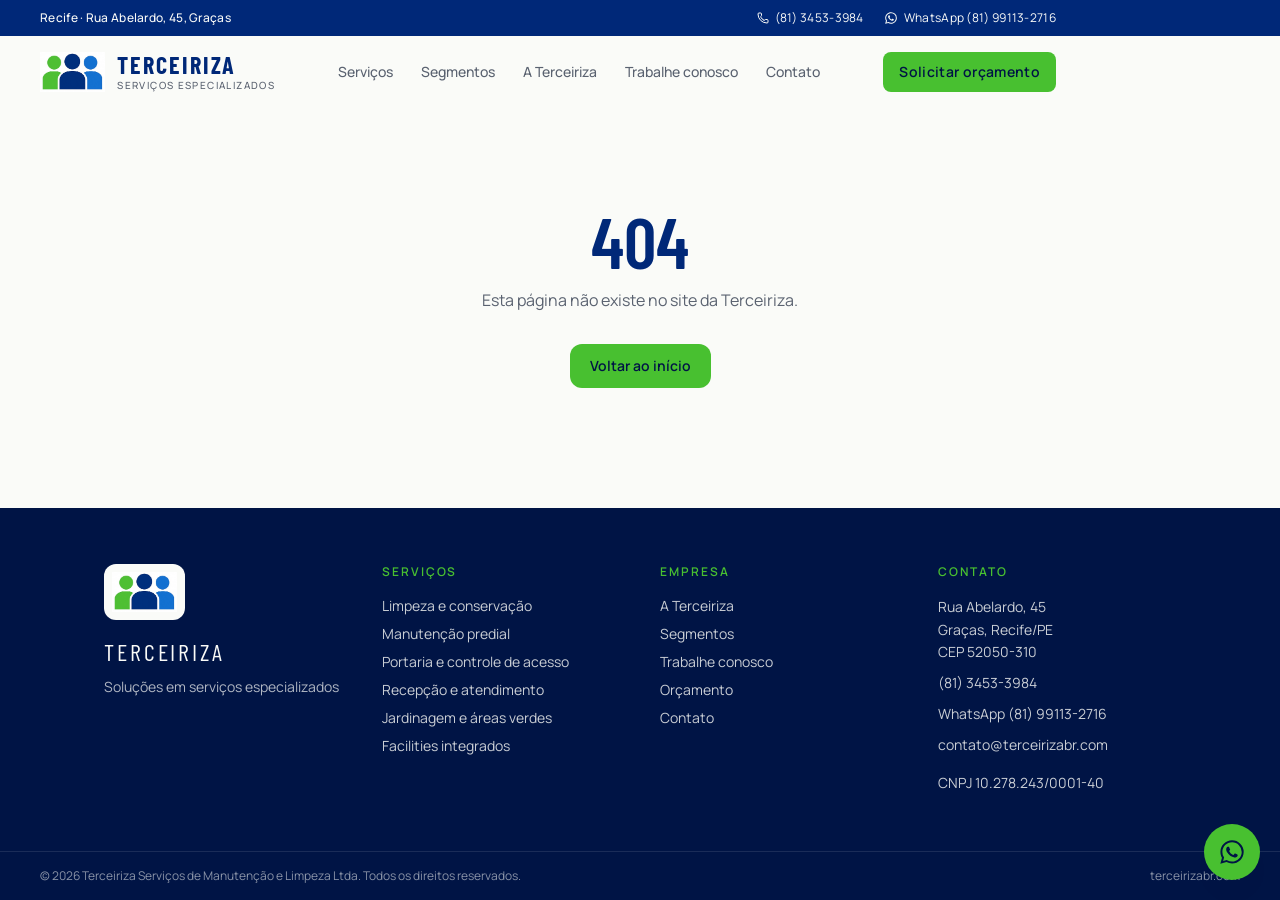
==== commit 352af770: "Corrige numero do WhatsApp da Terceiriza" ====
--- a/index.html
+++ b/index.html
@@ -1 +1 @@
-<!DOCTYPE html><html lang="pt-BR" class="antialiased"><head><meta charSet="utf-8"/><meta name="viewport" content="width=device-width, initial-scale=1"/><link rel="preload" as="image" href="/images/mark.png"/><link rel="preload" as="image" href="/images/lobby.jpg"/><link rel="preload" as="image" href="/images/windows.jpg"/><link rel="preload" as="image" href="/images/electrician.jpg"/><link rel="preload" as="image" href="/images/skyscraper.jpg"/><link rel="preload" as="image" href="/images/receptionist.jpg"/><link rel="preload" as="image" href="/images/garden.jpg"/><link rel="preload" as="image" href="/images/desk.jpg"/><link rel="preload" as="image" href="/images/team-meeting.jpg"/><link rel="preload" as="image" href="/images/night-office.jpg"/><link rel="stylesheet" href="https://fonts.googleapis.com/css2?family=Barlow+Condensed:wght@500;600;700;800&amp;family=Manrope:wght@400;500;600;700&amp;display=swap" data-precedence="default"/><link rel="stylesheet" href="/assets/styles-DkiFK_bN.css" data-precedence="default"/><link rel="preload" as="image" href="/images/industry.jpg"/><link rel="preload" as="image" href="/images/hospital.jpg"/><link rel="preload" as="image" href="/images/school.jpg"/><title>Terceiriza</title><meta name="description" content="Terceiriza — soluções em serviços especializados. Limpeza, manutenção, portaria, recepção e facilities em Recife e no Brasil."/><meta name="theme-color" content="#002878"/><link rel="modulepreload" href="/assets/index-DcBhLvaM.js"/><link rel="modulepreload" href="/assets/routes-CaIAmffq.js"/><link rel="modulepreload" href="/assets/page-hero-1ptbDoHk.js"/><link rel="modulepreload" href="/assets/check-Cr0zovbO.js"/><link rel="icon" type="image/svg+xml" href="/favicon.svg"/><link rel="preconnect" href="https://fonts.googleapis.com"/><link rel="preconnect" href="https://fonts.gstatic.com" crossorigin="anonymous"/><link rel="manifest" href="/site.webmanifest"/><link rel="apple-touch-icon" href="/icons/icon-180.png"/></head><body><div class="min-h-dvh flex flex-col bg-cream text-ink"><header class="sticky top-0 z-40 bg-cream/95 backdrop-blur-md transition-shadow duration-200"><div class="hidden md:flex items-center justify-between bg-navy text-cream pl-6 lg:pl-10 pr-40 lg:pr-56 h-9 text-xs tracking-wide"><p class="font-medium">Recife · <!-- -->Rua Abelardo, 45<!-- -->, <!-- -->Graças</p><div class="flex items-center gap-5"><a href="tel:+558134533984" class="inline-flex items-center gap-1.5 hover:text-green"><svg xmlns="http://www.w3.org/2000/svg" width="24" height="24" viewBox="0 0 24 24" fill="none" stroke="currentColor" stroke-width="2" stroke-linecap="round" stroke-linejoin="round" class="lucide lucide-phone size-3" aria-hidden="true"><path d="M13.832 16.568a1 1 0 0 0 1.213-.303l.355-.465A2 2 0 0 1 17 15h3a2 2 0 0 1 2 2v3a2 2 0 0 1-2 2A18 18 0 0 1 2 4a2 2 0 0 1 2-2h3a2 2 0 0 1 2 2v3a2 2 0 0 1-.8 1.6l-.468.351a1 1 0 0 0-.292 1.233 14 14 0 0 0 6.392 6.384"></path></svg>(81) 3453-3984</a><a href="https://wa.me/5581985860188" target="_blank" rel="noreferrer" class="inline-flex items-center gap-1.5 hover:text-green"><svg viewBox="0 0 24 24" class="size-3.5" fill="currentColor" aria-hidden="true"><path d="M19.05 4.91A9.82 9.82 0 0 0 12.04 2C6.55 2 2.08 6.45 2.08 11.94c0 1.75.46 3.45 1.32 4.95L2 22l5.25-1.38a10 10 0 0 0 4.79 1.22h.01c5.49 0 9.96-4.45 9.96-9.94a9.86 9.86 0 0 0-2.96-7zm-7 15.32h-.01a8.3 8.3 0 0 1-4.23-1.16l-.3-.18-3.12.82.83-3.04-.2-.31a8.2 8.2 0 0 1-1.26-4.38c0-4.54 3.72-8.24 8.29-8.24 2.21 0 4.29.86 5.85 2.41a8.18 8.18 0 0 1 2.43 5.83c0 4.55-3.73 8.25-8.28 8.25zm4.54-6.16c-.25-.12-1.47-.72-1.7-.81-.23-.08-.39-.12-.56.12-.17.25-.64.8-.79.97-.15.17-.29.19-.54.06-.25-.12-1.05-.39-2-1.23-.74-.66-1.23-1.47-1.38-1.72-.14-.25-.02-.38.11-.51.11-.11.25-.29.37-.43.12-.15.17-.25.25-.41.08-.17.04-.31-.02-.43-.06-.12-.56-1.34-.76-1.84-.2-.48-.4-.42-.56-.42h-.48c-.17 0-.43.06-.66.31-.23.25-.87.85-.87 2.07 0 1.22.89 2.4 1.01 2.56.12.17 1.75 2.67 4.23 3.74 1.48.64 2.07.7 2.81.59.43-.06 1.47-.6 1.67-1.18.21-.58.21-1.07.14-1.18-.06-.1-.23-.17-.48-.29z"></path></svg>WhatsApp <!-- -->(81) 98586-0188</a></div></div><div class="flex items-center justify-between gap-4 pl-4 sm:pl-6 lg:pl-10 pr-20 sm:pr-36 lg:pr-56 h-16 lg:h-[4.5rem]"><a aria-label="Terceiriza — início" class="flex items-center gap-3 min-h-11 active" href="/" data-status="active" aria-current="page"><img src="/images/mark.png" alt="" class="h-9 w-auto sm:h-10" width="148" height="90"/><span class="flex flex-col leading-none"><span class="font-display text-xl sm:text-2xl font-bold tracking-[0.08em] text-navy uppercase leading-none">Terceiriza</span><span class="mt-1 text-[0.62rem] font-medium tracking-[0.14em] uppercase text-muted">Serviços especializados</span></span></a><nav class="hidden lg:flex items-center gap-1" aria-label="Principal"><a href="/servicos" class="relative px-3 py-2 text-sm font-medium rounded-sm transition-colors text-muted hover:text-navy">Serviços</a><a href="/segmentos" class="relative px-3 py-2 text-sm font-medium rounded-sm transition-colors text-muted hover:text-navy">Segmentos</a><a href="/sobre" class="relative px-3 py-2 text-sm font-medium rounded-sm transition-colors text-muted hover:text-navy">A Terceiriza</a><a href="/trabalhe-conosco" class="relative px-3 py-2 text-sm font-medium rounded-sm transition-colors text-muted hover:text-navy">Trabalhe conosco</a><a href="/contato" class="relative px-3 py-2 text-sm font-medium rounded-sm transition-colors text-muted hover:text-navy">Contato</a></nav><div class="flex items-center gap-2"><a href="/orcamento" class="items-center justify-center gap-2 font-semibold tracking-wide transition-colors duration-150 ease-out focus-visible:outline-none focus-visible:ring-2 focus-visible:ring-green focus-visible:ring-offset-2 disabled:pointer-events-none disabled:opacity-50 active:scale-[0.98] select-none bg-green text-navy-deep hover:bg-green-dark shadow-soft h-10 px-4 text-sm rounded-sm hidden sm:inline-flex">Solicitar orçamento</a><button type="button" class="lg:hidden inline-flex size-11 items-center justify-center rounded-md text-navy" aria-label="Abrir menu" aria-expanded="false"><svg xmlns="http://www.w3.org/2000/svg" width="24" height="24" viewBox="0 0 24 24" fill="none" stroke="currentColor" stroke-width="2" stroke-linecap="round" stroke-linejoin="round" class="lucide lucide-menu size-6" aria-hidden="true"><path d="M4 12h16"></path><path d="M4 18h16"></path><path d="M4 6h16"></path></svg></button></div></div></header><main class="flex-1"><!--$--><section class="relative isolate min-h-[88vh] flex items-end overflow-hidden bg-navy-deep text-cream"><img src="/images/lobby.jpg" alt="Ambiente corporativo conservado" class="absolute inset-0 size-full object-cover"/><div class="absolute inset-0 bg-gradient-to-r from-navy-deep via-navy-deep/88 to-navy/35"></div><div class="absolute inset-0 bg-gradient-to-t from-navy-deep via-transparent to-navy-deep/30"></div><div class="relative mx-auto w-full max-w-6xl px-4 sm:px-6 lg:px-10 pb-16 pt-28 sm:pb-24"><p class="text-xs font-semibold uppercase tracking-[0.24em] text-green">Recife · <!-- -->Soluções em serviços especializados</p><h1 class="mt-5 font-display text-5xl sm:text-6xl lg:text-[5.25rem] font-semibold uppercase tracking-tight leading-[0.92] max-w-4xl">Foque no seu negócio.<span class="block text-green">A operação, com a gente.</span></h1><p class="mt-6 max-w-xl text-base sm:text-lg text-cream/80 leading-relaxed">Limpeza, manutenção, portaria, recepção e facilities com equipes treinadas, contratos sob medida e compliance trabalhista — desde 2008, a partir do Recife.</p><div class="mt-8 flex flex-col sm:flex-row gap-3"><a href="/orcamento" class="inline-flex items-center justify-center gap-2 font-semibold tracking-wide transition-colors duration-150 ease-out focus-visible:outline-none focus-visible:ring-2 focus-visible:ring-green focus-visible:ring-offset-2 disabled:pointer-events-none disabled:opacity-50 active:scale-[0.98] select-none bg-green text-navy-deep hover:bg-green-dark shadow-soft h-12 px-6 text-base rounded-md">Solicitar orçamento</a><a href="/servicos" class="inline-flex items-center justify-center gap-2 font-semibold tracking-wide transition-colors duration-150 ease-out focus-visible:outline-none focus-visible:ring-2 focus-visible:ring-green focus-visible:ring-offset-2 disabled:pointer-events-none disabled:opacity-50 active:scale-[0.98] select-none border border-cream/40 text-cream bg-transparent hover:bg-cream hover:text-navy h-12 px-6 text-base rounded-md">Conhecer serviços</a></div></div></section><section class="bg-navy text-cream"><div class="mx-auto max-w-6xl px-4 sm:px-6 lg:px-10 py-8 grid grid-cols-2 lg:grid-cols-4 gap-6"><div class="border-l border-green/70 pl-4"><p class="font-display text-3xl sm:text-4xl font-semibold tracking-tight text-green">2008</p><p class="mt-1 text-sm text-cream/70">Fundação em Recife</p></div><div class="border-l border-green/70 pl-4"><p class="font-display text-3xl sm:text-4xl font-semibold tracking-tight text-green">18+</p><p class="mt-1 text-sm text-cream/70">Anos de operação</p></div><div class="border-l border-green/70 pl-4"><p class="font-display text-3xl sm:text-4xl font-semibold tracking-tight text-green">201–500</p><p class="mt-1 text-sm text-cream/70">Colaboradores</p></div><div class="border-l border-green/70 pl-4"><p class="font-display text-3xl sm:text-4xl font-semibold tracking-tight text-green">PE + BR</p><p class="mt-1 text-sm text-cream/70">Sede no Recife, operações além</p></div></div></section><section class="mx-auto max-w-6xl px-4 sm:px-6 lg:px-10 py-20 sm:py-24"><div class="max-w-2xl"><p class="text-xs font-semibold uppercase tracking-[0.22em] text-green">O que fazemos</p><h2 class="mt-3 font-display text-4xl sm:text-5xl font-semibold uppercase tracking-tight text-navy">Serviços especializados para o prédio funcionar</h2><p class="mt-4 text-muted leading-relaxed">Um portfólio de facilities pensado para a operação real — com gente no posto, método no contrato e supervisão que não desaparece depois da implantação.</p></div><div class="mt-12 grid sm:grid-cols-2 lg:grid-cols-3 gap-5"><a href="/servico/limpeza-e-conservacao" class="group flex flex-col rounded-xl overflow-hidden bg-paper border border-line hover:border-navy/30 transition-colors"><div class="relative aspect-[16/10] overflow-hidden"><img src="/images/windows.jpg" alt="" class="size-full object-cover transition-transform duration-500 group-hover:scale-[1.04]"/><span class="absolute left-3 top-3 font-display text-lg tracking-wider text-cream/90">01</span></div><div class="flex flex-1 flex-col p-5"><h3 class="font-display text-2xl uppercase tracking-tight text-navy">Limpeza e conservação</h3><p class="mt-2 text-sm text-muted leading-relaxed flex-1">Rotinas de asseio com padrão, supervisão e insumos certos para cada ambiente.</p><span class="mt-4 inline-flex items-center gap-1 text-sm font-semibold text-navy">Ver serviço <svg xmlns="http://www.w3.org/2000/svg" width="24" height="24" viewBox="0 0 24 24" fill="none" stroke="currentColor" stroke-width="2" stroke-linecap="round" stroke-linejoin="round" class="lucide lucide-arrow-right size-4" aria-hidden="true"><path d="M5 12h14"></path><path d="m12 5 7 7-7 7"></path></svg></span></div></a><a href="/servico/manutencao-predial" class="group flex flex-col rounded-xl overflow-hidden bg-paper border border-line hover:border-navy/30 transition-colors"><div class="relative aspect-[16/10] overflow-hidden"><img src="/images/electrician.jpg" alt="" class="size-full object-cover transition-transform duration-500 group-hover:scale-[1.04]"/><span class="absolute left-3 top-3 font-display text-lg tracking-wider text-cream/90">02</span></div><div class="flex flex-1 flex-col p-5"><h3 class="font-display text-2xl uppercase tracking-tight text-navy">Manutenção predial</h3><p class="mt-2 text-sm text-muted leading-relaxed flex-1">Preventiva e corretiva para o prédio continuar operando — elétrica, hidráulica e civil leve.</p><span class="mt-4 inline-flex items-center gap-1 text-sm font-semibold text-navy">Ver serviço <svg xmlns="http://www.w3.org/2000/svg" width="24" height="24" viewBox="0 0 24 24" fill="none" stroke="currentColor" stroke-width="2" stroke-linecap="round" stroke-linejoin="round" class="lucide lucide-arrow-right size-4" aria-hidden="true"><path d="M5 12h14"></path><path d="m12 5 7 7-7 7"></path></svg></span></div></a><a href="/servico/portaria-e-acesso" class="group flex flex-col rounded-xl overflow-hidden bg-paper border border-line hover:border-navy/30 transition-colors"><div class="relative aspect-[16/10] overflow-hidden"><img src="/images/skyscraper.jpg" alt="" class="size-full object-cover transition-transform duration-500 group-hover:scale-[1.04]"/><span class="absolute left-3 top-3 font-display text-lg tracking-wider text-cream/90">03</span></div><div class="flex flex-1 flex-col p-5"><h3 class="font-display text-2xl uppercase tracking-tight text-navy">Portaria e controle de acesso</h3><p class="mt-2 text-sm text-muted leading-relaxed flex-1">Presença na porta com identificação, registro de fluxos e atendimento educado.</p><span class="mt-4 inline-flex items-center gap-1 text-sm font-semibold text-navy">Ver serviço <svg xmlns="http://www.w3.org/2000/svg" width="24" height="24" viewBox="0 0 24 24" fill="none" stroke="currentColor" stroke-width="2" stroke-linecap="round" stroke-linejoin="round" class="lucide lucide-arrow-right size-4" aria-hidden="true"><path d="M5 12h14"></path><path d="m12 5 7 7-7 7"></path></svg></span></div></a><a href="/servico/recepcao-e-atendimento" class="group flex flex-col rounded-xl overflow-hidden bg-paper border border-line hover:border-navy/30 transition-colors"><div class="relative aspect-[16/10] overflow-hidden"><img src="/images/receptionist.jpg" alt="" class="size-full object-cover transition-transform duration-500 group-hover:scale-[1.04]"/><span class="absolute left-3 top-3 font-display text-lg tracking-wider text-cream/90">04</span></div><div class="flex flex-1 flex-col p-5"><h3 class="font-display text-2xl uppercase tracking-tight text-navy">Recepção e atendimento</h3><p class="mt-2 text-sm text-muted leading-relaxed flex-1">Acolhimento que representa a sua marca: agenda, encaminhamento e presença.</p><span class="mt-4 inline-flex items-center gap-1 text-sm font-semibold text-navy">Ver serviço <svg xmlns="http://www.w3.org/2000/svg" width="24" height="24" viewBox="0 0 24 24" fill="none" stroke="currentColor" stroke-width="2" stroke-linecap="round" stroke-linejoin="round" class="lucide lucide-arrow-right size-4" aria-hidden="true"><path d="M5 12h14"></path><path d="m12 5 7 7-7 7"></path></svg></span></div></a><a href="/servico/jardinagem" class="group flex flex-col rounded-xl overflow-hidden bg-paper border border-line hover:border-navy/30 transition-colors"><div class="relative aspect-[16/10] overflow-hidden"><img src="/images/garden.jpg" alt="" class="size-full object-cover transition-transform duration-500 group-hover:scale-[1.04]"/><span class="absolute left-3 top-3 font-display text-lg tracking-wider text-cream/90">05</span></div><div class="flex flex-1 flex-col p-5"><h3 class="font-display text-2xl uppercase tracking-tight text-navy">Jardinagem e áreas verdes</h3><p class="mt-2 text-sm text-muted leading-relaxed flex-1">Conservação de jardins, forrações e fachadas verdes com calendário de manejo.</p><span class="mt-4 inline-flex items-center gap-1 text-sm font-semibold text-navy">Ver serviço <svg xmlns="http://www.w3.org/2000/svg" width="24" height="24" viewBox="0 0 24 24" fill="none" stroke="currentColor" stroke-width="2" stroke-linecap="round" stroke-linejoin="round" class="lucide lucide-arrow-right size-4" aria-hidden="true"><path d="M5 12h14"></path><path d="m12 5 7 7-7 7"></path></svg></span></div></a><a href="/servico/facilities" class="group flex flex-col rounded-xl overflow-hidden bg-paper border border-line hover:border-navy/30 transition-colors"><div class="relative aspect-[16/10] overflow-hidden"><img src="/images/lobby.jpg" alt="" class="size-full object-cover transition-transform duration-500 group-hover:scale-[1.04]"/><span class="absolute left-3 top-3 font-display text-lg tracking-wider text-cream/90">06</span></div><div class="flex flex-1 flex-col p-5"><h3 class="font-display text-2xl uppercase tracking-tight text-navy">Facilities integrados</h3><p class="mt-2 text-sm text-muted leading-relaxed flex-1">Um contrato, várias frentes. Limpeza, manutenção, portaria e apoio com um interlocutor.</p><span class="mt-4 inline-flex items-center gap-1 text-sm font-semibold text-navy">Ver serviço <svg xmlns="http://www.w3.org/2000/svg" width="24" height="24" viewBox="0 0 24 24" fill="none" stroke="currentColor" stroke-width="2" stroke-linecap="round" stroke-linejoin="round" class="lucide lucide-arrow-right size-4" aria-hidden="true"><path d="M5 12h14"></path><path d="m12 5 7 7-7 7"></path></svg></span></div></a><a href="/servico/consultoria" class="group flex flex-col rounded-xl overflow-hidden bg-paper border border-line hover:border-navy/30 transition-colors"><div class="relative aspect-[16/10] overflow-hidden"><img src="/images/desk.jpg" alt="" class="size-full object-cover transition-transform duration-500 group-hover:scale-[1.04]"/><span class="absolute left-3 top-3 font-display text-lg tracking-wider text-cream/90">07</span></div><div class="flex flex-1 flex-col p-5"><h3 class="font-display text-2xl uppercase tracking-tight text-navy">Consultoria em terceirização</h3><p class="mt-2 text-sm text-muted leading-relaxed flex-1">Diagnóstico de processos, contratos sob medida e compliance trabalhista e legal.</p><span class="mt-4 inline-flex items-center gap-1 text-sm font-semibold text-navy">Ver serviço <svg xmlns="http://www.w3.org/2000/svg" width="24" height="24" viewBox="0 0 24 24" fill="none" stroke="currentColor" stroke-width="2" stroke-linecap="round" stroke-linejoin="round" class="lucide lucide-arrow-right size-4" aria-hidden="true"><path d="M5 12h14"></path><path d="m12 5 7 7-7 7"></path></svg></span></div></a></div></section><section class="bg-paper"><div class="mx-auto max-w-6xl px-4 sm:px-6 lg:px-10 py-20 sm:py-24 grid lg:grid-cols-2 gap-12 lg:gap-16 items-center"><div class="relative"><img src="/images/team-meeting.jpg" alt="Equipe em reunião de planejamento" class="w-full rounded-xl object-cover aspect-[4/3]"/><div class="absolute -bottom-5 -right-3 sm:right-6 rounded-lg bg-navy text-cream px-5 py-4 shadow-soft max-w-[16rem]"><p class="font-display text-3xl leading-none">3</p><p class="mt-1 text-sm text-cream/75">Pessoas, processo e padrão — o que o símbolo da marca resume.</p></div></div><div><p class="text-xs font-semibold uppercase tracking-[0.22em] text-green">Por que a Terceiriza</p><h2 class="mt-3 font-display text-4xl sm:text-5xl font-semibold uppercase tracking-tight text-navy">Terceirizar não é só alocar gente</h2><p class="mt-4 text-muted leading-relaxed">Analisamos os processos internos, desenhamos o contrato em volta da sua operação e cuidamos do compliance trabalhista e legal. A equipe no posto é o resultado — o método é o que segura o contrato no tempo.</p><ul class="mt-8 space-y-4"><li class="flex gap-3"><span class="mt-0.5 flex size-6 shrink-0 items-center justify-center rounded-full bg-green text-navy-deep"><svg xmlns="http://www.w3.org/2000/svg" width="24" height="24" viewBox="0 0 24 24" fill="none" stroke="currentColor" stroke-width="3" stroke-linecap="round" stroke-linejoin="round" class="lucide lucide-check size-3.5" aria-hidden="true"><path d="M20 6 9 17l-5-5"></path></svg></span><span><span class="font-semibold text-navy">Pessoas no centro<!-- -->.</span> <span class="text-muted">O símbolo da marca são três figuras. A operação é gente — selecionada, treinada e acompanhada.</span></span></li><li class="flex gap-3"><span class="mt-0.5 flex size-6 shrink-0 items-center justify-center rounded-full bg-green text-navy-deep"><svg xmlns="http://www.w3.org/2000/svg" width="24" height="24" viewBox="0 0 24 24" fill="none" stroke="currentColor" stroke-width="3" stroke-linecap="round" stroke-linejoin="round" class="lucide lucide-check size-3.5" aria-hidden="true"><path d="M20 6 9 17l-5-5"></path></svg></span><span><span class="font-semibold text-navy">Contrato que nasce do processo<!-- -->.</span> <span class="text-muted">Não empurramos posto. Analisamos o fluxo do cliente e desenhamos o serviço em volta dele.</span></span></li><li class="flex gap-3"><span class="mt-0.5 flex size-6 shrink-0 items-center justify-center rounded-full bg-green text-navy-deep"><svg xmlns="http://www.w3.org/2000/svg" width="24" height="24" viewBox="0 0 24 24" fill="none" stroke="currentColor" stroke-width="3" stroke-linecap="round" stroke-linejoin="round" class="lucide lucide-check size-3.5" aria-hidden="true"><path d="M20 6 9 17l-5-5"></path></svg></span><span><span class="font-semibold text-navy">Compliance de verdade<!-- -->.</span> <span class="text-muted">Gestão trabalhista e legal como parte da entrega, não como anexo. Menos passivo, mais sono.</span></span></li><li class="flex gap-3"><span class="mt-0.5 flex size-6 shrink-0 items-center justify-center rounded-full bg-green text-navy-deep"><svg xmlns="http://www.w3.org/2000/svg" width="24" height="24" viewBox="0 0 24 24" fill="none" stroke="currentColor" stroke-width="3" stroke-linecap="round" stroke-linejoin="round" class="lucide lucide-check size-3.5" aria-hidden="true"><path d="M20 6 9 17l-5-5"></path></svg></span><span><span class="font-semibold text-navy">Padrão que se vê<!-- -->.</span> <span class="text-muted">Limpeza, portaria e manutenção são julgados todo dia, por todo mundo que entra no prédio.</span></span></li></ul><a href="/sobre" class="inline-flex items-center justify-center gap-2 font-semibold tracking-wide transition-colors duration-150 ease-out focus-visible:outline-none focus-visible:ring-2 focus-visible:ring-green focus-visible:ring-offset-2 disabled:pointer-events-none disabled:opacity-50 active:scale-[0.98] select-none bg-navy text-cream hover:bg-navy-deep h-11 px-5 text-sm rounded-md mt-8">Conhecer a empresa</a></div></div></section><section class="mx-auto max-w-6xl px-4 sm:px-6 lg:px-10 py-20 sm:py-24"><p class="text-xs font-semibold uppercase tracking-[0.22em] text-green">Como trabalhamos</p><h2 class="mt-3 font-display text-4xl sm:text-5xl font-semibold uppercase tracking-tight text-navy max-w-2xl">Do diagnóstico à supervisão</h2><div class="mt-12 grid sm:grid-cols-2 lg:grid-cols-4 gap-6"><article class="rounded-xl border border-line bg-cream p-6"><p class="font-display text-4xl text-green tracking-tight">01</p><h3 class="mt-3 font-display text-2xl uppercase tracking-tight text-navy">Diagnóstico</h3><p class="mt-2 text-sm text-muted leading-relaxed">Visitamos a operação, mapeamos postos, jornadas, riscos e o que de fato precisa ser terceirizado.</p></article><article class="rounded-xl border border-line bg-cream p-6"><p class="font-display text-4xl text-green tracking-tight">02</p><h3 class="mt-3 font-display text-2xl uppercase tracking-tight text-navy">Contrato sob medida</h3><p class="mt-2 text-sm text-muted leading-relaxed">Desenhamos escopo, SLAs, quadro de pessoal e o enquadramento trabalhista — sem pacote genérico.</p></article><article class="rounded-xl border border-line bg-cream p-6"><p class="font-display text-4xl text-green tracking-tight">03</p><h3 class="mt-3 font-display text-2xl uppercase tracking-tight text-navy">Implantação</h3><p class="mt-2 text-sm text-muted leading-relaxed">Recrutamos, integremos e posicionamos a equipe no posto, com uniforme, EPI e rito de abertura.</p></article><article class="rounded-xl border border-line bg-cream p-6"><p class="font-display text-4xl text-green tracking-tight">04</p><h3 class="mt-3 font-display text-2xl uppercase tracking-tight text-navy">Supervisão contínua</h3><p class="mt-2 text-sm text-muted leading-relaxed">Gestor de conta, indicadores e ajuste de rota. O contrato vive; não é papel na gaveta.</p></article></div></section><section class="bg-navy-deep text-cream"><div class="mx-auto max-w-6xl px-4 sm:px-6 lg:px-10 py-20 sm:py-24"><div class="flex flex-col md:flex-row md:items-end md:justify-between gap-6"><div><p class="text-xs font-semibold uppercase tracking-[0.22em] text-green">Segmentos</p><h2 class="mt-3 font-display text-4xl sm:text-5xl font-semibold uppercase tracking-tight">Cada operação tem um ritmo</h2></div><a href="/segmentos" class="inline-flex items-center gap-2 text-sm font-semibold text-green hover:text-cream">Ver todos os segmentos <svg xmlns="http://www.w3.org/2000/svg" width="24" height="24" viewBox="0 0 24 24" fill="none" stroke="currentColor" stroke-width="2" stroke-linecap="round" stroke-linejoin="round" class="lucide lucide-arrow-right size-4" aria-hidden="true"><path d="M5 12h14"></path><path d="m12 5 7 7-7 7"></path></svg></a></div><div class="mt-10 grid sm:grid-cols-2 lg:grid-cols-4 gap-4"><a href="/segmentos#corporativo" class="group relative overflow-hidden rounded-xl aspect-[4/5]"><img src="/images/night-office.jpg" alt="" class="absolute inset-0 size-full object-cover transition-transform duration-500 group-hover:scale-105"/><div class="absolute inset-0 bg-gradient-to-t from-navy-deep via-navy-deep/30 to-transparent"></div><div class="absolute inset-x-0 bottom-0 p-5"><h3 class="font-display text-2xl uppercase tracking-tight">Corporativo e escritórios</h3></div></a><a href="/segmentos#industria" class="group relative overflow-hidden rounded-xl aspect-[4/5]"><img src="/images/industry.jpg" alt="" class="absolute inset-0 size-full object-cover transition-transform duration-500 group-hover:scale-105"/><div class="absolute inset-0 bg-gradient-to-t from-navy-deep via-navy-deep/30 to-transparent"></div><div class="absolute inset-x-0 bottom-0 p-5"><h3 class="font-display text-2xl uppercase tracking-tight">Indústria e logística</h3></div></a><a href="/segmentos#saude" class="group relative overflow-hidden rounded-xl aspect-[4/5]"><img src="/images/hospital.jpg" alt="" class="absolute inset-0 size-full object-cover transition-transform duration-500 group-hover:scale-105"/><div class="absolute inset-0 bg-gradient-to-t from-navy-deep via-navy-deep/30 to-transparent"></div><div class="absolute inset-x-0 bottom-0 p-5"><h3 class="font-display text-2xl uppercase tracking-tight">Saúde</h3></div></a><a href="/segmentos#educacao" class="group relative overflow-hidden rounded-xl aspect-[4/5]"><img src="/images/school.jpg" alt="" class="absolute inset-0 size-full object-cover transition-transform duration-500 group-hover:scale-105"/><div class="absolute inset-0 bg-gradient-to-t from-navy-deep via-navy-deep/30 to-transparent"></div><div class="absolute inset-x-0 bottom-0 p-5"><h3 class="font-display text-2xl uppercase tracking-tight">Educação</h3></div></a></div></div></section><section class="mx-auto max-w-6xl px-4 sm:px-6 lg:px-10 py-20 sm:py-24"><p class="text-xs font-semibold uppercase tracking-[0.22em] text-green">Quem convive com a operação</p><h2 class="mt-3 font-display text-4xl sm:text-5xl font-semibold uppercase tracking-tight text-navy max-w-2xl">O padrão se mede no dia a dia</h2><div class="mt-12 grid lg:grid-cols-3 gap-5"><blockquote class="rounded-xl border border-line bg-paper p-6 sm:p-7 flex flex-col"><p class="text-ink leading-relaxed flex-1">“<!-- -->A equipe de limpeza é pontual, organizada e o padrão se mantém ao longo do mês — não só na primeira semana do contrato.<!-- -->”</p><footer class="mt-6 pt-4 border-t border-line"><p class="font-semibold text-navy">Ana Luiza M.</p><p class="text-sm text-muted">Coordenação de facilities, rede de clínicas no Recife</p></footer></blockquote><blockquote class="rounded-xl border border-line bg-paper p-6 sm:p-7 flex flex-col"><p class="text-ink leading-relaxed flex-1">“<!-- -->Trocamos três fornecedores por um contrato de facilities. Um gestor, um relatório, e o prédio parou de “apagar incêndio”.<!-- -->”</p><footer class="mt-6 pt-4 border-t border-line"><p class="font-semibold text-navy">Ricardo Tavares</p><p class="text-sm text-muted">Administração predial, laje corporativa no Recife</p></footer></blockquote><blockquote class="rounded-xl border border-line bg-paper p-6 sm:p-7 flex flex-col"><p class="text-ink leading-relaxed flex-1">“<!-- -->A portaria chegou treinada, com rito de acesso e tom certo com visitante. Isso muda a percepção de quem chega à indústria.<!-- -->”</p><footer class="mt-6 pt-4 border-t border-line"><p class="font-semibold text-navy">Camila Borges</p><p class="text-sm text-muted">Gestão administrativa, operação logística em PE</p></footer></blockquote></div></section><section class="bg-navy text-cream"><div class="mx-auto max-w-6xl px-4 sm:px-6 lg:px-10 py-14 sm:py-16 flex flex-col md:flex-row md:items-center md:justify-between gap-8"><div class="max-w-xl"><p class="text-xs font-semibold uppercase tracking-[0.22em] text-green">Próximo passo</p><h2 class="mt-3 font-display text-4xl sm:text-5xl font-semibold uppercase tracking-tight">Monte o orçamento da sua operação</h2><p class="mt-3 text-cream/75 leading-relaxed">Conta para a gente o prédio, o segmento e o que precisa de gente. A equipe comercial devolve uma proposta alinhada ao posto — sem pacote genérico.</p></div><a href="/orcamento" class="inline-flex items-center justify-center gap-2 h-12 px-6 rounded-md bg-green text-navy-deep font-semibold hover:bg-green-dark">Solicitar orçamento<svg xmlns="http://www.w3.org/2000/svg" width="24" height="24" viewBox="0 0 24 24" fill="none" stroke="currentColor" stroke-width="2" stroke-linecap="round" stroke-linejoin="round" class="lucide lucide-arrow-right size-4" aria-hidden="true"><path d="M5 12h14"></path><path d="m12 5 7 7-7 7"></path></svg></a></div></section><!--/$--></main><footer class="bg-navy-deep text-cream"><div class="mx-auto max-w-6xl px-4 sm:px-6 lg:px-10 py-14 grid gap-10 md:grid-cols-4"><div class="md:col-span-1"><div class="inline-flex rounded-md bg-cream p-2"><img src="/images/mark.png" alt="" class="h-10 w-auto"/></div><p class="mt-4 font-display text-2xl tracking-[0.12em] uppercase">Terceiriza</p><p class="mt-2 text-sm text-cream/70 leading-relaxed">Soluções em serviços especializados</p></div><div><p class="text-xs font-semibold uppercase tracking-[0.16em] text-green">Serviços</p><ul class="mt-4 space-y-2 text-sm text-cream/80"><li><a href="/servico/limpeza-e-conservacao" class="hover:text-cream">Limpeza e conservação</a></li><li><a href="/servico/manutencao-predial" class="hover:text-cream">Manutenção predial</a></li><li><a href="/servico/portaria-e-acesso" class="hover:text-cream">Portaria e controle de acesso</a></li><li><a href="/servico/recepcao-e-atendimento" class="hover:text-cream">Recepção e atendimento</a></li><li><a href="/servico/jardinagem" class="hover:text-cream">Jardinagem e áreas verdes</a></li><li><a href="/servico/facilities" class="hover:text-cream">Facilities integrados</a></li></ul></div><div><p class="text-xs font-semibold uppercase tracking-[0.16em] text-green">Empresa</p><ul class="mt-4 space-y-2 text-sm text-cream/80"><li><a href="/sobre" class="hover:text-cream">A Terceiriza</a></li><li><a href="/segmentos" class="hover:text-cream">Segmentos</a></li><li><a href="/trabalhe-conosco" class="hover:text-cream">Trabalhe conosco</a></li><li><a href="/orcamento" class="hover:text-cream">Orçamento</a></li><li><a href="/contato" class="hover:text-cream">Contato</a></li></ul></div><div><p class="text-xs font-semibold uppercase tracking-[0.16em] text-green">Contato</p><ul class="mt-4 space-y-2 text-sm text-cream/80 leading-relaxed"><li>Rua Abelardo, 45<br/>Graças<!-- -->, <!-- -->Recife<!-- -->/<!-- -->PE<br/>CEP <!-- -->52050-310</li><li><a href="tel:+558134533984" class="hover:text-cream">(81) 3453-3984</a></li><li><a href="https://wa.me/5581985860188" target="_blank" rel="noreferrer" class="hover:text-cream">WhatsApp <!-- -->(81) 98586-0188</a></li><li><a href="mailto:contato@terceirizabr.com" class="hover:text-cream">contato@terceirizabr.com</a></li><li class="pt-2">CNPJ <!-- -->10.278.243/0001-40</li></ul></div></div><div class="border-t border-cream/10 px-4 sm:px-6 lg:px-10 py-4 flex flex-col sm:flex-row gap-2 sm:items-center sm:justify-between text-xs text-cream/55"><p>© <!-- -->2026<!-- --> <!-- -->Terceiriza Serviços de Manutenção e Limpeza Ltda<!-- -->. Todos os direitos reservados.</p><p>terceirizabr.com</p></div></footer><a href="https://wa.me/5581985860188" target="_blank" rel="noreferrer" class="fixed bottom-5 right-5 z-40 flex size-14 items-center justify-center rounded-full bg-green text-navy-deep shadow-soft hover:bg-green-dark" aria-label="Falar no WhatsApp"><svg viewBox="0 0 24 24" class="size-7" fill="currentColor" aria-hidden="true"><path d="M19.05 4.91A9.82 9.82 0 0 0 12.04 2C6.55 2 2.08 6.45 2.08 11.94c0 1.75.46 3.45 1.32 4.95L2 22l5.25-1.38a10 10 0 0 0 4.79 1.22h.01c5.49 0 9.96-4.45 9.96-9.94a9.86 9.86 0 0 0-2.96-7zm-7 15.32h-.01a8.3 8.3 0 0 1-4.23-1.16l-.3-.18-3.12.82.83-3.04-.2-.31a8.2 8.2 0 0 1-1.26-4.38c0-4.54 3.72-8.24 8.29-8.24 2.21 0 4.29.86 5.85 2.41a8.18 8.18 0 0 1 2.43 5.83c0 4.55-3.73 8.25-8.28 8.25zm4.54-6.16c-.25-.12-1.47-.72-1.7-.81-.23-.08-.39-.12-.56.12-.17.25-.64.8-.79.97-.15.17-.29.19-.54.06-.25-.12-1.05-.39-2-1.23-.74-.66-1.23-1.47-1.38-1.72-.14-.25-.02-.38.11-.51.11-.11.25-.29.37-.43.12-.15.17-.25.25-.41.08-.17.04-.31-.02-.43-.06-.12-.56-1.34-.76-1.84-.2-.48-.4-.42-.56-.42h-.48c-.17 0-.43.06-.66.31-.23.25-.87.85-.87 2.07 0 1.22.89 2.4 1.01 2.56.12.17 1.75 2.67 4.23 3.74 1.48.64 2.07.7 2.81.59.43-.06 1.47-.6 1.67-1.18.21-.58.21-1.07.14-1.18-.06-.1-.23-.17-.48-.29z"></path></svg></a></div><script class="$tsr" id="$tsr-stream-barrier">(self.$R=self.$R||{})["tsr"]=[];self.$_TSR={h(){this.hydrated=!0,this.c()},e(){this.streamEnded=!0,this.c()},c(){this.hydrated&&this.streamEnded&&(delete self.$_TSR,delete self.$R.tsr)},p(e){this.initialized?e():this.buffer.push(e)},buffer:[]};$_TSR.router=($R=>$R[0]={manifest:$R[1]={routes:$R[2]={__root__:$R[3]={preloads:$R[4]=["/assets/index-DcBhLvaM.js"],scripts:$R[5]=[$R[6]={attrs:$R[7]={type:"module",async:!0,src:"/assets/index-DcBhLvaM.js"}}]},"/":$R[8]={preloads:$R[9]=["/assets/routes-CaIAmffq.js","/assets/page-hero-1ptbDoHk.js","/assets/check-Cr0zovbO.js"]}}},matches:$R[10]=[$R[11]={i:"__root__ ",u:1787293670348,s:"success",ssr:!0},$R[12]={i:"  ",u:1787293670348,s:"success",ssr:!0}]})($R["tsr"]);$_TSR.e();document.currentScript.remove()</script><script type="module" async="" src="/assets/index-DcBhLvaM.js"></script></body></html>+<!DOCTYPE html><html lang="pt-BR" class="antialiased"><head><meta charSet="utf-8"/><meta name="viewport" content="width=device-width, initial-scale=1"/><link rel="preload" as="image" href="/images/mark.png"/><link rel="preload" as="image" href="/images/lobby.jpg"/><link rel="preload" as="image" href="/images/windows.jpg"/><link rel="preload" as="image" href="/images/electrician.jpg"/><link rel="preload" as="image" href="/images/skyscraper.jpg"/><link rel="preload" as="image" href="/images/receptionist.jpg"/><link rel="preload" as="image" href="/images/garden.jpg"/><link rel="preload" as="image" href="/images/desk.jpg"/><link rel="preload" as="image" href="/images/team-meeting.jpg"/><link rel="preload" as="image" href="/images/night-office.jpg"/><link rel="stylesheet" href="https://fonts.googleapis.com/css2?family=Barlow+Condensed:wght@500;600;700;800&amp;family=Manrope:wght@400;500;600;700&amp;display=swap" data-precedence="default"/><link rel="stylesheet" href="/assets/styles-DXJFngBh.css" data-precedence="default"/><link rel="preload" as="image" href="/images/industry.jpg"/><link rel="preload" as="image" href="/images/hospital.jpg"/><link rel="preload" as="image" href="/images/school.jpg"/><title>Terceiriza</title><meta name="description" content="Terceiriza — soluções em serviços especializados. Limpeza, manutenção, portaria, recepção e facilities em Recife e no Brasil."/><meta name="theme-color" content="#002878"/><link rel="modulepreload" href="/assets/index-CW3wKWrH.js"/><link rel="modulepreload" href="/assets/routes-DArrJNNj.js"/><link rel="modulepreload" href="/assets/page-hero-Y5qC5O0C.js"/><link rel="modulepreload" href="/assets/check-B_73OPwU.js"/><link rel="icon" type="image/svg+xml" href="/favicon.svg"/><link rel="preconnect" href="https://fonts.googleapis.com"/><link rel="preconnect" href="https://fonts.gstatic.com" crossorigin="anonymous"/><link rel="manifest" href="/site.webmanifest"/><link rel="apple-touch-icon" href="/icons/icon-180.png"/></head><body><div class="min-h-dvh flex flex-col bg-cream text-ink"><header class="sticky top-0 z-40 bg-cream/95 backdrop-blur-md transition-shadow duration-200"><div class="hidden md:flex items-center justify-between bg-navy text-cream pl-6 lg:pl-10 pr-40 lg:pr-56 h-9 text-xs tracking-wide"><p class="font-medium">Recife · <!-- -->Rua Abelardo, 45<!-- -->, <!-- -->Graças</p><div class="flex items-center gap-5"><a href="tel:+558134533984" class="inline-flex items-center gap-1.5 hover:text-green"><svg xmlns="http://www.w3.org/2000/svg" width="24" height="24" viewBox="0 0 24 24" fill="none" stroke="currentColor" stroke-width="2" stroke-linecap="round" stroke-linejoin="round" class="lucide lucide-phone size-3" aria-hidden="true"><path d="M13.832 16.568a1 1 0 0 0 1.213-.303l.355-.465A2 2 0 0 1 17 15h3a2 2 0 0 1 2 2v3a2 2 0 0 1-2 2A18 18 0 0 1 2 4a2 2 0 0 1 2-2h3a2 2 0 0 1 2 2v3a2 2 0 0 1-.8 1.6l-.468.351a1 1 0 0 0-.292 1.233 14 14 0 0 0 6.392 6.384"></path></svg>(81) 3453-3984</a><a href="https://wa.me/5581991132716" target="_blank" rel="noreferrer" class="inline-flex items-center gap-1.5 hover:text-green"><svg viewBox="0 0 24 24" class="size-3.5" fill="currentColor" aria-hidden="true"><path d="M19.05 4.91A9.82 9.82 0 0 0 12.04 2C6.55 2 2.08 6.45 2.08 11.94c0 1.75.46 3.45 1.32 4.95L2 22l5.25-1.38a10 10 0 0 0 4.79 1.22h.01c5.49 0 9.96-4.45 9.96-9.94a9.86 9.86 0 0 0-2.96-7zm-7 15.32h-.01a8.3 8.3 0 0 1-4.23-1.16l-.3-.18-3.12.82.83-3.04-.2-.31a8.2 8.2 0 0 1-1.26-4.38c0-4.54 3.72-8.24 8.29-8.24 2.21 0 4.29.86 5.85 2.41a8.18 8.18 0 0 1 2.43 5.83c0 4.55-3.73 8.25-8.28 8.25zm4.54-6.16c-.25-.12-1.47-.72-1.7-.81-.23-.08-.39-.12-.56.12-.17.25-.64.8-.79.97-.15.17-.29.19-.54.06-.25-.12-1.05-.39-2-1.23-.74-.66-1.23-1.47-1.38-1.72-.14-.25-.02-.38.11-.51.11-.11.25-.29.37-.43.12-.15.17-.25.25-.41.08-.17.04-.31-.02-.43-.06-.12-.56-1.34-.76-1.84-.2-.48-.4-.42-.56-.42h-.48c-.17 0-.43.06-.66.31-.23.25-.87.85-.87 2.07 0 1.22.89 2.4 1.01 2.56.12.17 1.75 2.67 4.23 3.74 1.48.64 2.07.7 2.81.59.43-.06 1.47-.6 1.67-1.18.21-.58.21-1.07.14-1.18-.06-.1-.23-.17-.48-.29z"></path></svg>WhatsApp <!-- -->(81) 99113-2716</a></div></div><div class="flex items-center justify-between gap-4 pl-4 sm:pl-6 lg:pl-10 pr-20 sm:pr-36 lg:pr-56 h-16 lg:h-[4.5rem]"><a aria-label="Terceiriza — início" class="flex items-center gap-3 min-h-11 active" href="/" data-status="active" aria-current="page"><img src="/images/mark.png" alt="" class="h-9 w-auto sm:h-10" width="148" height="90"/><span class="flex flex-col leading-none"><span class="font-display text-xl sm:text-2xl font-bold tracking-[0.08em] text-navy uppercase leading-none">Terceiriza</span><span class="mt-1 text-[0.62rem] font-medium tracking-[0.14em] uppercase text-muted">Serviços especializados</span></span></a><nav class="hidden lg:flex items-center gap-1" aria-label="Principal"><a href="/servicos" class="relative px-3 py-2 text-sm font-medium rounded-sm transition-colors text-muted hover:text-navy">Serviços</a><a href="/segmentos" class="relative px-3 py-2 text-sm font-medium rounded-sm transition-colors text-muted hover:text-navy">Segmentos</a><a href="/sobre" class="relative px-3 py-2 text-sm font-medium rounded-sm transition-colors text-muted hover:text-navy">A Terceiriza</a><a href="/trabalhe-conosco" class="relative px-3 py-2 text-sm font-medium rounded-sm transition-colors text-muted hover:text-navy">Trabalhe conosco</a><a href="/contato" class="relative px-3 py-2 text-sm font-medium rounded-sm transition-colors text-muted hover:text-navy">Contato</a></nav><div class="flex items-center gap-2"><a href="/orcamento" class="items-center justify-center gap-2 font-semibold tracking-wide transition-colors duration-150 ease-out focus-visible:outline-none focus-visible:ring-2 focus-visible:ring-green focus-visible:ring-offset-2 disabled:pointer-events-none disabled:opacity-50 active:scale-[0.98] select-none bg-green text-navy-deep hover:bg-green-dark shadow-soft h-10 px-4 text-sm rounded-sm hidden sm:inline-flex">Solicitar orçamento</a><button type="button" class="lg:hidden inline-flex size-11 items-center justify-center rounded-md text-navy" aria-label="Abrir menu" aria-expanded="false"><svg xmlns="http://www.w3.org/2000/svg" width="24" height="24" viewBox="0 0 24 24" fill="none" stroke="currentColor" stroke-width="2" stroke-linecap="round" stroke-linejoin="round" class="lucide lucide-menu size-6" aria-hidden="true"><path d="M4 12h16"></path><path d="M4 18h16"></path><path d="M4 6h16"></path></svg></button></div></div></header><main class="flex-1"><!--$--><section class="relative isolate min-h-[88vh] flex items-end overflow-hidden bg-navy-deep text-cream"><img src="/images/lobby.jpg" alt="Ambiente corporativo conservado" class="absolute inset-0 size-full object-cover"/><div class="absolute inset-0 bg-gradient-to-r from-navy-deep via-navy-deep/88 to-navy/35"></div><div class="absolute inset-0 bg-gradient-to-t from-navy-deep via-transparent to-navy-deep/30"></div><div class="relative mx-auto w-full max-w-6xl px-4 sm:px-6 lg:px-10 pb-16 pt-28 sm:pb-24"><p class="text-xs font-semibold uppercase tracking-[0.24em] text-green">Recife · <!-- -->Soluções em serviços especializados</p><h1 class="mt-5 font-display text-5xl sm:text-6xl lg:text-[5.25rem] font-semibold uppercase tracking-tight leading-[0.92] max-w-4xl">Foque no seu negócio.<span class="block text-green">A operação, com a gente.</span></h1><p class="mt-6 max-w-xl text-base sm:text-lg text-cream/80 leading-relaxed">Limpeza, manutenção, portaria, recepção e facilities com equipes treinadas, contratos sob medida e compliance trabalhista — desde 2008, a partir do Recife.</p><div class="mt-8 flex flex-col sm:flex-row gap-3"><a href="/orcamento" class="inline-flex items-center justify-center gap-2 font-semibold tracking-wide transition-colors duration-150 ease-out focus-visible:outline-none focus-visible:ring-2 focus-visible:ring-green focus-visible:ring-offset-2 disabled:pointer-events-none disabled:opacity-50 active:scale-[0.98] select-none bg-green text-navy-deep hover:bg-green-dark shadow-soft h-12 px-6 text-base rounded-md">Solicitar orçamento</a><a href="/servicos" class="inline-flex items-center justify-center gap-2 font-semibold tracking-wide transition-colors duration-150 ease-out focus-visible:outline-none focus-visible:ring-2 focus-visible:ring-green focus-visible:ring-offset-2 disabled:pointer-events-none disabled:opacity-50 active:scale-[0.98] select-none border border-cream/40 text-cream bg-transparent hover:bg-cream hover:text-navy h-12 px-6 text-base rounded-md">Conhecer serviços</a></div></div></section><section class="bg-navy text-cream"><div class="mx-auto max-w-6xl px-4 sm:px-6 lg:px-10 py-8 grid grid-cols-2 lg:grid-cols-4 gap-6"><div class="border-l border-green/70 pl-4"><p class="font-display text-3xl sm:text-4xl font-semibold tracking-tight text-green">2008</p><p class="mt-1 text-sm text-cream/70">Fundação em Recife</p></div><div class="border-l border-green/70 pl-4"><p class="font-display text-3xl sm:text-4xl font-semibold tracking-tight text-green">18+</p><p class="mt-1 text-sm text-cream/70">Anos de operação</p></div><div class="border-l border-green/70 pl-4"><p class="font-display text-3xl sm:text-4xl font-semibold tracking-tight text-green">201–500</p><p class="mt-1 text-sm text-cream/70">Colaboradores</p></div><div class="border-l border-green/70 pl-4"><p class="font-display text-3xl sm:text-4xl font-semibold tracking-tight text-green">PE + BR</p><p class="mt-1 text-sm text-cream/70">Sede no Recife, operações além</p></div></div></section><section class="mx-auto max-w-6xl px-4 sm:px-6 lg:px-10 py-20 sm:py-24"><div class="max-w-2xl"><p class="text-xs font-semibold uppercase tracking-[0.22em] text-green">O que fazemos</p><h2 class="mt-3 font-display text-4xl sm:text-5xl font-semibold uppercase tracking-tight text-navy">Serviços especializados para o prédio funcionar</h2><p class="mt-4 text-muted leading-relaxed">Um portfólio de facilities pensado para a operação real — com gente no posto, método no contrato e supervisão que não desaparece depois da implantação.</p></div><div class="mt-12 grid sm:grid-cols-2 lg:grid-cols-3 gap-5"><a href="/servico/limpeza-e-conservacao" class="group flex flex-col rounded-xl overflow-hidden bg-paper border border-line hover:border-navy/30 transition-colors"><div class="relative aspect-[16/10] overflow-hidden"><img src="/images/windows.jpg" alt="" class="size-full object-cover transition-transform duration-500 group-hover:scale-[1.04]"/><span class="absolute left-3 top-3 font-display text-lg tracking-wider text-cream/90">01</span></div><div class="flex flex-1 flex-col p-5"><h3 class="font-display text-2xl uppercase tracking-tight text-navy">Limpeza e conservação</h3><p class="mt-2 text-sm text-muted leading-relaxed flex-1">Rotinas de asseio com padrão, supervisão e insumos certos para cada ambiente.</p><span class="mt-4 inline-flex items-center gap-1 text-sm font-semibold text-navy">Ver serviço <svg xmlns="http://www.w3.org/2000/svg" width="24" height="24" viewBox="0 0 24 24" fill="none" stroke="currentColor" stroke-width="2" stroke-linecap="round" stroke-linejoin="round" class="lucide lucide-arrow-right size-4" aria-hidden="true"><path d="M5 12h14"></path><path d="m12 5 7 7-7 7"></path></svg></span></div></a><a href="/servico/manutencao-predial" class="group flex flex-col rounded-xl overflow-hidden bg-paper border border-line hover:border-navy/30 transition-colors"><div class="relative aspect-[16/10] overflow-hidden"><img src="/images/electrician.jpg" alt="" class="size-full object-cover transition-transform duration-500 group-hover:scale-[1.04]"/><span class="absolute left-3 top-3 font-display text-lg tracking-wider text-cream/90">02</span></div><div class="flex flex-1 flex-col p-5"><h3 class="font-display text-2xl uppercase tracking-tight text-navy">Manutenção predial</h3><p class="mt-2 text-sm text-muted leading-relaxed flex-1">Preventiva e corretiva para o prédio continuar operando — elétrica, hidráulica e civil leve.</p><span class="mt-4 inline-flex items-center gap-1 text-sm font-semibold text-navy">Ver serviço <svg xmlns="http://www.w3.org/2000/svg" width="24" height="24" viewBox="0 0 24 24" fill="none" stroke="currentColor" stroke-width="2" stroke-linecap="round" stroke-linejoin="round" class="lucide lucide-arrow-right size-4" aria-hidden="true"><path d="M5 12h14"></path><path d="m12 5 7 7-7 7"></path></svg></span></div></a><a href="/servico/portaria-e-acesso" class="group flex flex-col rounded-xl overflow-hidden bg-paper border border-line hover:border-navy/30 transition-colors"><div class="relative aspect-[16/10] overflow-hidden"><img src="/images/skyscraper.jpg" alt="" class="size-full object-cover transition-transform duration-500 group-hover:scale-[1.04]"/><span class="absolute left-3 top-3 font-display text-lg tracking-wider text-cream/90">03</span></div><div class="flex flex-1 flex-col p-5"><h3 class="font-display text-2xl uppercase tracking-tight text-navy">Portaria e controle de acesso</h3><p class="mt-2 text-sm text-muted leading-relaxed flex-1">Presença na porta com identificação, registro de fluxos e atendimento educado.</p><span class="mt-4 inline-flex items-center gap-1 text-sm font-semibold text-navy">Ver serviço <svg xmlns="http://www.w3.org/2000/svg" width="24" height="24" viewBox="0 0 24 24" fill="none" stroke="currentColor" stroke-width="2" stroke-linecap="round" stroke-linejoin="round" class="lucide lucide-arrow-right size-4" aria-hidden="true"><path d="M5 12h14"></path><path d="m12 5 7 7-7 7"></path></svg></span></div></a><a href="/servico/recepcao-e-atendimento" class="group flex flex-col rounded-xl overflow-hidden bg-paper border border-line hover:border-navy/30 transition-colors"><div class="relative aspect-[16/10] overflow-hidden"><img src="/images/receptionist.jpg" alt="" class="size-full object-cover transition-transform duration-500 group-hover:scale-[1.04]"/><span class="absolute left-3 top-3 font-display text-lg tracking-wider text-cream/90">04</span></div><div class="flex flex-1 flex-col p-5"><h3 class="font-display text-2xl uppercase tracking-tight text-navy">Recepção e atendimento</h3><p class="mt-2 text-sm text-muted leading-relaxed flex-1">Acolhimento que representa a sua marca: agenda, encaminhamento e presença.</p><span class="mt-4 inline-flex items-center gap-1 text-sm font-semibold text-navy">Ver serviço <svg xmlns="http://www.w3.org/2000/svg" width="24" height="24" viewBox="0 0 24 24" fill="none" stroke="currentColor" stroke-width="2" stroke-linecap="round" stroke-linejoin="round" class="lucide lucide-arrow-right size-4" aria-hidden="true"><path d="M5 12h14"></path><path d="m12 5 7 7-7 7"></path></svg></span></div></a><a href="/servico/jardinagem" class="group flex flex-col rounded-xl overflow-hidden bg-paper border border-line hover:border-navy/30 transition-colors"><div class="relative aspect-[16/10] overflow-hidden"><img src="/images/garden.jpg" alt="" class="size-full object-cover transition-transform duration-500 group-hover:scale-[1.04]"/><span class="absolute left-3 top-3 font-display text-lg tracking-wider text-cream/90">05</span></div><div class="flex flex-1 flex-col p-5"><h3 class="font-display text-2xl uppercase tracking-tight text-navy">Jardinagem e áreas verdes</h3><p class="mt-2 text-sm text-muted leading-relaxed flex-1">Conservação de jardins, forrações e fachadas verdes com calendário de manejo.</p><span class="mt-4 inline-flex items-center gap-1 text-sm font-semibold text-navy">Ver serviço <svg xmlns="http://www.w3.org/2000/svg" width="24" height="24" viewBox="0 0 24 24" fill="none" stroke="currentColor" stroke-width="2" stroke-linecap="round" stroke-linejoin="round" class="lucide lucide-arrow-right size-4" aria-hidden="true"><path d="M5 12h14"></path><path d="m12 5 7 7-7 7"></path></svg></span></div></a><a href="/servico/facilities" class="group flex flex-col rounded-xl overflow-hidden bg-paper border border-line hover:border-navy/30 transition-colors"><div class="relative aspect-[16/10] overflow-hidden"><img src="/images/lobby.jpg" alt="" class="size-full object-cover transition-transform duration-500 group-hover:scale-[1.04]"/><span class="absolute left-3 top-3 font-display text-lg tracking-wider text-cream/90">06</span></div><div class="flex flex-1 flex-col p-5"><h3 class="font-display text-2xl uppercase tracking-tight text-navy">Facilities integrados</h3><p class="mt-2 text-sm text-muted leading-relaxed flex-1">Um contrato, várias frentes. Limpeza, manutenção, portaria e apoio com um interlocutor.</p><span class="mt-4 inline-flex items-center gap-1 text-sm font-semibold text-navy">Ver serviço <svg xmlns="http://www.w3.org/2000/svg" width="24" height="24" viewBox="0 0 24 24" fill="none" stroke="currentColor" stroke-width="2" stroke-linecap="round" stroke-linejoin="round" class="lucide lucide-arrow-right size-4" aria-hidden="true"><path d="M5 12h14"></path><path d="m12 5 7 7-7 7"></path></svg></span></div></a><a href="/servico/consultoria" class="group flex flex-col rounded-xl overflow-hidden bg-paper border border-line hover:border-navy/30 transition-colors"><div class="relative aspect-[16/10] overflow-hidden"><img src="/images/desk.jpg" alt="" class="size-full object-cover transition-transform duration-500 group-hover:scale-[1.04]"/><span class="absolute left-3 top-3 font-display text-lg tracking-wider text-cream/90">07</span></div><div class="flex flex-1 flex-col p-5"><h3 class="font-display text-2xl uppercase tracking-tight text-navy">Consultoria em terceirização</h3><p class="mt-2 text-sm text-muted leading-relaxed flex-1">Diagnóstico de processos, contratos sob medida e compliance trabalhista e legal.</p><span class="mt-4 inline-flex items-center gap-1 text-sm font-semibold text-navy">Ver serviço <svg xmlns="http://www.w3.org/2000/svg" width="24" height="24" viewBox="0 0 24 24" fill="none" stroke="currentColor" stroke-width="2" stroke-linecap="round" stroke-linejoin="round" class="lucide lucide-arrow-right size-4" aria-hidden="true"><path d="M5 12h14"></path><path d="m12 5 7 7-7 7"></path></svg></span></div></a></div></section><section class="bg-paper"><div class="mx-auto max-w-6xl px-4 sm:px-6 lg:px-10 py-20 sm:py-24 grid lg:grid-cols-2 gap-12 lg:gap-16 items-center"><div class="relative"><img src="/images/team-meeting.jpg" alt="Equipe em reunião de planejamento" class="w-full rounded-xl object-cover aspect-[4/3]"/><div class="absolute -bottom-5 -right-3 sm:right-6 rounded-lg bg-navy text-cream px-5 py-4 shadow-soft max-w-[16rem]"><p class="font-display text-3xl leading-none">3</p><p class="mt-1 text-sm text-cream/75">Pessoas, processo e padrão — o que o símbolo da marca resume.</p></div></div><div><p class="text-xs font-semibold uppercase tracking-[0.22em] text-green">Por que a Terceiriza</p><h2 class="mt-3 font-display text-4xl sm:text-5xl font-semibold uppercase tracking-tight text-navy">Terceirizar não é só alocar gente</h2><p class="mt-4 text-muted leading-relaxed">Analisamos os processos internos, desenhamos o contrato em volta da sua operação e cuidamos do compliance trabalhista e legal. A equipe no posto é o resultado — o método é o que segura o contrato no tempo.</p><ul class="mt-8 space-y-4"><li class="flex gap-3"><span class="mt-0.5 flex size-6 shrink-0 items-center justify-center rounded-full bg-green text-navy-deep"><svg xmlns="http://www.w3.org/2000/svg" width="24" height="24" viewBox="0 0 24 24" fill="none" stroke="currentColor" stroke-width="3" stroke-linecap="round" stroke-linejoin="round" class="lucide lucide-check size-3.5" aria-hidden="true"><path d="M20 6 9 17l-5-5"></path></svg></span><span><span class="font-semibold text-navy">Pessoas no centro<!-- -->.</span> <span class="text-muted">O símbolo da marca são três figuras. A operação é gente — selecionada, treinada e acompanhada.</span></span></li><li class="flex gap-3"><span class="mt-0.5 flex size-6 shrink-0 items-center justify-center rounded-full bg-green text-navy-deep"><svg xmlns="http://www.w3.org/2000/svg" width="24" height="24" viewBox="0 0 24 24" fill="none" stroke="currentColor" stroke-width="3" stroke-linecap="round" stroke-linejoin="round" class="lucide lucide-check size-3.5" aria-hidden="true"><path d="M20 6 9 17l-5-5"></path></svg></span><span><span class="font-semibold text-navy">Contrato que nasce do processo<!-- -->.</span> <span class="text-muted">Não empurramos posto. Analisamos o fluxo do cliente e desenhamos o serviço em volta dele.</span></span></li><li class="flex gap-3"><span class="mt-0.5 flex size-6 shrink-0 items-center justify-center rounded-full bg-green text-navy-deep"><svg xmlns="http://www.w3.org/2000/svg" width="24" height="24" viewBox="0 0 24 24" fill="none" stroke="currentColor" stroke-width="3" stroke-linecap="round" stroke-linejoin="round" class="lucide lucide-check size-3.5" aria-hidden="true"><path d="M20 6 9 17l-5-5"></path></svg></span><span><span class="font-semibold text-navy">Compliance de verdade<!-- -->.</span> <span class="text-muted">Gestão trabalhista e legal como parte da entrega, não como anexo. Menos passivo, mais sono.</span></span></li><li class="flex gap-3"><span class="mt-0.5 flex size-6 shrink-0 items-center justify-center rounded-full bg-green text-navy-deep"><svg xmlns="http://www.w3.org/2000/svg" width="24" height="24" viewBox="0 0 24 24" fill="none" stroke="currentColor" stroke-width="3" stroke-linecap="round" stroke-linejoin="round" class="lucide lucide-check size-3.5" aria-hidden="true"><path d="M20 6 9 17l-5-5"></path></svg></span><span><span class="font-semibold text-navy">Padrão que se vê<!-- -->.</span> <span class="text-muted">Limpeza, portaria e manutenção são julgados todo dia, por todo mundo que entra no prédio.</span></span></li></ul><a href="/sobre" class="inline-flex items-center justify-center gap-2 font-semibold tracking-wide transition-colors duration-150 ease-out focus-visible:outline-none focus-visible:ring-2 focus-visible:ring-green focus-visible:ring-offset-2 disabled:pointer-events-none disabled:opacity-50 active:scale-[0.98] select-none bg-navy text-cream hover:bg-navy-deep h-11 px-5 text-sm rounded-md mt-8">Conhecer a empresa</a></div></div></section><section class="mx-auto max-w-6xl px-4 sm:px-6 lg:px-10 py-20 sm:py-24"><p class="text-xs font-semibold uppercase tracking-[0.22em] text-green">Como trabalhamos</p><h2 class="mt-3 font-display text-4xl sm:text-5xl font-semibold uppercase tracking-tight text-navy max-w-2xl">Do diagnóstico à supervisão</h2><div class="mt-12 grid sm:grid-cols-2 lg:grid-cols-4 gap-6"><article class="rounded-xl border border-line bg-cream p-6"><p class="font-display text-4xl text-green tracking-tight">01</p><h3 class="mt-3 font-display text-2xl uppercase tracking-tight text-navy">Diagnóstico</h3><p class="mt-2 text-sm text-muted leading-relaxed">Visitamos a operação, mapeamos postos, jornadas, riscos e o que de fato precisa ser terceirizado.</p></article><article class="rounded-xl border border-line bg-cream p-6"><p class="font-display text-4xl text-green tracking-tight">02</p><h3 class="mt-3 font-display text-2xl uppercase tracking-tight text-navy">Contrato sob medida</h3><p class="mt-2 text-sm text-muted leading-relaxed">Desenhamos escopo, SLAs, quadro de pessoal e o enquadramento trabalhista — sem pacote genérico.</p></article><article class="rounded-xl border border-line bg-cream p-6"><p class="font-display text-4xl text-green tracking-tight">03</p><h3 class="mt-3 font-display text-2xl uppercase tracking-tight text-navy">Implantação</h3><p class="mt-2 text-sm text-muted leading-relaxed">Recrutamos, integremos e posicionamos a equipe no posto, com uniforme, EPI e rito de abertura.</p></article><article class="rounded-xl border border-line bg-cream p-6"><p class="font-display text-4xl text-green tracking-tight">04</p><h3 class="mt-3 font-display text-2xl uppercase tracking-tight text-navy">Supervisão contínua</h3><p class="mt-2 text-sm text-muted leading-relaxed">Gestor de conta, indicadores e ajuste de rota. O contrato vive; não é papel na gaveta.</p></article></div></section><section class="bg-navy-deep text-cream"><div class="mx-auto max-w-6xl px-4 sm:px-6 lg:px-10 py-20 sm:py-24"><div class="flex flex-col md:flex-row md:items-end md:justify-between gap-6"><div><p class="text-xs font-semibold uppercase tracking-[0.22em] text-green">Segmentos</p><h2 class="mt-3 font-display text-4xl sm:text-5xl font-semibold uppercase tracking-tight">Cada operação tem um ritmo</h2></div><a href="/segmentos" class="inline-flex items-center gap-2 text-sm font-semibold text-green hover:text-cream">Ver todos os segmentos <svg xmlns="http://www.w3.org/2000/svg" width="24" height="24" viewBox="0 0 24 24" fill="none" stroke="currentColor" stroke-width="2" stroke-linecap="round" stroke-linejoin="round" class="lucide lucide-arrow-right size-4" aria-hidden="true"><path d="M5 12h14"></path><path d="m12 5 7 7-7 7"></path></svg></a></div><div class="mt-10 grid sm:grid-cols-2 lg:grid-cols-4 gap-4"><a href="/segmentos#corporativo" class="group relative overflow-hidden rounded-xl aspect-[4/5]"><img src="/images/night-office.jpg" alt="" class="absolute inset-0 size-full object-cover transition-transform duration-500 group-hover:scale-105"/><div class="absolute inset-0 bg-gradient-to-t from-navy-deep via-navy-deep/30 to-transparent"></div><div class="absolute inset-x-0 bottom-0 p-5"><h3 class="font-display text-2xl uppercase tracking-tight">Corporativo e escritórios</h3></div></a><a href="/segmentos#industria" class="group relative overflow-hidden rounded-xl aspect-[4/5]"><img src="/images/industry.jpg" alt="" class="absolute inset-0 size-full object-cover transition-transform duration-500 group-hover:scale-105"/><div class="absolute inset-0 bg-gradient-to-t from-navy-deep via-navy-deep/30 to-transparent"></div><div class="absolute inset-x-0 bottom-0 p-5"><h3 class="font-display text-2xl uppercase tracking-tight">Indústria e logística</h3></div></a><a href="/segmentos#saude" class="group relative overflow-hidden rounded-xl aspect-[4/5]"><img src="/images/hospital.jpg" alt="" class="absolute inset-0 size-full object-cover transition-transform duration-500 group-hover:scale-105"/><div class="absolute inset-0 bg-gradient-to-t from-navy-deep via-navy-deep/30 to-transparent"></div><div class="absolute inset-x-0 bottom-0 p-5"><h3 class="font-display text-2xl uppercase tracking-tight">Saúde</h3></div></a><a href="/segmentos#educacao" class="group relative overflow-hidden rounded-xl aspect-[4/5]"><img src="/images/school.jpg" alt="" class="absolute inset-0 size-full object-cover transition-transform duration-500 group-hover:scale-105"/><div class="absolute inset-0 bg-gradient-to-t from-navy-deep via-navy-deep/30 to-transparent"></div><div class="absolute inset-x-0 bottom-0 p-5"><h3 class="font-display text-2xl uppercase tracking-tight">Educação</h3></div></a></div></div></section><section class="mx-auto max-w-6xl px-4 sm:px-6 lg:px-10 py-20 sm:py-24"><p class="text-xs font-semibold uppercase tracking-[0.22em] text-green">Quem convive com a operação</p><h2 class="mt-3 font-display text-4xl sm:text-5xl font-semibold uppercase tracking-tight text-navy max-w-2xl">O padrão se mede no dia a dia</h2><div class="mt-12 grid lg:grid-cols-3 gap-5"><blockquote class="rounded-xl border border-line bg-paper p-6 sm:p-7 flex flex-col"><p class="text-ink leading-relaxed flex-1">“<!-- -->A equipe de limpeza é pontual, organizada e o padrão se mantém ao longo do mês — não só na primeira semana do contrato.<!-- -->”</p><footer class="mt-6 pt-4 border-t border-line"><p class="font-semibold text-navy">Ana Luiza M.</p><p class="text-sm text-muted">Coordenação de facilities, rede de clínicas no Recife</p></footer></blockquote><blockquote class="rounded-xl border border-line bg-paper p-6 sm:p-7 flex flex-col"><p class="text-ink leading-relaxed flex-1">“<!-- -->Trocamos três fornecedores por um contrato de facilities. Um gestor, um relatório, e o prédio parou de “apagar incêndio”.<!-- -->”</p><footer class="mt-6 pt-4 border-t border-line"><p class="font-semibold text-navy">Ricardo Tavares</p><p class="text-sm text-muted">Administração predial, laje corporativa no Recife</p></footer></blockquote><blockquote class="rounded-xl border border-line bg-paper p-6 sm:p-7 flex flex-col"><p class="text-ink leading-relaxed flex-1">“<!-- -->A portaria chegou treinada, com rito de acesso e tom certo com visitante. Isso muda a percepção de quem chega à indústria.<!-- -->”</p><footer class="mt-6 pt-4 border-t border-line"><p class="font-semibold text-navy">Camila Borges</p><p class="text-sm text-muted">Gestão administrativa, operação logística em PE</p></footer></blockquote></div></section><section class="bg-navy text-cream"><div class="mx-auto max-w-6xl px-4 sm:px-6 lg:px-10 py-14 sm:py-16 flex flex-col md:flex-row md:items-center md:justify-between gap-8"><div class="max-w-xl"><p class="text-xs font-semibold uppercase tracking-[0.22em] text-green">Próximo passo</p><h2 class="mt-3 font-display text-4xl sm:text-5xl font-semibold uppercase tracking-tight">Monte o orçamento da sua operação</h2><p class="mt-3 text-cream/75 leading-relaxed">Conta para a gente o prédio, o segmento e o que precisa de gente. A equipe comercial devolve uma proposta alinhada ao posto — sem pacote genérico.</p></div><a href="/orcamento" class="inline-flex items-center justify-center gap-2 h-12 px-6 rounded-md bg-green text-navy-deep font-semibold hover:bg-green-dark">Solicitar orçamento<svg xmlns="http://www.w3.org/2000/svg" width="24" height="24" viewBox="0 0 24 24" fill="none" stroke="currentColor" stroke-width="2" stroke-linecap="round" stroke-linejoin="round" class="lucide lucide-arrow-right size-4" aria-hidden="true"><path d="M5 12h14"></path><path d="m12 5 7 7-7 7"></path></svg></a></div></section><!--/$--></main><footer class="bg-navy-deep text-cream"><div class="mx-auto max-w-6xl px-4 sm:px-6 lg:px-10 py-14 grid gap-10 md:grid-cols-4"><div class="md:col-span-1"><div class="inline-flex rounded-md bg-cream p-2"><img src="/images/mark.png" alt="" class="h-10 w-auto"/></div><p class="mt-4 font-display text-2xl tracking-[0.12em] uppercase">Terceiriza</p><p class="mt-2 text-sm text-cream/70 leading-relaxed">Soluções em serviços especializados</p></div><div><p class="text-xs font-semibold uppercase tracking-[0.16em] text-green">Serviços</p><ul class="mt-4 space-y-2 text-sm text-cream/80"><li><a href="/servico/limpeza-e-conservacao" class="hover:text-cream">Limpeza e conservação</a></li><li><a href="/servico/manutencao-predial" class="hover:text-cream">Manutenção predial</a></li><li><a href="/servico/portaria-e-acesso" class="hover:text-cream">Portaria e controle de acesso</a></li><li><a href="/servico/recepcao-e-atendimento" class="hover:text-cream">Recepção e atendimento</a></li><li><a href="/servico/jardinagem" class="hover:text-cream">Jardinagem e áreas verdes</a></li><li><a href="/servico/facilities" class="hover:text-cream">Facilities integrados</a></li></ul></div><div><p class="text-xs font-semibold uppercase tracking-[0.16em] text-green">Empresa</p><ul class="mt-4 space-y-2 text-sm text-cream/80"><li><a href="/sobre" class="hover:text-cream">A Terceiriza</a></li><li><a href="/segmentos" class="hover:text-cream">Segmentos</a></li><li><a href="/trabalhe-conosco" class="hover:text-cream">Trabalhe conosco</a></li><li><a href="/orcamento" class="hover:text-cream">Orçamento</a></li><li><a href="/contato" class="hover:text-cream">Contato</a></li></ul></div><div><p class="text-xs font-semibold uppercase tracking-[0.16em] text-green">Contato</p><ul class="mt-4 space-y-2 text-sm text-cream/80 leading-relaxed"><li>Rua Abelardo, 45<br/>Graças<!-- -->, <!-- -->Recife<!-- -->/<!-- -->PE<br/>CEP <!-- -->52050-310</li><li><a href="tel:+558134533984" class="hover:text-cream">(81) 3453-3984</a></li><li><a href="https://wa.me/5581991132716" target="_blank" rel="noreferrer" class="hover:text-cream">WhatsApp <!-- -->(81) 99113-2716</a></li><li><a href="mailto:contato@terceirizabr.com" class="hover:text-cream">contato@terceirizabr.com</a></li><li class="pt-2">CNPJ <!-- -->10.278.243/0001-40</li></ul></div></div><div class="border-t border-cream/10 px-4 sm:px-6 lg:px-10 py-4 flex flex-col sm:flex-row gap-2 sm:items-center sm:justify-between text-xs text-cream/55"><p>© <!-- -->2026<!-- --> <!-- -->Terceiriza Serviços de Manutenção e Limpeza Ltda<!-- -->. Todos os direitos reservados.</p><p>terceirizabr.com</p></div></footer><a href="https://wa.me/5581991132716" target="_blank" rel="noreferrer" class="fixed bottom-5 right-5 z-40 flex size-14 items-center justify-center rounded-full bg-green text-navy-deep shadow-soft hover:bg-green-dark" aria-label="Falar no WhatsApp"><svg viewBox="0 0 24 24" class="size-7" fill="currentColor" aria-hidden="true"><path d="M19.05 4.91A9.82 9.82 0 0 0 12.04 2C6.55 2 2.08 6.45 2.08 11.94c0 1.75.46 3.45 1.32 4.95L2 22l5.25-1.38a10 10 0 0 0 4.79 1.22h.01c5.49 0 9.96-4.45 9.96-9.94a9.86 9.86 0 0 0-2.96-7zm-7 15.32h-.01a8.3 8.3 0 0 1-4.23-1.16l-.3-.18-3.12.82.83-3.04-.2-.31a8.2 8.2 0 0 1-1.26-4.38c0-4.54 3.72-8.24 8.29-8.24 2.21 0 4.29.86 5.85 2.41a8.18 8.18 0 0 1 2.43 5.83c0 4.55-3.73 8.25-8.28 8.25zm4.54-6.16c-.25-.12-1.47-.72-1.7-.81-.23-.08-.39-.12-.56.12-.17.25-.64.8-.79.97-.15.17-.29.19-.54.06-.25-.12-1.05-.39-2-1.23-.74-.66-1.23-1.47-1.38-1.72-.14-.25-.02-.38.11-.51.11-.11.25-.29.37-.43.12-.15.17-.25.25-.41.08-.17.04-.31-.02-.43-.06-.12-.56-1.34-.76-1.84-.2-.48-.4-.42-.56-.42h-.48c-.17 0-.43.06-.66.31-.23.25-.87.85-.87 2.07 0 1.22.89 2.4 1.01 2.56.12.17 1.75 2.67 4.23 3.74 1.48.64 2.07.7 2.81.59.43-.06 1.47-.6 1.67-1.18.21-.58.21-1.07.14-1.18-.06-.1-.23-.17-.48-.29z"></path></svg></a></div><script class="$tsr" id="$tsr-stream-barrier">(self.$R=self.$R||{})["tsr"]=[];self.$_TSR={h(){this.hydrated=!0,this.c()},e(){this.streamEnded=!0,this.c()},c(){this.hydrated&&this.streamEnded&&(delete self.$_TSR,delete self.$R.tsr)},p(e){this.initialized?e():this.buffer.push(e)},buffer:[]};$_TSR.router=($R=>$R[0]={manifest:$R[1]={routes:$R[2]={__root__:$R[3]={preloads:$R[4]=["/assets/index-CW3wKWrH.js"],scripts:$R[5]=[$R[6]={attrs:$R[7]={type:"module",async:!0,src:"/assets/index-CW3wKWrH.js"}}]},"/":$R[8]={preloads:$R[9]=["/assets/routes-DArrJNNj.js","/assets/page-hero-Y5qC5O0C.js","/assets/check-B_73OPwU.js"]}}},matches:$R[10]=[$R[11]={i:"__root__ ",u:1787429649680,s:"success",ssr:!0},$R[12]={i:"  ",u:1787429649680,s:"success",ssr:!0}]})($R["tsr"]);$_TSR.e();document.currentScript.remove()</script><script type="module" async="" src="/assets/index-CW3wKWrH.js"></script></body></html>
--- a/assets/styles-DXJFngBh.css
+++ b/assets/styles-DXJFngBh.css
@@ -0,0 +1,2 @@
+/*! tailwindcss v4.3.3 | MIT License | https://tailwindcss.com */
+@layer properties{@supports (((-webkit-hyphens:none)) and (not (margin-trim:inline))) or ((-moz-orient:inline) and (not (color:rgb(from red r g b)))){*,:before,:after,::backdrop{--tw-scale-x:1;--tw-scale-y:1;--tw-scale-z:1;--tw-rotate-x:initial;--tw-rotate-y:initial;--tw-rotate-z:initial;--tw-skew-x:initial;--tw-skew-y:initial;--tw-space-y-reverse:0;--tw-divide-y-reverse:0;--tw-border-style:solid;--tw-gradient-position:initial;--tw-gradient-from:#0000;--tw-gradient-via:#0000;--tw-gradient-to:#0000;--tw-gradient-stops:initial;--tw-gradient-via-stops:initial;--tw-gradient-from-position:0%;--tw-gradient-via-position:50%;--tw-gradient-to-position:100%;--tw-leading:initial;--tw-font-weight:initial;--tw-tracking:initial;--tw-ordinal:initial;--tw-slashed-zero:initial;--tw-numeric-figure:initial;--tw-numeric-spacing:initial;--tw-numeric-fraction:initial;--tw-shadow:0 0 #0000;--tw-shadow-color:initial;--tw-shadow-alpha:100%;--tw-inset-shadow:0 0 #0000;--tw-inset-shadow-color:initial;--tw-inset-shadow-alpha:100%;--tw-ring-color:initial;--tw-ring-shadow:0 0 #0000;--tw-inset-ring-color:initial;--tw-inset-ring-shadow:0 0 #0000;--tw-ring-inset:initial;--tw-ring-offset-width:0px;--tw-ring-offset-color:#fff;--tw-ring-offset-shadow:0 0 #0000;--tw-outline-style:solid;--tw-blur:initial;--tw-brightness:initial;--tw-contrast:initial;--tw-grayscale:initial;--tw-hue-rotate:initial;--tw-invert:initial;--tw-opacity:initial;--tw-saturate:initial;--tw-sepia:initial;--tw-drop-shadow:initial;--tw-drop-shadow-color:initial;--tw-drop-shadow-alpha:100%;--tw-drop-shadow-size:initial;--tw-backdrop-blur:initial;--tw-backdrop-brightness:initial;--tw-backdrop-contrast:initial;--tw-backdrop-grayscale:initial;--tw-backdrop-hue-rotate:initial;--tw-backdrop-invert:initial;--tw-backdrop-opacity:initial;--tw-backdrop-saturate:initial;--tw-backdrop-sepia:initial;--tw-duration:initial;--tw-ease:initial;--tw-content:"";--tw-translate-x:0;--tw-translate-y:0;--tw-translate-z:0}}}@layer theme{:root,:host{--font-sans:"Manrope", ui-sans-serif, system-ui, sans-serif;--font-mono:ui-monospace, SFMono-Regular, Menlo, Monaco, Consolas, "Liberation Mono", "Courier New", monospace;--color-red-500:oklch(63.7% .237 25.331);--color-zinc-50:oklch(98.5% 0 none);--color-zinc-400:oklch(70.5% .015 286.067);--color-zinc-500:oklch(55.2% .016 285.938);--color-zinc-900:oklch(21% .006 285.885);--color-zinc-950:oklch(14.1% .005 285.823);--color-neutral-100:oklch(97% 0 none);--color-neutral-300:oklch(87% 0 none);--color-neutral-500:oklch(55.6% 0 none);--color-neutral-700:oklch(37.1% 0 none);--color-neutral-900:oklch(20.5% 0 none);--color-black:#000;--color-white:#fff;--spacing:.25rem;--container-sm:24rem;--container-md:28rem;--container-xl:36rem;--container-2xl:42rem;--container-4xl:56rem;--container-6xl:72rem;--text-xs:.75rem;--text-xs--line-height:calc(1 / .75);--text-sm:.875rem;--text-sm--line-height:calc(1.25 / .875);--text-base:1rem;--text-base--line-height:calc(1.5 / 1);--text-lg:1.125rem;--text-lg--line-height:calc(1.75 / 1.125);--text-xl:1.25rem;--text-xl--line-height:calc(1.75 / 1.25);--text-2xl:1.5rem;--text-2xl--line-height:calc(2 / 1.5);--text-3xl:1.875rem;--text-3xl--line-height:calc(2.25 / 1.875);--text-4xl:2.25rem;--text-4xl--line-height:calc(2.5 / 2.25);--text-5xl:3rem;--text-5xl--line-height:1;--text-6xl:3.75rem;--text-6xl--line-height:1;--text-7xl:4.5rem;--text-7xl--line-height:1;--font-weight-medium:500;--font-weight-semibold:600;--font-weight-bold:700;--tracking-tight:-.025em;--tracking-wide:.025em;--tracking-wider:.05em;--leading-tight:1.25;--leading-snug:1.375;--leading-normal:1.5;--leading-relaxed:1.625;--radius-xs:.125rem;--radius-sm:8px;--radius-md:12px;--radius-lg:20px;--radius-xl:28px;--radius-2xl:1rem;--ease-out:cubic-bezier(0, 0, .2, 1);--ease-in-out:cubic-bezier(.4, 0, .2, 1);--animate-spin:spin 1s linear infinite;--animate-pulse:pulse 2s cubic-bezier(.4, 0, .6, 1) infinite;--blur-md:12px;--default-transition-duration:.15s;--default-transition-timing-function:cubic-bezier(.4, 0, .2, 1);--default-font-family:var(--font-sans);--default-mono-font-family:var(--font-mono);--font-display:"Barlow Condensed", ui-sans-serif, system-ui, sans-serif;--color-navy:#002878;--color-navy-deep:#001445;--color-green:#48c030;--color-green-dark:#2f9a1c;--color-blue:#0c6ccc;--color-paper:#f1f3ee;--color-cream:#fafbf8;--color-ink:#141820;--color-muted:#5a6270;--color-line:#d5dbe3}}@layer base{*,:after,:before,::backdrop{box-sizing:border-box;border:0 solid;margin:0;padding:0}::file-selector-button{box-sizing:border-box;border:0 solid;margin:0;padding:0}html,:host{-webkit-text-size-adjust:100%;tab-size:4;line-height:1.5;font-family:var(--default-font-family,-apple-system, BlinkMacSystemFont, "Segoe UI", Roboto, "Helvetica Neue", "Noto Sans", Arial, sans-serif, "Apple Color Emoji", "Segoe UI Emoji", "Segoe UI Symbol", "Noto Color Emoji");font-feature-settings:var(--default-font-feature-settings,normal);font-variation-settings:var(--default-font-variation-settings,normal);-webkit-tap-highlight-color:transparent}hr{height:0;color:inherit;border-top-width:1px}abbr:where([title]){-webkit-text-decoration:underline dotted;text-decoration:underline dotted}h1,h2,h3,h4,h5,h6{font-size:inherit;font-weight:inherit}a{color:inherit;-webkit-text-decoration:inherit;-webkit-text-decoration:inherit;-webkit-text-decoration:inherit;-webkit-text-decoration:inherit;text-decoration:inherit}b,strong{font-weight:bolder}code,kbd,samp,pre{font-family:var(--default-mono-font-family,ui-monospace, SFMono-Regular, Menlo, Monaco, Consolas, "Liberation Mono", "Courier New", monospace);font-feature-settings:var(--default-mono-font-feature-settings,normal);font-variation-settings:var(--default-mono-font-variation-settings,normal);font-size:1em}small{font-size:80%}sub,sup{vertical-align:baseline;font-size:75%;line-height:0;position:relative}sub{bottom:-.25em}sup{top:-.5em}table{text-indent:0;border-color:inherit;border-collapse:collapse}:-moz-focusring:where(:not(iframe)){outline:auto}progress{vertical-align:baseline}summary{display:list-item}ol,ul,menu{list-style:none}img,svg,video,canvas,audio,iframe,embed,object{vertical-align:middle;display:block}img,video{max-width:100%;height:auto}button,input,select,optgroup,textarea{font:inherit;font-feature-settings:inherit;font-variation-settings:inherit;letter-spacing:inherit;color:inherit;opacity:1;background-color:#0000;border-radius:0}::file-selector-button{font:inherit;font-feature-settings:inherit;font-variation-settings:inherit;letter-spacing:inherit;color:inherit;opacity:1;background-color:#0000;border-radius:0}:where(select:is([multiple],[size])) optgroup{font-weight:bolder}:where(select:is([multiple],[size])) optgroup option{padding-inline-start:20px}::file-selector-button{margin-inline-end:4px}::placeholder{opacity:1}@supports (not ((-webkit-appearance:-apple-pay-button))) or (contain-intrinsic-size:1px){::placeholder{color:currentColor}@supports (color:color-mix(in lab, red, red)){::placeholder{color:color-mix(in oklab, currentcolor 50%, transparent)}}}textarea{resize:vertical}::-webkit-search-decoration{-webkit-appearance:none}::-webkit-date-and-time-value{min-height:1lh;text-align:inherit}::-webkit-datetime-edit{display:inline-flex}::-webkit-datetime-edit-fields-wrapper{padding:0}::-webkit-datetime-edit{padding-block:0}::-webkit-datetime-edit-year-field{padding-block:0}::-webkit-datetime-edit-month-field{padding-block:0}::-webkit-datetime-edit-day-field{padding-block:0}::-webkit-datetime-edit-hour-field{padding-block:0}::-webkit-datetime-edit-minute-field{padding-block:0}::-webkit-datetime-edit-second-field{padding-block:0}::-webkit-datetime-edit-millisecond-field{padding-block:0}::-webkit-datetime-edit-meridiem-field{padding-block:0}::-webkit-calendar-picker-indicator{line-height:1}:-moz-ui-invalid{box-shadow:none}button,input:where([type=button],[type=reset],[type=submit]){appearance:button}::file-selector-button{appearance:button}::-webkit-inner-spin-button{height:auto}::-webkit-outer-spin-button{height:auto}[hidden]:where(:not([hidden=until-found])){display:none!important}html{-webkit-font-smoothing:antialiased;-moz-osx-font-smoothing:grayscale;scroll-behavior:smooth}body{background-color:var(--color-cream);color:var(--color-ink);font-family:var(--font-sans)}button:not(:disabled),[role=button]:not(:disabled){cursor:pointer}h1,h2,h3,h4{text-wrap:balance}p{text-wrap:pretty}a{color:inherit}}@layer components;@layer utilities{.collapse{visibility:collapse}.invisible{visibility:hidden}.visible{visibility:visible}.absolute{position:absolute}.fixed{position:fixed}.relative{position:relative}.static{position:static}.sticky{position:sticky}.inset-0{inset:0}.inset-x-0{inset-inline:0}.top-0{top:0}.top-3{top:calc(var(--spacing) * 3)}.-right-3{right:calc(var(--spacing) * -3)}.right-1{right:var(--spacing)}.right-2{right:calc(var(--spacing) * 2)}.right-3{right:calc(var(--spacing) * 3)}.right-4{right:calc(var(--spacing) * 4)}.right-5{right:calc(var(--spacing) * 5)}.-bottom-0\.5{bottom:calc(var(--spacing) * -.5)}.-bottom-5{bottom:calc(var(--spacing) * -5)}.bottom-0{bottom:0}.bottom-5{bottom:calc(var(--spacing) * 5)}.left-1{left:var(--spacing)}.left-2{left:calc(var(--spacing) * 2)}.left-3{left:calc(var(--spacing) * 3)}.left-4{left:calc(var(--spacing) * 4)}.isolate{isolation:isolate}.z-40{z-index:40}.col-span-1{grid-column:span 1/span 1}.container{width:100%}@media (width>=40rem){.container{max-width:40rem}}@media (width>=48rem){.container{max-width:48rem}}@media (width>=64rem){.container{max-width:64rem}}@media (width>=80rem){.container{max-width:80rem}}@media (width>=96rem){.container{max-width:96rem}}.mx-auto{margin-inline:auto}.mt-0\.5{margin-top:calc(var(--spacing) * .5)}.mt-1{margin-top:var(--spacing)}.mt-2{margin-top:calc(var(--spacing) * 2)}.mt-3{margin-top:calc(var(--spacing) * 3)}.mt-4{margin-top:calc(var(--spacing) * 4)}.mt-5{margin-top:calc(var(--spacing) * 5)}.mt-6{margin-top:calc(var(--spacing) * 6)}.mt-8{margin-top:calc(var(--spacing) * 8)}.mt-10{margin-top:calc(var(--spacing) * 10)}.mt-12{margin-top:calc(var(--spacing) * 12)}.mb-1\.5{margin-bottom:calc(var(--spacing) * 1.5)}.mb-2{margin-bottom:calc(var(--spacing) * 2)}.mb-6{margin-bottom:calc(var(--spacing) * 6)}.ml-px{margin-left:1px}.block{display:block}.flex{display:flex}.grid{display:grid}.hidden{display:none}.inline{display:inline}.inline-flex{display:inline-flex}.table{display:table}.aspect-\[3\/4\]{aspect-ratio:3/4}.aspect-\[4\/3\]{aspect-ratio:4/3}.aspect-\[4\/5\]{aspect-ratio:4/5}.aspect-\[16\/10\]{aspect-ratio:16/10}.aspect-\[16\/11\]{aspect-ratio:16/11}.size-3{width:calc(var(--spacing) * 3);height:calc(var(--spacing) * 3)}.size-3\.5{width:calc(var(--spacing) * 3.5);height:calc(var(--spacing) * 3.5)}.size-4{width:calc(var(--spacing) * 4);height:calc(var(--spacing) * 4)}.size-5{width:calc(var(--spacing) * 5);height:calc(var(--spacing) * 5)}.size-6{width:calc(var(--spacing) * 6);height:calc(var(--spacing) * 6)}.size-7{width:calc(var(--spacing) * 7);height:calc(var(--spacing) * 7)}.size-10{width:calc(var(--spacing) * 10);height:calc(var(--spacing) * 10)}.size-11{width:calc(var(--spacing) * 11);height:calc(var(--spacing) * 11)}.size-14{width:calc(var(--spacing) * 14);height:calc(var(--spacing) * 14)}.size-full{width:100%;height:100%}.h-0\.5{height:calc(var(--spacing) * .5)}.h-8{height:calc(var(--spacing) * 8)}.h-9{height:calc(var(--spacing) * 9)}.h-10{height:calc(var(--spacing) * 10)}.h-11{height:calc(var(--spacing) * 11)}.h-12{height:calc(var(--spacing) * 12)}.h-16{height:calc(var(--spacing) * 16)}.h-full{height:100%}.max-h-\[calc\(100dvh-4rem\)\]{max-height:calc(100dvh - 4rem)}.min-h-11{min-height:calc(var(--spacing) * 11)}.min-h-12{min-height:calc(var(--spacing) * 12)}.min-h-28{min-height:calc(var(--spacing) * 28)}.min-h-64{min-height:calc(var(--spacing) * 64)}.min-h-\[38vh\]{min-height:38vh}.min-h-\[48vh\]{min-height:48vh}.min-h-\[88vh\]{min-height:88vh}.min-h-dvh{min-height:100dvh}.min-h-screen{min-height:100vh}.w-8{width:calc(var(--spacing) * 8)}.w-auto{width:auto}.w-full{width:100%}.max-w-2xl{max-width:var(--container-2xl)}.max-w-4xl{max-width:var(--container-4xl)}.max-w-6xl{max-width:var(--container-6xl)}.max-w-\[16rem\]{max-width:16rem}.max-w-md{max-width:var(--container-md)}.max-w-sm{max-width:var(--container-sm)}.max-w-xl{max-width:var(--container-xl)}.flex-1{flex:1}.shrink{flex-shrink:1}.shrink-0{flex-shrink:0}.scale-100{--tw-scale-x:100%;--tw-scale-y:100%;--tw-scale-z:100%;scale:var(--tw-scale-x) var(--tw-scale-y)}.scale-\[0\.25\]{scale:.25}.transform{transform:var(--tw-rotate-x,) var(--tw-rotate-y,) var(--tw-rotate-z,) var(--tw-skew-x,) var(--tw-skew-y,)}.animate-pulse{animation:var(--animate-pulse)}.animate-spin{animation:var(--animate-spin)}.cursor-pointer{cursor:pointer}.resize{resize:both}.scroll-mt-28{scroll-margin-top:calc(var(--spacing) * 28)}.grid-cols-2{grid-template-columns:repeat(2,minmax(0,1fr))}.flex-col{flex-direction:column}.place-items-center{place-items:center}.items-center{align-items:center}.items-end{align-items:flex-end}.items-start{align-items:flex-start}.justify-between{justify-content:space-between}.justify-center{justify-content:center}.gap-0{gap:0}.gap-1{gap:var(--spacing)}.gap-1\.5{gap:calc(var(--spacing) * 1.5)}.gap-2{gap:calc(var(--spacing) * 2)}.gap-2\.5{gap:calc(var(--spacing) * 2.5)}.gap-3{gap:calc(var(--spacing) * 3)}.gap-4{gap:calc(var(--spacing) * 4)}.gap-5{gap:calc(var(--spacing) * 5)}.gap-6{gap:calc(var(--spacing) * 6)}.gap-8{gap:calc(var(--spacing) * 8)}.gap-10{gap:calc(var(--spacing) * 10)}.gap-12{gap:calc(var(--spacing) * 12)}.gap-14{gap:calc(var(--spacing) * 14)}:where(.space-y-2>:not(:last-child)){--tw-space-y-reverse:0;margin-block-start:calc(calc(var(--spacing) * 2) * var(--tw-space-y-reverse));margin-block-end:calc(calc(var(--spacing) * 2) * calc(1 - var(--tw-space-y-reverse)))}:where(.space-y-3>:not(:last-child)){--tw-space-y-reverse:0;margin-block-start:calc(calc(var(--spacing) * 3) * var(--tw-space-y-reverse));margin-block-end:calc(calc(var(--spacing) * 3) * calc(1 - var(--tw-space-y-reverse)))}:where(.space-y-4>:not(:last-child)){--tw-space-y-reverse:0;margin-block-start:calc(calc(var(--spacing) * 4) * var(--tw-space-y-reverse));margin-block-end:calc(calc(var(--spacing) * 4) * calc(1 - var(--tw-space-y-reverse)))}:where(.space-y-5>:not(:last-child)){--tw-space-y-reverse:0;margin-block-start:calc(calc(var(--spacing) * 5) * var(--tw-space-y-reverse));margin-block-end:calc(calc(var(--spacing) * 5) * calc(1 - var(--tw-space-y-reverse)))}:where(.space-y-6>:not(:last-child)){--tw-space-y-reverse:0;margin-block-start:calc(calc(var(--spacing) * 6) * var(--tw-space-y-reverse));margin-block-end:calc(calc(var(--spacing) * 6) * calc(1 - var(--tw-space-y-reverse)))}:where(.space-y-8>:not(:last-child)){--tw-space-y-reverse:0;margin-block-start:calc(calc(var(--spacing) * 8) * var(--tw-space-y-reverse));margin-block-end:calc(calc(var(--spacing) * 8) * calc(1 - var(--tw-space-y-reverse)))}:where(.space-y-16>:not(:last-child)){--tw-space-y-reverse:0;margin-block-start:calc(calc(var(--spacing) * 16) * var(--tw-space-y-reverse));margin-block-end:calc(calc(var(--spacing) * 16) * calc(1 - var(--tw-space-y-reverse)))}:where(.divide-y>:not(:last-child)){--tw-divide-y-reverse:0;border-bottom-style:var(--tw-border-style);border-top-style:var(--tw-border-style);border-top-width:calc(1px * var(--tw-divide-y-reverse));border-bottom-width:calc(1px * calc(1 - var(--tw-divide-y-reverse)))}:where(.divide-line>:not(:last-child)){border-color:var(--color-line)}.truncate{text-overflow:ellipsis;white-space:nowrap;overflow:hidden}.overflow-hidden{overflow:hidden}.overflow-y-auto{overflow-y:auto}.rounded{border-radius:.25rem}.rounded-2xl{border-radius:var(--radius-2xl)}.rounded-full{border-radius:2147483647px}.rounded-lg{border-radius:var(--radius-lg)}.rounded-md{border-radius:var(--radius-md)}.rounded-sm{border-radius:var(--radius-sm)}.rounded-xl{border-radius:var(--radius-xl)}.border{border-style:var(--tw-border-style);border-width:1px}.border-0{border-style:var(--tw-border-style);border-width:0}.border-y{border-block-style:var(--tw-border-style);border-block-width:1px}.border-t{border-top-style:var(--tw-border-style);border-top-width:1px}.border-b{border-bottom-style:var(--tw-border-style);border-bottom-width:1px}.border-l{border-left-style:var(--tw-border-style);border-left-width:1px}.border-l-2{border-left-style:var(--tw-border-style);border-left-width:2px}.border-cream\/10{border-color:#fafbf81a}@supports (color:color-mix(in lab, red, red)){.border-cream\/10{border-color:color-mix(in oklab, var(--color-cream) 10%, transparent)}}.border-cream\/40{border-color:#fafbf866}@supports (color:color-mix(in lab, red, red)){.border-cream\/40{border-color:color-mix(in oklab, var(--color-cream) 40%, transparent)}}.border-green{border-color:var(--color-green)}.border-green\/70{border-color:#48c030b3}@supports (color:color-mix(in lab, red, red)){.border-green\/70{border-color:color-mix(in oklab, var(--color-green) 70%, transparent)}}.border-line{border-color:var(--color-line)}.border-navy{border-color:var(--color-navy)}.border-neutral-300{border-color:var(--color-neutral-300)}.bg-black{background-color:var(--color-black)}.bg-black\/10{background-color:#0000001a}@supports (color:color-mix(in lab, red, red)){.bg-black\/10{background-color:color-mix(in oklab, var(--color-black) 10%, transparent)}}.bg-cream{background-color:var(--color-cream)}.bg-cream\/95{background-color:#fafbf8f2}@supports (color:color-mix(in lab, red, red)){.bg-cream\/95{background-color:color-mix(in oklab, var(--color-cream) 95%, transparent)}}.bg-green{background-color:var(--color-green)}.bg-navy{background-color:var(--color-navy)}.bg-navy-deep{background-color:var(--color-navy-deep)}.bg-paper{background-color:var(--color-paper)}.bg-transparent{background-color:#0000}.bg-zinc-50{background-color:var(--color-zinc-50)}.bg-gradient-to-r{--tw-gradient-position:to right in oklab;background-image:linear-gradient(var(--tw-gradient-stops))}.bg-gradient-to-t{--tw-gradient-position:to top in oklab;background-image:linear-gradient(var(--tw-gradient-stops))}.from-navy-deep{--tw-gradient-from:var(--color-navy-deep);--tw-gradient-stops:var(--tw-gradient-via-stops,var(--tw-gradient-position), var(--tw-gradient-from) var(--tw-gradient-from-position), var(--tw-gradient-to) var(--tw-gradient-to-position))}.via-navy-deep\/30{--tw-gradient-via:#0014454d}@supports (color:color-mix(in lab, red, red)){.via-navy-deep\/30{--tw-gradient-via:color-mix(in oklab, var(--color-navy-deep) 30%, transparent)}}.via-navy-deep\/30{--tw-gradient-via-stops:var(--tw-gradient-position), var(--tw-gradient-from) var(--tw-gradient-from-position), var(--tw-gradient-via) var(--tw-gradient-via-position), var(--tw-gradient-to) var(--tw-gradient-to-position);--tw-gradient-stops:var(--tw-gradient-via-stops)}.via-navy-deep\/85{--tw-gradient-via:#001445d9}@supports (color:color-mix(in lab, red, red)){.via-navy-deep\/85{--tw-gradient-via:color-mix(in oklab, var(--color-navy-deep) 85%, transparent)}}.via-navy-deep\/85{--tw-gradient-via-stops:var(--tw-gradient-position), var(--tw-gradient-from) var(--tw-gradient-from-position), var(--tw-gradient-via) var(--tw-gradient-via-position), var(--tw-gradient-to) var(--tw-gradient-to-position);--tw-gradient-stops:var(--tw-gradient-via-stops)}.via-navy-deep\/88{--tw-gradient-via:#001445e0}@supports (color:color-mix(in lab, red, red)){.via-navy-deep\/88{--tw-gradient-via:color-mix(in oklab, var(--color-navy-deep) 88%, transparent)}}.via-navy-deep\/88{--tw-gradient-via-stops:var(--tw-gradient-position), var(--tw-gradient-from) var(--tw-gradient-from-position), var(--tw-gradient-via) var(--tw-gradient-via-position), var(--tw-gradient-to) var(--tw-gradient-to-position);--tw-gradient-stops:var(--tw-gradient-via-stops)}.via-transparent{--tw-gradient-via:transparent;--tw-gradient-via-stops:var(--tw-gradient-position), var(--tw-gradient-from) var(--tw-gradient-from-position), var(--tw-gradient-via) var(--tw-gradient-via-position), var(--tw-gradient-to) var(--tw-gradient-to-position);--tw-gradient-stops:var(--tw-gradient-via-stops)}.to-navy-deep\/30{--tw-gradient-to:#0014454d}@supports (color:color-mix(in lab, red, red)){.to-navy-deep\/30{--tw-gradient-to:color-mix(in oklab, var(--color-navy-deep) 30%, transparent)}}.to-navy-deep\/30{--tw-gradient-stops:var(--tw-gradient-via-stops,var(--tw-gradient-position), var(--tw-gradient-from) var(--tw-gradient-from-position), var(--tw-gradient-to) var(--tw-gradient-to-position))}.to-navy\/35{--tw-gradient-to:#00287859}@supports (color:color-mix(in lab, red, red)){.to-navy\/35{--tw-gradient-to:color-mix(in oklab, var(--color-navy) 35%, transparent)}}.to-navy\/35{--tw-gradient-stops:var(--tw-gradient-via-stops,var(--tw-gradient-position), var(--tw-gradient-from) var(--tw-gradient-from-position), var(--tw-gradient-to) var(--tw-gradient-to-position))}.to-navy\/40{--tw-gradient-to:#00287866}@supports (color:color-mix(in lab, red, red)){.to-navy\/40{--tw-gradient-to:color-mix(in oklab, var(--color-navy) 40%, transparent)}}.to-navy\/40{--tw-gradient-stops:var(--tw-gradient-via-stops,var(--tw-gradient-position), var(--tw-gradient-from) var(--tw-gradient-from-position), var(--tw-gradient-to) var(--tw-gradient-to-position))}.to-transparent{--tw-gradient-to:transparent;--tw-gradient-stops:var(--tw-gradient-via-stops,var(--tw-gradient-position), var(--tw-gradient-from) var(--tw-gradient-from-position), var(--tw-gradient-to) var(--tw-gradient-to-position))}.object-cover{object-fit:cover}.object-center{object-position:center}.p-2{padding:calc(var(--spacing) * 2)}.p-5{padding:calc(var(--spacing) * 5)}.p-6{padding:calc(var(--spacing) * 6)}.p-7{padding:calc(var(--spacing) * 7)}.p-8{padding:calc(var(--spacing) * 8)}.p-\[16px\]{padding:16px}.px-3{padding-inline:calc(var(--spacing) * 3)}.px-3\.5{padding-inline:calc(var(--spacing) * 3.5)}.px-4{padding-inline:calc(var(--spacing) * 4)}.px-5{padding-inline:calc(var(--spacing) * 5)}.px-6{padding-inline:calc(var(--spacing) * 6)}.py-2{padding-block:calc(var(--spacing) * 2)}.py-3{padding-block:calc(var(--spacing) * 3)}.py-4{padding-block:calc(var(--spacing) * 4)}.py-8{padding-block:calc(var(--spacing) * 8)}.py-10{padding-block:calc(var(--spacing) * 10)}.py-14{padding-block:calc(var(--spacing) * 14)}.py-16{padding-block:calc(var(--spacing) * 16)}.py-20{padding-block:calc(var(--spacing) * 20)}.py-24{padding-block:calc(var(--spacing) * 24)}.pt-2{padding-top:calc(var(--spacing) * 2)}.pt-3{padding-top:calc(var(--spacing) * 3)}.pt-4{padding-top:calc(var(--spacing) * 4)}.pt-28{padding-top:calc(var(--spacing) * 28)}.pr-3\.5{padding-right:calc(var(--spacing) * 3.5)}.pr-20{padding-right:calc(var(--spacing) * 20)}.pr-40{padding-right:calc(var(--spacing) * 40)}.pb-6{padding-bottom:calc(var(--spacing) * 6)}.pb-16{padding-bottom:calc(var(--spacing) * 16)}.pl-4{padding-left:calc(var(--spacing) * 4)}.pl-6{padding-left:calc(var(--spacing) * 6)}.text-center{text-align:center}.font-display{font-family:var(--font-display)}.text-2xl{font-size:var(--text-2xl);line-height:var(--tw-leading,var(--text-2xl--line-height))}.text-3xl{font-size:var(--text-3xl);line-height:var(--tw-leading,var(--text-3xl--line-height))}.text-4xl{font-size:var(--text-4xl);line-height:var(--tw-leading,var(--text-4xl--line-height))}.text-5xl{font-size:var(--text-5xl);line-height:var(--tw-leading,var(--text-5xl--line-height))}.text-7xl{font-size:var(--text-7xl);line-height:var(--tw-leading,var(--text-7xl--line-height))}.text-base{font-size:var(--text-base);line-height:var(--tw-leading,var(--text-base--line-height))}.text-lg{font-size:var(--text-lg);line-height:var(--tw-leading,var(--text-lg--line-height))}.text-sm{font-size:var(--text-sm);line-height:var(--tw-leading,var(--text-sm--line-height))}.text-xl{font-size:var(--text-xl);line-height:var(--tw-leading,var(--text-xl--line-height))}.text-xs{font-size:var(--text-xs);line-height:var(--tw-leading,var(--text-xs--line-height))}.text-\[0\.62rem\]{font-size:.62rem}.text-\[13px\]{font-size:13px}.leading-\[0\.92\]{--tw-leading:.92;line-height:.92}.leading-none{--tw-leading:1;line-height:1}.leading-relaxed{--tw-leading:var(--leading-relaxed);line-height:var(--leading-relaxed)}.font-bold{--tw-font-weight:var(--font-weight-bold);font-weight:var(--font-weight-bold)}.font-medium{--tw-font-weight:var(--font-weight-medium);font-weight:var(--font-weight-medium)}.font-semibold{--tw-font-weight:var(--font-weight-semibold);font-weight:var(--font-weight-semibold)}.tracking-\[0\.08em\]{--tw-tracking:.08em;letter-spacing:.08em}.tracking-\[0\.12em\]{--tw-tracking:.12em;letter-spacing:.12em}.tracking-\[0\.14em\]{--tw-tracking:.14em;letter-spacing:.14em}.tracking-\[0\.16em\]{--tw-tracking:.16em;letter-spacing:.16em}.tracking-\[0\.18em\]{--tw-tracking:.18em;letter-spacing:.18em}.tracking-\[0\.22em\]{--tw-tracking:.22em;letter-spacing:.22em}.tracking-\[0\.24em\]{--tw-tracking:.24em;letter-spacing:.24em}.tracking-tight{--tw-tracking:var(--tracking-tight);letter-spacing:var(--tracking-tight)}.tracking-wide{--tw-tracking:var(--tracking-wide);letter-spacing:var(--tracking-wide)}.tracking-wider{--tw-tracking:var(--tracking-wider);letter-spacing:var(--tracking-wider)}.text-balance{text-wrap:balance}.text-wrap{text-wrap:wrap}.break-words{overflow-wrap:break-word}.text-cream{color:var(--color-cream)}.text-cream\/55{color:#fafbf88c}@supports (color:color-mix(in lab, red, red)){.text-cream\/55{color:color-mix(in oklab, var(--color-cream) 55%, transparent)}}.text-cream\/70{color:#fafbf8b3}@supports (color:color-mix(in lab, red, red)){.text-cream\/70{color:color-mix(in oklab, var(--color-cream) 70%, transparent)}}.text-cream\/75{color:#fafbf8bf}@supports (color:color-mix(in lab, red, red)){.text-cream\/75{color:color-mix(in oklab, var(--color-cream) 75%, transparent)}}.text-cream\/80{color:#fafbf8cc}@supports (color:color-mix(in lab, red, red)){.text-cream\/80{color:color-mix(in oklab, var(--color-cream) 80%, transparent)}}.text-cream\/90{color:#fafbf8e6}@supports (color:color-mix(in lab, red, red)){.text-cream\/90{color:color-mix(in oklab, var(--color-cream) 90%, transparent)}}.text-green{color:var(--color-green)}.text-ink{color:var(--color-ink)}.text-muted{color:var(--color-muted)}.text-navy{color:var(--color-navy)}.text-navy-deep{color:var(--color-navy-deep)}.text-neutral-500{color:var(--color-neutral-500)}.text-red-500{color:var(--color-red-500)}.text-white{color:var(--color-white)}.text-zinc-500{color:var(--color-zinc-500)}.text-zinc-900{color:var(--color-zinc-900)}.uppercase{text-transform:uppercase}.tabular-nums{--tw-numeric-spacing:tabular-nums;font-variant-numeric:var(--tw-ordinal,) var(--tw-slashed-zero,) var(--tw-numeric-figure,) var(--tw-numeric-spacing,) var(--tw-numeric-fraction,)}.underline{text-decoration-line:underline}.decoration-green{-webkit-text-decoration-color:var(--color-green);-webkit-text-decoration-color:var(--color-green);-webkit-text-decoration-color:var(--color-green);text-decoration-color:var(--color-green)}.decoration-2{text-decoration-thickness:2px}.underline-offset-4{text-underline-offset:4px}.antialiased{-webkit-font-smoothing:antialiased;-moz-osx-font-smoothing:grayscale}.accent-navy{accent-color:var(--color-navy)}.opacity-0{opacity:0}.opacity-40{opacity:.4}.opacity-70{opacity:.7}.opacity-100{opacity:1}.shadow{--tw-shadow:0 1px 3px 0 var(--tw-shadow-color,#0000001a), 0 1px 2px -1px var(--tw-shadow-color,#0000001a);box-shadow:var(--tw-inset-shadow), var(--tw-inset-ring-shadow), var(--tw-ring-offset-shadow), var(--tw-ring-shadow), var(--tw-shadow)}.shadow-soft{--tw-shadow:0 18px 40px -24px var(--tw-shadow-color,#00144559);box-shadow:var(--tw-inset-shadow), var(--tw-inset-ring-shadow), var(--tw-ring-offset-shadow), var(--tw-ring-shadow), var(--tw-shadow)}.ring{--tw-ring-shadow:var(--tw-ring-inset,) 0 0 0 calc(1px + var(--tw-ring-offset-width)) var(--tw-ring-color,currentcolor);box-shadow:var(--tw-inset-shadow), var(--tw-inset-ring-shadow), var(--tw-ring-offset-shadow), var(--tw-ring-shadow), var(--tw-shadow)}.outline,.outline-1{outline-style:var(--tw-outline-style);outline-width:1px}.-outline-offset-1{outline-offset:calc(1px * -1)}.outline-black\/10{outline-color:#0000001a}@supports (color:color-mix(in lab, red, red)){.outline-black\/10{outline-color:color-mix(in oklab, var(--color-black) 10%, transparent)}}.blur{--tw-blur:blur(8px);filter:var(--tw-blur,) var(--tw-brightness,) var(--tw-contrast,) var(--tw-grayscale,) var(--tw-hue-rotate,) var(--tw-invert,) var(--tw-saturate,) var(--tw-sepia,) var(--tw-drop-shadow,)}.blur-\[4px\]{--tw-blur:blur(4px);filter:var(--tw-blur,) var(--tw-brightness,) var(--tw-contrast,) var(--tw-grayscale,) var(--tw-hue-rotate,) var(--tw-invert,) var(--tw-saturate,) var(--tw-sepia,) var(--tw-drop-shadow,)}.blur-none{--tw-blur: ;filter:var(--tw-blur,) var(--tw-brightness,) var(--tw-contrast,) var(--tw-grayscale,) var(--tw-hue-rotate,) var(--tw-invert,) var(--tw-saturate,) var(--tw-sepia,) var(--tw-drop-shadow,)}.grayscale{--tw-grayscale:grayscale(100%);filter:var(--tw-blur,) var(--tw-brightness,) var(--tw-contrast,) var(--tw-grayscale,) var(--tw-hue-rotate,) var(--tw-invert,) var(--tw-saturate,) var(--tw-sepia,) var(--tw-drop-shadow,)}.invert{--tw-invert:invert(100%);filter:var(--tw-blur,) var(--tw-brightness,) var(--tw-contrast,) var(--tw-grayscale,) var(--tw-hue-rotate,) var(--tw-invert,) var(--tw-saturate,) var(--tw-sepia,) var(--tw-drop-shadow,)}.sepia{--tw-sepia:sepia(100%);filter:var(--tw-blur,) var(--tw-brightness,) var(--tw-contrast,) var(--tw-grayscale,) var(--tw-hue-rotate,) var(--tw-invert,) var(--tw-saturate,) var(--tw-sepia,) var(--tw-drop-shadow,)}.filter{filter:var(--tw-blur,) var(--tw-brightness,) var(--tw-contrast,) var(--tw-grayscale,) var(--tw-hue-rotate,) var(--tw-invert,) var(--tw-saturate,) var(--tw-sepia,) var(--tw-drop-shadow,)}.backdrop-blur-md{--tw-backdrop-blur:blur(var(--blur-md));-webkit-backdrop-filter:var(--tw-backdrop-blur,) var(--tw-backdrop-brightness,) var(--tw-backdrop-contrast,) var(--tw-backdrop-grayscale,) var(--tw-backdrop-hue-rotate,) var(--tw-backdrop-invert,) var(--tw-backdrop-opacity,) var(--tw-backdrop-saturate,) var(--tw-backdrop-sepia,);backdrop-filter:var(--tw-backdrop-blur,) var(--tw-backdrop-brightness,) var(--tw-backdrop-contrast,) var(--tw-backdrop-grayscale,) var(--tw-backdrop-hue-rotate,) var(--tw-backdrop-invert,) var(--tw-backdrop-opacity,) var(--tw-backdrop-saturate,) var(--tw-backdrop-sepia,)}.transition{transition-property:color,background-color,border-color,outline-color,text-decoration-color,fill,stroke,--tw-gradient-from,--tw-gradient-via,--tw-gradient-to,opacity,box-shadow,transform,translate,scale,rotate,filter,-webkit-backdrop-filter,backdrop-filter,display,content-visibility,overlay,pointer-events;transition-timing-function:var(--tw-ease,var(--default-transition-timing-function));transition-duration:var(--tw-duration,var(--default-transition-duration))}.transition-\[box-shadow\]{transition-property:box-shadow;transition-timing-function:var(--tw-ease,var(--default-transition-timing-function));transition-duration:var(--tw-duration,var(--default-transition-duration))}.transition-\[opacity\,filter\,scale\]{transition-property:opacity,filter,scale;transition-timing-function:var(--tw-ease,var(--default-transition-timing-function));transition-duration:var(--tw-duration,var(--default-transition-duration))}.transition-\[scale\,background-color\]{transition-property:scale,background-color;transition-timing-function:var(--tw-ease,var(--default-transition-timing-function));transition-duration:var(--tw-duration,var(--default-transition-duration))}.transition-\[scale\,opacity\,filter\]{transition-property:scale,opacity,filter;transition-timing-function:var(--tw-ease,var(--default-transition-timing-function));transition-duration:var(--tw-duration,var(--default-transition-duration))}.transition-colors{transition-property:color,background-color,border-color,outline-color,text-decoration-color,fill,stroke,--tw-gradient-from,--tw-gradient-via,--tw-gradient-to;transition-timing-function:var(--tw-ease,var(--default-transition-timing-function));transition-duration:var(--tw-duration,var(--default-transition-duration))}.transition-shadow{transition-property:box-shadow;transition-timing-function:var(--tw-ease,var(--default-transition-timing-function));transition-duration:var(--tw-duration,var(--default-transition-duration))}.transition-transform{transition-property:transform,translate,scale,rotate;transition-timing-function:var(--tw-ease,var(--default-transition-timing-function));transition-duration:var(--tw-duration,var(--default-transition-duration))}.duration-150{--tw-duration:.15s;transition-duration:.15s}.duration-200{--tw-duration:.2s;transition-duration:.2s}.duration-300{--tw-duration:.3s;transition-duration:.3s}.duration-500{--tw-duration:.5s;transition-duration:.5s}.ease-\[cubic-bezier\(0\.2\,0\,0\,1\)\]{--tw-ease:cubic-bezier(.2,0,0,1);transition-timing-function:cubic-bezier(.2,0,0,1)}.ease-out{--tw-ease:var(--ease-out);transition-timing-function:var(--ease-out)}.select-none{-webkit-user-select:none;user-select:none}@media (hover:hover){.group-hover\:scale-105:is(:where(.group):hover *){--tw-scale-x:105%;--tw-scale-y:105%;--tw-scale-z:105%;scale:var(--tw-scale-x) var(--tw-scale-y)}.group-hover\:scale-\[1\.04\]:is(:where(.group):hover *){scale:1.04}}.placeholder\:text-muted\/80::placeholder{color:#5a6270cc}@supports (color:color-mix(in lab, red, red)){.placeholder\:text-muted\/80::placeholder{color:color-mix(in oklab, var(--color-muted) 80%, transparent)}}.after\:absolute:after{content:var(--tw-content);position:absolute}.after\:top-1\/2:after{content:var(--tw-content);top:50%}.after\:left-1\/2:after{content:var(--tw-content);left:50%}.after\:size-10:after{content:var(--tw-content);width:calc(var(--spacing) * 10);height:calc(var(--spacing) * 10)}.after\:-translate-1\/2:after{content:var(--tw-content);--tw-translate-x:calc(calc(1 / 2 * 100%) * -1);--tw-translate-y:calc(calc(1 / 2 * 100%) * -1);translate:var(--tw-translate-x) var(--tw-translate-y)}@media (hover:hover){.hover\:border-navy\/30:hover{border-color:#0028784d}@supports (color:color-mix(in lab, red, red)){.hover\:border-navy\/30:hover{border-color:color-mix(in oklab, var(--color-navy) 30%, transparent)}}.hover\:bg-cream:hover{background-color:var(--color-cream)}.hover\:bg-green-dark:hover{background-color:var(--color-green-dark)}.hover\:bg-navy:hover{background-color:var(--color-navy)}.hover\:bg-navy-deep:hover{background-color:var(--color-navy-deep)}.hover\:bg-neutral-100:hover{background-color:var(--color-neutral-100)}.hover\:bg-paper:hover{background-color:var(--color-paper)}.hover\:text-blue:hover{color:var(--color-blue)}.hover\:text-cream:hover{color:var(--color-cream)}.hover\:text-green:hover{color:var(--color-green)}.hover\:text-navy:hover{color:var(--color-navy)}.hover\:underline:hover{text-decoration-line:underline}}.focus\:border-navy:focus{border-color:var(--color-navy)}.focus\:ring-2:focus{--tw-ring-shadow:var(--tw-ring-inset,) 0 0 0 calc(2px + var(--tw-ring-offset-width)) var(--tw-ring-color,currentcolor);box-shadow:var(--tw-inset-shadow), var(--tw-inset-ring-shadow), var(--tw-ring-offset-shadow), var(--tw-ring-shadow), var(--tw-shadow)}.focus\:ring-navy\/15:focus{--tw-ring-color:#00287826}@supports (color:color-mix(in lab, red, red)){.focus\:ring-navy\/15:focus{--tw-ring-color:color-mix(in oklab, var(--color-navy) 15%, transparent)}}.focus\:outline-none:focus{--tw-outline-style:none;outline-style:none}.focus-visible\:ring-2:focus-visible{--tw-ring-shadow:var(--tw-ring-inset,) 0 0 0 calc(2px + var(--tw-ring-offset-width)) var(--tw-ring-color,currentcolor);box-shadow:var(--tw-inset-shadow), var(--tw-inset-ring-shadow), var(--tw-ring-offset-shadow), var(--tw-ring-shadow), var(--tw-shadow)}.focus-visible\:ring-green:focus-visible{--tw-ring-color:var(--color-green)}.focus-visible\:ring-offset-2:focus-visible{--tw-ring-offset-width:2px;--tw-ring-offset-shadow:var(--tw-ring-inset,) 0 0 0 var(--tw-ring-offset-width) var(--tw-ring-offset-color)}.focus-visible\:outline-none:focus-visible{--tw-outline-style:none;outline-style:none}.active\:scale-\[0\.96\]:active{scale:.96}.active\:scale-\[0\.98\]:active{scale:.98}.active\:not-disabled\:scale-\[0\.96\]:active:not(:disabled){scale:.96}.disabled\:pointer-events-none:disabled{pointer-events:none}.disabled\:cursor-wait:disabled{cursor:wait}.disabled\:no-underline:disabled{text-decoration-line:none}.disabled\:opacity-50:disabled{opacity:.5}@media (width>=40rem){.sm\:right-6{right:calc(var(--spacing) * 6)}.sm\:col-span-2{grid-column:span 2/span 2}.sm\:inline-flex{display:inline-flex}.sm\:h-10{height:calc(var(--spacing) * 10)}.sm\:grid-cols-2{grid-template-columns:repeat(2,minmax(0,1fr))}.sm\:flex-row{flex-direction:row}.sm\:items-center{align-items:center}.sm\:justify-between{justify-content:space-between}.sm\:p-7{padding:calc(var(--spacing) * 7)}.sm\:p-8{padding:calc(var(--spacing) * 8)}.sm\:p-10{padding:calc(var(--spacing) * 10)}.sm\:px-6{padding-inline:calc(var(--spacing) * 6)}.sm\:py-16{padding-block:calc(var(--spacing) * 16)}.sm\:py-20{padding-block:calc(var(--spacing) * 20)}.sm\:py-24{padding-block:calc(var(--spacing) * 24)}.sm\:pr-36{padding-right:calc(var(--spacing) * 36)}.sm\:pb-24{padding-bottom:calc(var(--spacing) * 24)}.sm\:pl-6{padding-left:calc(var(--spacing) * 6)}.sm\:text-2xl{font-size:var(--text-2xl);line-height:var(--tw-leading,var(--text-2xl--line-height))}.sm\:text-4xl{font-size:var(--text-4xl);line-height:var(--tw-leading,var(--text-4xl--line-height))}.sm\:text-5xl{font-size:var(--text-5xl);line-height:var(--tw-leading,var(--text-5xl--line-height))}.sm\:text-6xl{font-size:var(--text-6xl);line-height:var(--tw-leading,var(--text-6xl--line-height))}.sm\:text-lg{font-size:var(--text-lg);line-height:var(--tw-leading,var(--text-lg--line-height))}}@media (width>=48rem){.md\:col-span-1{grid-column:span 1/span 1}.md\:flex{display:flex}.md\:grid-cols-4{grid-template-columns:repeat(4,minmax(0,1fr))}.md\:flex-row{flex-direction:row}.md\:items-center{align-items:center}.md\:items-end{align-items:flex-end}.md\:justify-between{justify-content:space-between}}@media (width>=64rem){.lg\:order-2{order:2}.lg\:col-span-2{grid-column:span 2/span 2}.lg\:col-span-3{grid-column:span 3/span 3}.lg\:flex{display:flex}.lg\:hidden{display:none}.lg\:h-\[4\.5rem\]{height:4.5rem}.lg\:grid-cols-2{grid-template-columns:repeat(2,minmax(0,1fr))}.lg\:grid-cols-3{grid-template-columns:repeat(3,minmax(0,1fr))}.lg\:grid-cols-4{grid-template-columns:repeat(4,minmax(0,1fr))}.lg\:grid-cols-5{grid-template-columns:repeat(5,minmax(0,1fr))}.lg\:gap-14{gap:calc(var(--spacing) * 14)}.lg\:gap-16{gap:calc(var(--spacing) * 16)}.lg\:px-10{padding-inline:calc(var(--spacing) * 10)}.lg\:pr-56{padding-right:calc(var(--spacing) * 56)}.lg\:pl-10{padding-left:calc(var(--spacing) * 10)}.lg\:text-7xl{font-size:var(--text-7xl);line-height:var(--tw-leading,var(--text-7xl--line-height))}.lg\:text-\[5\.25rem\]{font-size:5.25rem}}@media (prefers-color-scheme:dark){.dark\:border-neutral-700{border-color:var(--color-neutral-700)}.dark\:bg-white\/20{background-color:#fff3}@supports (color:color-mix(in lab, red, red)){.dark\:bg-white\/20{background-color:color-mix(in oklab, var(--color-white) 20%, transparent)}}.dark\:bg-zinc-950{background-color:var(--color-zinc-950)}.dark\:text-zinc-50{color:var(--color-zinc-50)}.dark\:text-zinc-400{color:var(--color-zinc-400)}.dark\:outline-white\/10{outline-color:#ffffff1a}@supports (color:color-mix(in lab, red, red)){.dark\:outline-white\/10{outline-color:color-mix(in oklab, var(--color-white) 10%, transparent)}}@media (hover:hover){.dark\:hover\:bg-neutral-900:hover{background-color:var(--color-neutral-900)}}}}@media (prefers-reduced-motion:reduce){html{scroll-behavior:auto}}@property --tw-scale-x{syntax:"*";inherits:false;initial-value:1}@property --tw-scale-y{syntax:"*";inherits:false;initial-value:1}@property --tw-scale-z{syntax:"*";inherits:false;initial-value:1}@property --tw-rotate-x{syntax:"*";inherits:false}@property --tw-rotate-y{syntax:"*";inherits:false}@property --tw-rotate-z{syntax:"*";inherits:false}@property --tw-skew-x{syntax:"*";inherits:false}@property --tw-skew-y{syntax:"*";inherits:false}@property --tw-space-y-reverse{syntax:"*";inherits:false;initial-value:0}@property --tw-divide-y-reverse{syntax:"*";inherits:false;initial-value:0}@property --tw-border-style{syntax:"*";inherits:false;initial-value:solid}@property --tw-gradient-position{syntax:"*";inherits:false}@property --tw-gradient-from{syntax:"<color>";inherits:false;initial-value:#0000}@property --tw-gradient-via{syntax:"<color>";inherits:false;initial-value:#0000}@property --tw-gradient-to{syntax:"<color>";inherits:false;initial-value:#0000}@property --tw-gradient-stops{syntax:"*";inherits:false}@property --tw-gradient-via-stops{syntax:"*";inherits:false}@property --tw-gradient-from-position{syntax:"<length-percentage>";inherits:false;initial-value:0%}@property --tw-gradient-via-position{syntax:"<length-percentage>";inherits:false;initial-value:50%}@property --tw-gradient-to-position{syntax:"<length-percentage>";inherits:false;initial-value:100%}@property --tw-leading{syntax:"*";inherits:false}@property --tw-font-weight{syntax:"*";inherits:false}@property --tw-tracking{syntax:"*";inherits:false}@property --tw-ordinal{syntax:"*";inherits:false}@property --tw-slashed-zero{syntax:"*";inherits:false}@property --tw-numeric-figure{syntax:"*";inherits:false}@property --tw-numeric-spacing{syntax:"*";inherits:false}@property --tw-numeric-fraction{syntax:"*";inherits:false}@property --tw-shadow{syntax:"*";inherits:false;initial-value:0 0 #0000}@property --tw-shadow-color{syntax:"*";inherits:false}@property --tw-shadow-alpha{syntax:"<percentage>";inherits:false;initial-value:100%}@property --tw-inset-shadow{syntax:"*";inherits:false;initial-value:0 0 #0000}@property --tw-inset-shadow-color{syntax:"*";inherits:false}@property --tw-inset-shadow-alpha{syntax:"<percentage>";inherits:false;initial-value:100%}@property --tw-ring-color{syntax:"*";inherits:false}@property --tw-ring-shadow{syntax:"*";inherits:false;initial-value:0 0 #0000}@property --tw-inset-ring-color{syntax:"*";inherits:false}@property --tw-inset-ring-shadow{syntax:"*";inherits:false;initial-value:0 0 #0000}@property --tw-ring-inset{syntax:"*";inherits:false}@property --tw-ring-offset-width{syntax:"<length>";inherits:false;initial-value:0}@property --tw-ring-offset-color{syntax:"*";inherits:false;initial-value:#fff}@property --tw-ring-offset-shadow{syntax:"*";inherits:false;initial-value:0 0 #0000}@property --tw-outline-style{syntax:"*";inherits:false;initial-value:solid}@property --tw-blur{syntax:"*";inherits:false}@property --tw-brightness{syntax:"*";inherits:false}@property --tw-contrast{syntax:"*";inherits:false}@property --tw-grayscale{syntax:"*";inherits:false}@property --tw-hue-rotate{syntax:"*";inherits:false}@property --tw-invert{syntax:"*";inherits:false}@property --tw-opacity{syntax:"*";inherits:false}@property --tw-saturate{syntax:"*";inherits:false}@property --tw-sepia{syntax:"*";inherits:false}@property --tw-drop-shadow{syntax:"*";inherits:false}@property --tw-drop-shadow-color{syntax:"*";inherits:false}@property --tw-drop-shadow-alpha{syntax:"<percentage>";inherits:false;initial-value:100%}@property --tw-drop-shadow-size{syntax:"*";inherits:false}@property --tw-backdrop-blur{syntax:"*";inherits:false}@property --tw-backdrop-brightness{syntax:"*";inherits:false}@property --tw-backdrop-contrast{syntax:"*";inherits:false}@property --tw-backdrop-grayscale{syntax:"*";inherits:false}@property --tw-backdrop-hue-rotate{syntax:"*";inherits:false}@property --tw-backdrop-invert{syntax:"*";inherits:false}@property --tw-backdrop-opacity{syntax:"*";inherits:false}@property --tw-backdrop-saturate{syntax:"*";inherits:false}@property --tw-backdrop-sepia{syntax:"*";inherits:false}@property --tw-duration{syntax:"*";inherits:false}@property --tw-ease{syntax:"*";inherits:false}@property --tw-content{syntax:"*";inherits:false;initial-value:""}@property --tw-translate-x{syntax:"*";inherits:false;initial-value:0}@property --tw-translate-y{syntax:"*";inherits:false;initial-value:0}@property --tw-translate-z{syntax:"*";inherits:false;initial-value:0}@keyframes spin{to{transform:rotate(360deg)}}@keyframes pulse{50%{opacity:.5}}
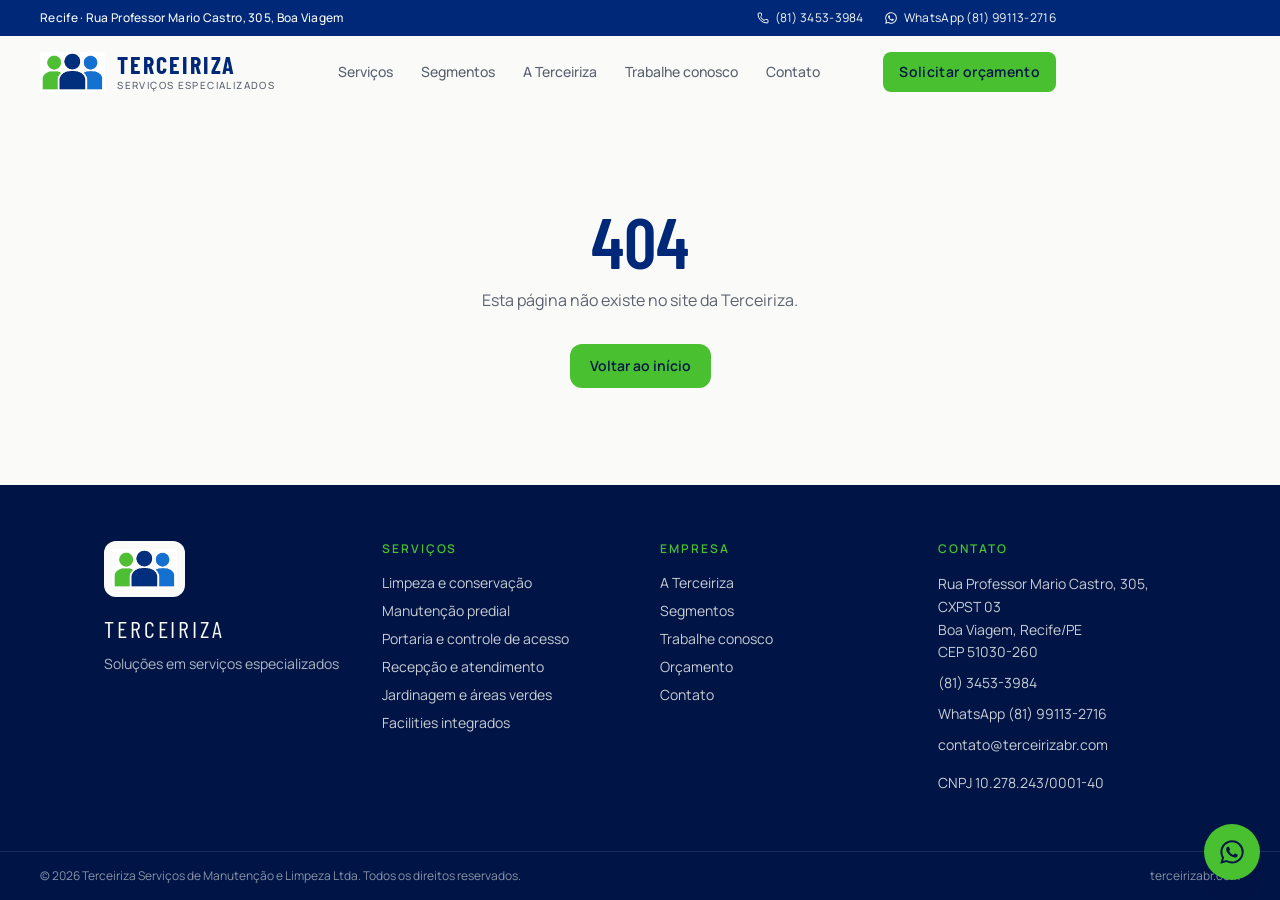
==== commit 26d38f01: "Site Terceiriza — endereco da sede atualizado 2026-10-28 Build a partir de terceirizabr-site@a5bfd79" ====
--- a/index.html
+++ b/index.html
@@ -1 +1 @@
-<!DOCTYPE html><html lang="pt-BR" class="antialiased"><head><meta charSet="utf-8"/><meta name="viewport" content="width=device-width, initial-scale=1"/><link rel="preload" as="image" href="/images/mark.png"/><link rel="preload" as="image" href="/images/lobby.jpg"/><link rel="preload" as="image" href="/images/windows.jpg"/><link rel="preload" as="image" href="/images/electrician.jpg"/><link rel="preload" as="image" href="/images/skyscraper.jpg"/><link rel="preload" as="image" href="/images/receptionist.jpg"/><link rel="preload" as="image" href="/images/garden.jpg"/><link rel="preload" as="image" href="/images/desk.jpg"/><link rel="preload" as="image" href="/images/team-meeting.jpg"/><link rel="preload" as="image" href="/images/night-office.jpg"/><link rel="stylesheet" href="https://fonts.googleapis.com/css2?family=Barlow+Condensed:wght@500;600;700;800&amp;family=Manrope:wght@400;500;600;700&amp;display=swap" data-precedence="default"/><link rel="stylesheet" href="/assets/styles-DXJFngBh.css" data-precedence="default"/><link rel="preload" as="image" href="/images/industry.jpg"/><link rel="preload" as="image" href="/images/hospital.jpg"/><link rel="preload" as="image" href="/images/school.jpg"/><title>Terceiriza</title><meta name="description" content="Terceiriza — soluções em serviços especializados. Limpeza, manutenção, portaria, recepção e facilities em Recife e no Brasil."/><meta name="theme-color" content="#002878"/><link rel="modulepreload" href="/assets/index-CW3wKWrH.js"/><link rel="modulepreload" href="/assets/routes-DArrJNNj.js"/><link rel="modulepreload" href="/assets/page-hero-Y5qC5O0C.js"/><link rel="modulepreload" href="/assets/check-B_73OPwU.js"/><link rel="icon" type="image/svg+xml" href="/favicon.svg"/><link rel="preconnect" href="https://fonts.googleapis.com"/><link rel="preconnect" href="https://fonts.gstatic.com" crossorigin="anonymous"/><link rel="manifest" href="/site.webmanifest"/><link rel="apple-touch-icon" href="/icons/icon-180.png"/></head><body><div class="min-h-dvh flex flex-col bg-cream text-ink"><header class="sticky top-0 z-40 bg-cream/95 backdrop-blur-md transition-shadow duration-200"><div class="hidden md:flex items-center justify-between bg-navy text-cream pl-6 lg:pl-10 pr-40 lg:pr-56 h-9 text-xs tracking-wide"><p class="font-medium">Recife · <!-- -->Rua Abelardo, 45<!-- -->, <!-- -->Graças</p><div class="flex items-center gap-5"><a href="tel:+558134533984" class="inline-flex items-center gap-1.5 hover:text-green"><svg xmlns="http://www.w3.org/2000/svg" width="24" height="24" viewBox="0 0 24 24" fill="none" stroke="currentColor" stroke-width="2" stroke-linecap="round" stroke-linejoin="round" class="lucide lucide-phone size-3" aria-hidden="true"><path d="M13.832 16.568a1 1 0 0 0 1.213-.303l.355-.465A2 2 0 0 1 17 15h3a2 2 0 0 1 2 2v3a2 2 0 0 1-2 2A18 18 0 0 1 2 4a2 2 0 0 1 2-2h3a2 2 0 0 1 2 2v3a2 2 0 0 1-.8 1.6l-.468.351a1 1 0 0 0-.292 1.233 14 14 0 0 0 6.392 6.384"></path></svg>(81) 3453-3984</a><a href="https://wa.me/5581991132716" target="_blank" rel="noreferrer" class="inline-flex items-center gap-1.5 hover:text-green"><svg viewBox="0 0 24 24" class="size-3.5" fill="currentColor" aria-hidden="true"><path d="M19.05 4.91A9.82 9.82 0 0 0 12.04 2C6.55 2 2.08 6.45 2.08 11.94c0 1.75.46 3.45 1.32 4.95L2 22l5.25-1.38a10 10 0 0 0 4.79 1.22h.01c5.49 0 9.96-4.45 9.96-9.94a9.86 9.86 0 0 0-2.96-7zm-7 15.32h-.01a8.3 8.3 0 0 1-4.23-1.16l-.3-.18-3.12.82.83-3.04-.2-.31a8.2 8.2 0 0 1-1.26-4.38c0-4.54 3.72-8.24 8.29-8.24 2.21 0 4.29.86 5.85 2.41a8.18 8.18 0 0 1 2.43 5.83c0 4.55-3.73 8.25-8.28 8.25zm4.54-6.16c-.25-.12-1.47-.72-1.7-.81-.23-.08-.39-.12-.56.12-.17.25-.64.8-.79.97-.15.17-.29.19-.54.06-.25-.12-1.05-.39-2-1.23-.74-.66-1.23-1.47-1.38-1.72-.14-.25-.02-.38.11-.51.11-.11.25-.29.37-.43.12-.15.17-.25.25-.41.08-.17.04-.31-.02-.43-.06-.12-.56-1.34-.76-1.84-.2-.48-.4-.42-.56-.42h-.48c-.17 0-.43.06-.66.31-.23.25-.87.85-.87 2.07 0 1.22.89 2.4 1.01 2.56.12.17 1.75 2.67 4.23 3.74 1.48.64 2.07.7 2.81.59.43-.06 1.47-.6 1.67-1.18.21-.58.21-1.07.14-1.18-.06-.1-.23-.17-.48-.29z"></path></svg>WhatsApp <!-- -->(81) 99113-2716</a></div></div><div class="flex items-center justify-between gap-4 pl-4 sm:pl-6 lg:pl-10 pr-20 sm:pr-36 lg:pr-56 h-16 lg:h-[4.5rem]"><a aria-label="Terceiriza — início" class="flex items-center gap-3 min-h-11 active" href="/" data-status="active" aria-current="page"><img src="/images/mark.png" alt="" class="h-9 w-auto sm:h-10" width="148" height="90"/><span class="flex flex-col leading-none"><span class="font-display text-xl sm:text-2xl font-bold tracking-[0.08em] text-navy uppercase leading-none">Terceiriza</span><span class="mt-1 text-[0.62rem] font-medium tracking-[0.14em] uppercase text-muted">Serviços especializados</span></span></a><nav class="hidden lg:flex items-center gap-1" aria-label="Principal"><a href="/servicos" class="relative px-3 py-2 text-sm font-medium rounded-sm transition-colors text-muted hover:text-navy">Serviços</a><a href="/segmentos" class="relative px-3 py-2 text-sm font-medium rounded-sm transition-colors text-muted hover:text-navy">Segmentos</a><a href="/sobre" class="relative px-3 py-2 text-sm font-medium rounded-sm transition-colors text-muted hover:text-navy">A Terceiriza</a><a href="/trabalhe-conosco" class="relative px-3 py-2 text-sm font-medium rounded-sm transition-colors text-muted hover:text-navy">Trabalhe conosco</a><a href="/contato" class="relative px-3 py-2 text-sm font-medium rounded-sm transition-colors text-muted hover:text-navy">Contato</a></nav><div class="flex items-center gap-2"><a href="/orcamento" class="items-center justify-center gap-2 font-semibold tracking-wide transition-colors duration-150 ease-out focus-visible:outline-none focus-visible:ring-2 focus-visible:ring-green focus-visible:ring-offset-2 disabled:pointer-events-none disabled:opacity-50 active:scale-[0.98] select-none bg-green text-navy-deep hover:bg-green-dark shadow-soft h-10 px-4 text-sm rounded-sm hidden sm:inline-flex">Solicitar orçamento</a><button type="button" class="lg:hidden inline-flex size-11 items-center justify-center rounded-md text-navy" aria-label="Abrir menu" aria-expanded="false"><svg xmlns="http://www.w3.org/2000/svg" width="24" height="24" viewBox="0 0 24 24" fill="none" stroke="currentColor" stroke-width="2" stroke-linecap="round" stroke-linejoin="round" class="lucide lucide-menu size-6" aria-hidden="true"><path d="M4 12h16"></path><path d="M4 18h16"></path><path d="M4 6h16"></path></svg></button></div></div></header><main class="flex-1"><!--$--><section class="relative isolate min-h-[88vh] flex items-end overflow-hidden bg-navy-deep text-cream"><img src="/images/lobby.jpg" alt="Ambiente corporativo conservado" class="absolute inset-0 size-full object-cover"/><div class="absolute inset-0 bg-gradient-to-r from-navy-deep via-navy-deep/88 to-navy/35"></div><div class="absolute inset-0 bg-gradient-to-t from-navy-deep via-transparent to-navy-deep/30"></div><div class="relative mx-auto w-full max-w-6xl px-4 sm:px-6 lg:px-10 pb-16 pt-28 sm:pb-24"><p class="text-xs font-semibold uppercase tracking-[0.24em] text-green">Recife · <!-- -->Soluções em serviços especializados</p><h1 class="mt-5 font-display text-5xl sm:text-6xl lg:text-[5.25rem] font-semibold uppercase tracking-tight leading-[0.92] max-w-4xl">Foque no seu negócio.<span class="block text-green">A operação, com a gente.</span></h1><p class="mt-6 max-w-xl text-base sm:text-lg text-cream/80 leading-relaxed">Limpeza, manutenção, portaria, recepção e facilities com equipes treinadas, contratos sob medida e compliance trabalhista — desde 2008, a partir do Recife.</p><div class="mt-8 flex flex-col sm:flex-row gap-3"><a href="/orcamento" class="inline-flex items-center justify-center gap-2 font-semibold tracking-wide transition-colors duration-150 ease-out focus-visible:outline-none focus-visible:ring-2 focus-visible:ring-green focus-visible:ring-offset-2 disabled:pointer-events-none disabled:opacity-50 active:scale-[0.98] select-none bg-green text-navy-deep hover:bg-green-dark shadow-soft h-12 px-6 text-base rounded-md">Solicitar orçamento</a><a href="/servicos" class="inline-flex items-center justify-center gap-2 font-semibold tracking-wide transition-colors duration-150 ease-out focus-visible:outline-none focus-visible:ring-2 focus-visible:ring-green focus-visible:ring-offset-2 disabled:pointer-events-none disabled:opacity-50 active:scale-[0.98] select-none border border-cream/40 text-cream bg-transparent hover:bg-cream hover:text-navy h-12 px-6 text-base rounded-md">Conhecer serviços</a></div></div></section><section class="bg-navy text-cream"><div class="mx-auto max-w-6xl px-4 sm:px-6 lg:px-10 py-8 grid grid-cols-2 lg:grid-cols-4 gap-6"><div class="border-l border-green/70 pl-4"><p class="font-display text-3xl sm:text-4xl font-semibold tracking-tight text-green">2008</p><p class="mt-1 text-sm text-cream/70">Fundação em Recife</p></div><div class="border-l border-green/70 pl-4"><p class="font-display text-3xl sm:text-4xl font-semibold tracking-tight text-green">18+</p><p class="mt-1 text-sm text-cream/70">Anos de operação</p></div><div class="border-l border-green/70 pl-4"><p class="font-display text-3xl sm:text-4xl font-semibold tracking-tight text-green">201–500</p><p class="mt-1 text-sm text-cream/70">Colaboradores</p></div><div class="border-l border-green/70 pl-4"><p class="font-display text-3xl sm:text-4xl font-semibold tracking-tight text-green">PE + BR</p><p class="mt-1 text-sm text-cream/70">Sede no Recife, operações além</p></div></div></section><section class="mx-auto max-w-6xl px-4 sm:px-6 lg:px-10 py-20 sm:py-24"><div class="max-w-2xl"><p class="text-xs font-semibold uppercase tracking-[0.22em] text-green">O que fazemos</p><h2 class="mt-3 font-display text-4xl sm:text-5xl font-semibold uppercase tracking-tight text-navy">Serviços especializados para o prédio funcionar</h2><p class="mt-4 text-muted leading-relaxed">Um portfólio de facilities pensado para a operação real — com gente no posto, método no contrato e supervisão que não desaparece depois da implantação.</p></div><div class="mt-12 grid sm:grid-cols-2 lg:grid-cols-3 gap-5"><a href="/servico/limpeza-e-conservacao" class="group flex flex-col rounded-xl overflow-hidden bg-paper border border-line hover:border-navy/30 transition-colors"><div class="relative aspect-[16/10] overflow-hidden"><img src="/images/windows.jpg" alt="" class="size-full object-cover transition-transform duration-500 group-hover:scale-[1.04]"/><span class="absolute left-3 top-3 font-display text-lg tracking-wider text-cream/90">01</span></div><div class="flex flex-1 flex-col p-5"><h3 class="font-display text-2xl uppercase tracking-tight text-navy">Limpeza e conservação</h3><p class="mt-2 text-sm text-muted leading-relaxed flex-1">Rotinas de asseio com padrão, supervisão e insumos certos para cada ambiente.</p><span class="mt-4 inline-flex items-center gap-1 text-sm font-semibold text-navy">Ver serviço <svg xmlns="http://www.w3.org/2000/svg" width="24" height="24" viewBox="0 0 24 24" fill="none" stroke="currentColor" stroke-width="2" stroke-linecap="round" stroke-linejoin="round" class="lucide lucide-arrow-right size-4" aria-hidden="true"><path d="M5 12h14"></path><path d="m12 5 7 7-7 7"></path></svg></span></div></a><a href="/servico/manutencao-predial" class="group flex flex-col rounded-xl overflow-hidden bg-paper border border-line hover:border-navy/30 transition-colors"><div class="relative aspect-[16/10] overflow-hidden"><img src="/images/electrician.jpg" alt="" class="size-full object-cover transition-transform duration-500 group-hover:scale-[1.04]"/><span class="absolute left-3 top-3 font-display text-lg tracking-wider text-cream/90">02</span></div><div class="flex flex-1 flex-col p-5"><h3 class="font-display text-2xl uppercase tracking-tight text-navy">Manutenção predial</h3><p class="mt-2 text-sm text-muted leading-relaxed flex-1">Preventiva e corretiva para o prédio continuar operando — elétrica, hidráulica e civil leve.</p><span class="mt-4 inline-flex items-center gap-1 text-sm font-semibold text-navy">Ver serviço <svg xmlns="http://www.w3.org/2000/svg" width="24" height="24" viewBox="0 0 24 24" fill="none" stroke="currentColor" stroke-width="2" stroke-linecap="round" stroke-linejoin="round" class="lucide lucide-arrow-right size-4" aria-hidden="true"><path d="M5 12h14"></path><path d="m12 5 7 7-7 7"></path></svg></span></div></a><a href="/servico/portaria-e-acesso" class="group flex flex-col rounded-xl overflow-hidden bg-paper border border-line hover:border-navy/30 transition-colors"><div class="relative aspect-[16/10] overflow-hidden"><img src="/images/skyscraper.jpg" alt="" class="size-full object-cover transition-transform duration-500 group-hover:scale-[1.04]"/><span class="absolute left-3 top-3 font-display text-lg tracking-wider text-cream/90">03</span></div><div class="flex flex-1 flex-col p-5"><h3 class="font-display text-2xl uppercase tracking-tight text-navy">Portaria e controle de acesso</h3><p class="mt-2 text-sm text-muted leading-relaxed flex-1">Presença na porta com identificação, registro de fluxos e atendimento educado.</p><span class="mt-4 inline-flex items-center gap-1 text-sm font-semibold text-navy">Ver serviço <svg xmlns="http://www.w3.org/2000/svg" width="24" height="24" viewBox="0 0 24 24" fill="none" stroke="currentColor" stroke-width="2" stroke-linecap="round" stroke-linejoin="round" class="lucide lucide-arrow-right size-4" aria-hidden="true"><path d="M5 12h14"></path><path d="m12 5 7 7-7 7"></path></svg></span></div></a><a href="/servico/recepcao-e-atendimento" class="group flex flex-col rounded-xl overflow-hidden bg-paper border border-line hover:border-navy/30 transition-colors"><div class="relative aspect-[16/10] overflow-hidden"><img src="/images/receptionist.jpg" alt="" class="size-full object-cover transition-transform duration-500 group-hover:scale-[1.04]"/><span class="absolute left-3 top-3 font-display text-lg tracking-wider text-cream/90">04</span></div><div class="flex flex-1 flex-col p-5"><h3 class="font-display text-2xl uppercase tracking-tight text-navy">Recepção e atendimento</h3><p class="mt-2 text-sm text-muted leading-relaxed flex-1">Acolhimento que representa a sua marca: agenda, encaminhamento e presença.</p><span class="mt-4 inline-flex items-center gap-1 text-sm font-semibold text-navy">Ver serviço <svg xmlns="http://www.w3.org/2000/svg" width="24" height="24" viewBox="0 0 24 24" fill="none" stroke="currentColor" stroke-width="2" stroke-linecap="round" stroke-linejoin="round" class="lucide lucide-arrow-right size-4" aria-hidden="true"><path d="M5 12h14"></path><path d="m12 5 7 7-7 7"></path></svg></span></div></a><a href="/servico/jardinagem" class="group flex flex-col rounded-xl overflow-hidden bg-paper border border-line hover:border-navy/30 transition-colors"><div class="relative aspect-[16/10] overflow-hidden"><img src="/images/garden.jpg" alt="" class="size-full object-cover transition-transform duration-500 group-hover:scale-[1.04]"/><span class="absolute left-3 top-3 font-display text-lg tracking-wider text-cream/90">05</span></div><div class="flex flex-1 flex-col p-5"><h3 class="font-display text-2xl uppercase tracking-tight text-navy">Jardinagem e áreas verdes</h3><p class="mt-2 text-sm text-muted leading-relaxed flex-1">Conservação de jardins, forrações e fachadas verdes com calendário de manejo.</p><span class="mt-4 inline-flex items-center gap-1 text-sm font-semibold text-navy">Ver serviço <svg xmlns="http://www.w3.org/2000/svg" width="24" height="24" viewBox="0 0 24 24" fill="none" stroke="currentColor" stroke-width="2" stroke-linecap="round" stroke-linejoin="round" class="lucide lucide-arrow-right size-4" aria-hidden="true"><path d="M5 12h14"></path><path d="m12 5 7 7-7 7"></path></svg></span></div></a><a href="/servico/facilities" class="group flex flex-col rounded-xl overflow-hidden bg-paper border border-line hover:border-navy/30 transition-colors"><div class="relative aspect-[16/10] overflow-hidden"><img src="/images/lobby.jpg" alt="" class="size-full object-cover transition-transform duration-500 group-hover:scale-[1.04]"/><span class="absolute left-3 top-3 font-display text-lg tracking-wider text-cream/90">06</span></div><div class="flex flex-1 flex-col p-5"><h3 class="font-display text-2xl uppercase tracking-tight text-navy">Facilities integrados</h3><p class="mt-2 text-sm text-muted leading-relaxed flex-1">Um contrato, várias frentes. Limpeza, manutenção, portaria e apoio com um interlocutor.</p><span class="mt-4 inline-flex items-center gap-1 text-sm font-semibold text-navy">Ver serviço <svg xmlns="http://www.w3.org/2000/svg" width="24" height="24" viewBox="0 0 24 24" fill="none" stroke="currentColor" stroke-width="2" stroke-linecap="round" stroke-linejoin="round" class="lucide lucide-arrow-right size-4" aria-hidden="true"><path d="M5 12h14"></path><path d="m12 5 7 7-7 7"></path></svg></span></div></a><a href="/servico/consultoria" class="group flex flex-col rounded-xl overflow-hidden bg-paper border border-line hover:border-navy/30 transition-colors"><div class="relative aspect-[16/10] overflow-hidden"><img src="/images/desk.jpg" alt="" class="size-full object-cover transition-transform duration-500 group-hover:scale-[1.04]"/><span class="absolute left-3 top-3 font-display text-lg tracking-wider text-cream/90">07</span></div><div class="flex flex-1 flex-col p-5"><h3 class="font-display text-2xl uppercase tracking-tight text-navy">Consultoria em terceirização</h3><p class="mt-2 text-sm text-muted leading-relaxed flex-1">Diagnóstico de processos, contratos sob medida e compliance trabalhista e legal.</p><span class="mt-4 inline-flex items-center gap-1 text-sm font-semibold text-navy">Ver serviço <svg xmlns="http://www.w3.org/2000/svg" width="24" height="24" viewBox="0 0 24 24" fill="none" stroke="currentColor" stroke-width="2" stroke-linecap="round" stroke-linejoin="round" class="lucide lucide-arrow-right size-4" aria-hidden="true"><path d="M5 12h14"></path><path d="m12 5 7 7-7 7"></path></svg></span></div></a></div></section><section class="bg-paper"><div class="mx-auto max-w-6xl px-4 sm:px-6 lg:px-10 py-20 sm:py-24 grid lg:grid-cols-2 gap-12 lg:gap-16 items-center"><div class="relative"><img src="/images/team-meeting.jpg" alt="Equipe em reunião de planejamento" class="w-full rounded-xl object-cover aspect-[4/3]"/><div class="absolute -bottom-5 -right-3 sm:right-6 rounded-lg bg-navy text-cream px-5 py-4 shadow-soft max-w-[16rem]"><p class="font-display text-3xl leading-none">3</p><p class="mt-1 text-sm text-cream/75">Pessoas, processo e padrão — o que o símbolo da marca resume.</p></div></div><div><p class="text-xs font-semibold uppercase tracking-[0.22em] text-green">Por que a Terceiriza</p><h2 class="mt-3 font-display text-4xl sm:text-5xl font-semibold uppercase tracking-tight text-navy">Terceirizar não é só alocar gente</h2><p class="mt-4 text-muted leading-relaxed">Analisamos os processos internos, desenhamos o contrato em volta da sua operação e cuidamos do compliance trabalhista e legal. A equipe no posto é o resultado — o método é o que segura o contrato no tempo.</p><ul class="mt-8 space-y-4"><li class="flex gap-3"><span class="mt-0.5 flex size-6 shrink-0 items-center justify-center rounded-full bg-green text-navy-deep"><svg xmlns="http://www.w3.org/2000/svg" width="24" height="24" viewBox="0 0 24 24" fill="none" stroke="currentColor" stroke-width="3" stroke-linecap="round" stroke-linejoin="round" class="lucide lucide-check size-3.5" aria-hidden="true"><path d="M20 6 9 17l-5-5"></path></svg></span><span><span class="font-semibold text-navy">Pessoas no centro<!-- -->.</span> <span class="text-muted">O símbolo da marca são três figuras. A operação é gente — selecionada, treinada e acompanhada.</span></span></li><li class="flex gap-3"><span class="mt-0.5 flex size-6 shrink-0 items-center justify-center rounded-full bg-green text-navy-deep"><svg xmlns="http://www.w3.org/2000/svg" width="24" height="24" viewBox="0 0 24 24" fill="none" stroke="currentColor" stroke-width="3" stroke-linecap="round" stroke-linejoin="round" class="lucide lucide-check size-3.5" aria-hidden="true"><path d="M20 6 9 17l-5-5"></path></svg></span><span><span class="font-semibold text-navy">Contrato que nasce do processo<!-- -->.</span> <span class="text-muted">Não empurramos posto. Analisamos o fluxo do cliente e desenhamos o serviço em volta dele.</span></span></li><li class="flex gap-3"><span class="mt-0.5 flex size-6 shrink-0 items-center justify-center rounded-full bg-green text-navy-deep"><svg xmlns="http://www.w3.org/2000/svg" width="24" height="24" viewBox="0 0 24 24" fill="none" stroke="currentColor" stroke-width="3" stroke-linecap="round" stroke-linejoin="round" class="lucide lucide-check size-3.5" aria-hidden="true"><path d="M20 6 9 17l-5-5"></path></svg></span><span><span class="font-semibold text-navy">Compliance de verdade<!-- -->.</span> <span class="text-muted">Gestão trabalhista e legal como parte da entrega, não como anexo. Menos passivo, mais sono.</span></span></li><li class="flex gap-3"><span class="mt-0.5 flex size-6 shrink-0 items-center justify-center rounded-full bg-green text-navy-deep"><svg xmlns="http://www.w3.org/2000/svg" width="24" height="24" viewBox="0 0 24 24" fill="none" stroke="currentColor" stroke-width="3" stroke-linecap="round" stroke-linejoin="round" class="lucide lucide-check size-3.5" aria-hidden="true"><path d="M20 6 9 17l-5-5"></path></svg></span><span><span class="font-semibold text-navy">Padrão que se vê<!-- -->.</span> <span class="text-muted">Limpeza, portaria e manutenção são julgados todo dia, por todo mundo que entra no prédio.</span></span></li></ul><a href="/sobre" class="inline-flex items-center justify-center gap-2 font-semibold tracking-wide transition-colors duration-150 ease-out focus-visible:outline-none focus-visible:ring-2 focus-visible:ring-green focus-visible:ring-offset-2 disabled:pointer-events-none disabled:opacity-50 active:scale-[0.98] select-none bg-navy text-cream hover:bg-navy-deep h-11 px-5 text-sm rounded-md mt-8">Conhecer a empresa</a></div></div></section><section class="mx-auto max-w-6xl px-4 sm:px-6 lg:px-10 py-20 sm:py-24"><p class="text-xs font-semibold uppercase tracking-[0.22em] text-green">Como trabalhamos</p><h2 class="mt-3 font-display text-4xl sm:text-5xl font-semibold uppercase tracking-tight text-navy max-w-2xl">Do diagnóstico à supervisão</h2><div class="mt-12 grid sm:grid-cols-2 lg:grid-cols-4 gap-6"><article class="rounded-xl border border-line bg-cream p-6"><p class="font-display text-4xl text-green tracking-tight">01</p><h3 class="mt-3 font-display text-2xl uppercase tracking-tight text-navy">Diagnóstico</h3><p class="mt-2 text-sm text-muted leading-relaxed">Visitamos a operação, mapeamos postos, jornadas, riscos e o que de fato precisa ser terceirizado.</p></article><article class="rounded-xl border border-line bg-cream p-6"><p class="font-display text-4xl text-green tracking-tight">02</p><h3 class="mt-3 font-display text-2xl uppercase tracking-tight text-navy">Contrato sob medida</h3><p class="mt-2 text-sm text-muted leading-relaxed">Desenhamos escopo, SLAs, quadro de pessoal e o enquadramento trabalhista — sem pacote genérico.</p></article><article class="rounded-xl border border-line bg-cream p-6"><p class="font-display text-4xl text-green tracking-tight">03</p><h3 class="mt-3 font-display text-2xl uppercase tracking-tight text-navy">Implantação</h3><p class="mt-2 text-sm text-muted leading-relaxed">Recrutamos, integremos e posicionamos a equipe no posto, com uniforme, EPI e rito de abertura.</p></article><article class="rounded-xl border border-line bg-cream p-6"><p class="font-display text-4xl text-green tracking-tight">04</p><h3 class="mt-3 font-display text-2xl uppercase tracking-tight text-navy">Supervisão contínua</h3><p class="mt-2 text-sm text-muted leading-relaxed">Gestor de conta, indicadores e ajuste de rota. O contrato vive; não é papel na gaveta.</p></article></div></section><section class="bg-navy-deep text-cream"><div class="mx-auto max-w-6xl px-4 sm:px-6 lg:px-10 py-20 sm:py-24"><div class="flex flex-col md:flex-row md:items-end md:justify-between gap-6"><div><p class="text-xs font-semibold uppercase tracking-[0.22em] text-green">Segmentos</p><h2 class="mt-3 font-display text-4xl sm:text-5xl font-semibold uppercase tracking-tight">Cada operação tem um ritmo</h2></div><a href="/segmentos" class="inline-flex items-center gap-2 text-sm font-semibold text-green hover:text-cream">Ver todos os segmentos <svg xmlns="http://www.w3.org/2000/svg" width="24" height="24" viewBox="0 0 24 24" fill="none" stroke="currentColor" stroke-width="2" stroke-linecap="round" stroke-linejoin="round" class="lucide lucide-arrow-right size-4" aria-hidden="true"><path d="M5 12h14"></path><path d="m12 5 7 7-7 7"></path></svg></a></div><div class="mt-10 grid sm:grid-cols-2 lg:grid-cols-4 gap-4"><a href="/segmentos#corporativo" class="group relative overflow-hidden rounded-xl aspect-[4/5]"><img src="/images/night-office.jpg" alt="" class="absolute inset-0 size-full object-cover transition-transform duration-500 group-hover:scale-105"/><div class="absolute inset-0 bg-gradient-to-t from-navy-deep via-navy-deep/30 to-transparent"></div><div class="absolute inset-x-0 bottom-0 p-5"><h3 class="font-display text-2xl uppercase tracking-tight">Corporativo e escritórios</h3></div></a><a href="/segmentos#industria" class="group relative overflow-hidden rounded-xl aspect-[4/5]"><img src="/images/industry.jpg" alt="" class="absolute inset-0 size-full object-cover transition-transform duration-500 group-hover:scale-105"/><div class="absolute inset-0 bg-gradient-to-t from-navy-deep via-navy-deep/30 to-transparent"></div><div class="absolute inset-x-0 bottom-0 p-5"><h3 class="font-display text-2xl uppercase tracking-tight">Indústria e logística</h3></div></a><a href="/segmentos#saude" class="group relative overflow-hidden rounded-xl aspect-[4/5]"><img src="/images/hospital.jpg" alt="" class="absolute inset-0 size-full object-cover transition-transform duration-500 group-hover:scale-105"/><div class="absolute inset-0 bg-gradient-to-t from-navy-deep via-navy-deep/30 to-transparent"></div><div class="absolute inset-x-0 bottom-0 p-5"><h3 class="font-display text-2xl uppercase tracking-tight">Saúde</h3></div></a><a href="/segmentos#educacao" class="group relative overflow-hidden rounded-xl aspect-[4/5]"><img src="/images/school.jpg" alt="" class="absolute inset-0 size-full object-cover transition-transform duration-500 group-hover:scale-105"/><div class="absolute inset-0 bg-gradient-to-t from-navy-deep via-navy-deep/30 to-transparent"></div><div class="absolute inset-x-0 bottom-0 p-5"><h3 class="font-display text-2xl uppercase tracking-tight">Educação</h3></div></a></div></div></section><section class="mx-auto max-w-6xl px-4 sm:px-6 lg:px-10 py-20 sm:py-24"><p class="text-xs font-semibold uppercase tracking-[0.22em] text-green">Quem convive com a operação</p><h2 class="mt-3 font-display text-4xl sm:text-5xl font-semibold uppercase tracking-tight text-navy max-w-2xl">O padrão se mede no dia a dia</h2><div class="mt-12 grid lg:grid-cols-3 gap-5"><blockquote class="rounded-xl border border-line bg-paper p-6 sm:p-7 flex flex-col"><p class="text-ink leading-relaxed flex-1">“<!-- -->A equipe de limpeza é pontual, organizada e o padrão se mantém ao longo do mês — não só na primeira semana do contrato.<!-- -->”</p><footer class="mt-6 pt-4 border-t border-line"><p class="font-semibold text-navy">Ana Luiza M.</p><p class="text-sm text-muted">Coordenação de facilities, rede de clínicas no Recife</p></footer></blockquote><blockquote class="rounded-xl border border-line bg-paper p-6 sm:p-7 flex flex-col"><p class="text-ink leading-relaxed flex-1">“<!-- -->Trocamos três fornecedores por um contrato de facilities. Um gestor, um relatório, e o prédio parou de “apagar incêndio”.<!-- -->”</p><footer class="mt-6 pt-4 border-t border-line"><p class="font-semibold text-navy">Ricardo Tavares</p><p class="text-sm text-muted">Administração predial, laje corporativa no Recife</p></footer></blockquote><blockquote class="rounded-xl border border-line bg-paper p-6 sm:p-7 flex flex-col"><p class="text-ink leading-relaxed flex-1">“<!-- -->A portaria chegou treinada, com rito de acesso e tom certo com visitante. Isso muda a percepção de quem chega à indústria.<!-- -->”</p><footer class="mt-6 pt-4 border-t border-line"><p class="font-semibold text-navy">Camila Borges</p><p class="text-sm text-muted">Gestão administrativa, operação logística em PE</p></footer></blockquote></div></section><section class="bg-navy text-cream"><div class="mx-auto max-w-6xl px-4 sm:px-6 lg:px-10 py-14 sm:py-16 flex flex-col md:flex-row md:items-center md:justify-between gap-8"><div class="max-w-xl"><p class="text-xs font-semibold uppercase tracking-[0.22em] text-green">Próximo passo</p><h2 class="mt-3 font-display text-4xl sm:text-5xl font-semibold uppercase tracking-tight">Monte o orçamento da sua operação</h2><p class="mt-3 text-cream/75 leading-relaxed">Conta para a gente o prédio, o segmento e o que precisa de gente. A equipe comercial devolve uma proposta alinhada ao posto — sem pacote genérico.</p></div><a href="/orcamento" class="inline-flex items-center justify-center gap-2 h-12 px-6 rounded-md bg-green text-navy-deep font-semibold hover:bg-green-dark">Solicitar orçamento<svg xmlns="http://www.w3.org/2000/svg" width="24" height="24" viewBox="0 0 24 24" fill="none" stroke="currentColor" stroke-width="2" stroke-linecap="round" stroke-linejoin="round" class="lucide lucide-arrow-right size-4" aria-hidden="true"><path d="M5 12h14"></path><path d="m12 5 7 7-7 7"></path></svg></a></div></section><!--/$--></main><footer class="bg-navy-deep text-cream"><div class="mx-auto max-w-6xl px-4 sm:px-6 lg:px-10 py-14 grid gap-10 md:grid-cols-4"><div class="md:col-span-1"><div class="inline-flex rounded-md bg-cream p-2"><img src="/images/mark.png" alt="" class="h-10 w-auto"/></div><p class="mt-4 font-display text-2xl tracking-[0.12em] uppercase">Terceiriza</p><p class="mt-2 text-sm text-cream/70 leading-relaxed">Soluções em serviços especializados</p></div><div><p class="text-xs font-semibold uppercase tracking-[0.16em] text-green">Serviços</p><ul class="mt-4 space-y-2 text-sm text-cream/80"><li><a href="/servico/limpeza-e-conservacao" class="hover:text-cream">Limpeza e conservação</a></li><li><a href="/servico/manutencao-predial" class="hover:text-cream">Manutenção predial</a></li><li><a href="/servico/portaria-e-acesso" class="hover:text-cream">Portaria e controle de acesso</a></li><li><a href="/servico/recepcao-e-atendimento" class="hover:text-cream">Recepção e atendimento</a></li><li><a href="/servico/jardinagem" class="hover:text-cream">Jardinagem e áreas verdes</a></li><li><a href="/servico/facilities" class="hover:text-cream">Facilities integrados</a></li></ul></div><div><p class="text-xs font-semibold uppercase tracking-[0.16em] text-green">Empresa</p><ul class="mt-4 space-y-2 text-sm text-cream/80"><li><a href="/sobre" class="hover:text-cream">A Terceiriza</a></li><li><a href="/segmentos" class="hover:text-cream">Segmentos</a></li><li><a href="/trabalhe-conosco" class="hover:text-cream">Trabalhe conosco</a></li><li><a href="/orcamento" class="hover:text-cream">Orçamento</a></li><li><a href="/contato" class="hover:text-cream">Contato</a></li></ul></div><div><p class="text-xs font-semibold uppercase tracking-[0.16em] text-green">Contato</p><ul class="mt-4 space-y-2 text-sm text-cream/80 leading-relaxed"><li>Rua Abelardo, 45<br/>Graças<!-- -->, <!-- -->Recife<!-- -->/<!-- -->PE<br/>CEP <!-- -->52050-310</li><li><a href="tel:+558134533984" class="hover:text-cream">(81) 3453-3984</a></li><li><a href="https://wa.me/5581991132716" target="_blank" rel="noreferrer" class="hover:text-cream">WhatsApp <!-- -->(81) 99113-2716</a></li><li><a href="mailto:contato@terceirizabr.com" class="hover:text-cream">contato@terceirizabr.com</a></li><li class="pt-2">CNPJ <!-- -->10.278.243/0001-40</li></ul></div></div><div class="border-t border-cream/10 px-4 sm:px-6 lg:px-10 py-4 flex flex-col sm:flex-row gap-2 sm:items-center sm:justify-between text-xs text-cream/55"><p>© <!-- -->2026<!-- --> <!-- -->Terceiriza Serviços de Manutenção e Limpeza Ltda<!-- -->. Todos os direitos reservados.</p><p>terceirizabr.com</p></div></footer><a href="https://wa.me/5581991132716" target="_blank" rel="noreferrer" class="fixed bottom-5 right-5 z-40 flex size-14 items-center justify-center rounded-full bg-green text-navy-deep shadow-soft hover:bg-green-dark" aria-label="Falar no WhatsApp"><svg viewBox="0 0 24 24" class="size-7" fill="currentColor" aria-hidden="true"><path d="M19.05 4.91A9.82 9.82 0 0 0 12.04 2C6.55 2 2.08 6.45 2.08 11.94c0 1.75.46 3.45 1.32 4.95L2 22l5.25-1.38a10 10 0 0 0 4.79 1.22h.01c5.49 0 9.96-4.45 9.96-9.94a9.86 9.86 0 0 0-2.96-7zm-7 15.32h-.01a8.3 8.3 0 0 1-4.23-1.16l-.3-.18-3.12.82.83-3.04-.2-.31a8.2 8.2 0 0 1-1.26-4.38c0-4.54 3.72-8.24 8.29-8.24 2.21 0 4.29.86 5.85 2.41a8.18 8.18 0 0 1 2.43 5.83c0 4.55-3.73 8.25-8.28 8.25zm4.54-6.16c-.25-.12-1.47-.72-1.7-.81-.23-.08-.39-.12-.56.12-.17.25-.64.8-.79.97-.15.17-.29.19-.54.06-.25-.12-1.05-.39-2-1.23-.74-.66-1.23-1.47-1.38-1.72-.14-.25-.02-.38.11-.51.11-.11.25-.29.37-.43.12-.15.17-.25.25-.41.08-.17.04-.31-.02-.43-.06-.12-.56-1.34-.76-1.84-.2-.48-.4-.42-.56-.42h-.48c-.17 0-.43.06-.66.31-.23.25-.87.85-.87 2.07 0 1.22.89 2.4 1.01 2.56.12.17 1.75 2.67 4.23 3.74 1.48.64 2.07.7 2.81.59.43-.06 1.47-.6 1.67-1.18.21-.58.21-1.07.14-1.18-.06-.1-.23-.17-.48-.29z"></path></svg></a></div><script class="$tsr" id="$tsr-stream-barrier">(self.$R=self.$R||{})["tsr"]=[];self.$_TSR={h(){this.hydrated=!0,this.c()},e(){this.streamEnded=!0,this.c()},c(){this.hydrated&&this.streamEnded&&(delete self.$_TSR,delete self.$R.tsr)},p(e){this.initialized?e():this.buffer.push(e)},buffer:[]};$_TSR.router=($R=>$R[0]={manifest:$R[1]={routes:$R[2]={__root__:$R[3]={preloads:$R[4]=["/assets/index-CW3wKWrH.js"],scripts:$R[5]=[$R[6]={attrs:$R[7]={type:"module",async:!0,src:"/assets/index-CW3wKWrH.js"}}]},"/":$R[8]={preloads:$R[9]=["/assets/routes-DArrJNNj.js","/assets/page-hero-Y5qC5O0C.js","/assets/check-B_73OPwU.js"]}}},matches:$R[10]=[$R[11]={i:"__root__ ",u:1787429649680,s:"success",ssr:!0},$R[12]={i:"  ",u:1787429649680,s:"success",ssr:!0}]})($R["tsr"]);$_TSR.e();document.currentScript.remove()</script><script type="module" async="" src="/assets/index-CW3wKWrH.js"></script></body></html>+<!DOCTYPE html><html lang="pt-BR" class="antialiased"><head><meta charSet="utf-8"/><meta name="viewport" content="width=device-width, initial-scale=1"/><link rel="preload" as="image" href="/images/mark.png"/><link rel="preload" as="image" href="/images/lobby.jpg"/><link rel="preload" as="image" href="/images/windows.jpg"/><link rel="preload" as="image" href="/images/electrician.jpg"/><link rel="preload" as="image" href="/images/skyscraper.jpg"/><link rel="preload" as="image" href="/images/receptionist.jpg"/><link rel="preload" as="image" href="/images/garden.jpg"/><link rel="preload" as="image" href="/images/desk.jpg"/><link rel="preload" as="image" href="/images/team-meeting.jpg"/><link rel="preload" as="image" href="/images/night-office.jpg"/><link rel="stylesheet" href="https://fonts.googleapis.com/css2?family=Barlow+Condensed:wght@500;600;700;800&amp;family=Manrope:wght@400;500;600;700&amp;display=swap" data-precedence="default"/><link rel="stylesheet" href="/assets/styles-DXJFngBh.css" data-precedence="default"/><link rel="preload" as="image" href="/images/industry.jpg"/><link rel="preload" as="image" href="/images/hospital.jpg"/><link rel="preload" as="image" href="/images/school.jpg"/><title>Terceiriza</title><meta name="description" content="Terceiriza — soluções em serviços especializados. Limpeza, manutenção, portaria, recepção e facilities em Recife e no Brasil."/><meta name="theme-color" content="#002878"/><link rel="modulepreload" href="/assets/index-Dn2ufBx3.js"/><link rel="modulepreload" href="/assets/routes-B-5XFcRa.js"/><link rel="modulepreload" href="/assets/page-hero-Bi9WzxJw.js"/><link rel="modulepreload" href="/assets/check-CdofRkv4.js"/><link rel="icon" type="image/svg+xml" href="/favicon.svg"/><link rel="preconnect" href="https://fonts.googleapis.com"/><link rel="preconnect" href="https://fonts.gstatic.com" crossorigin="anonymous"/><link rel="manifest" href="/site.webmanifest"/><link rel="apple-touch-icon" href="/icons/icon-180.png"/></head><body><div class="min-h-dvh flex flex-col bg-cream text-ink"><header class="sticky top-0 z-40 bg-cream/95 backdrop-blur-md transition-shadow duration-200"><div class="hidden md:flex items-center justify-between bg-navy text-cream pl-6 lg:pl-10 pr-40 lg:pr-56 h-9 text-xs tracking-wide"><p class="font-medium">Recife · <!-- -->Rua Professor Mario Castro, 305<!-- -->, <!-- -->Boa Viagem</p><div class="flex items-center gap-5"><a href="tel:+558134533984" class="inline-flex items-center gap-1.5 hover:text-green"><svg xmlns="http://www.w3.org/2000/svg" width="24" height="24" viewBox="0 0 24 24" fill="none" stroke="currentColor" stroke-width="2" stroke-linecap="round" stroke-linejoin="round" class="lucide lucide-phone size-3" aria-hidden="true"><path d="M13.832 16.568a1 1 0 0 0 1.213-.303l.355-.465A2 2 0 0 1 17 15h3a2 2 0 0 1 2 2v3a2 2 0 0 1-2 2A18 18 0 0 1 2 4a2 2 0 0 1 2-2h3a2 2 0 0 1 2 2v3a2 2 0 0 1-.8 1.6l-.468.351a1 1 0 0 0-.292 1.233 14 14 0 0 0 6.392 6.384"></path></svg>(81) 3453-3984</a><a href="https://wa.me/5581991132716" target="_blank" rel="noreferrer" class="inline-flex items-center gap-1.5 hover:text-green"><svg viewBox="0 0 24 24" class="size-3.5" fill="currentColor" aria-hidden="true"><path d="M19.05 4.91A9.82 9.82 0 0 0 12.04 2C6.55 2 2.08 6.45 2.08 11.94c0 1.75.46 3.45 1.32 4.95L2 22l5.25-1.38a10 10 0 0 0 4.79 1.22h.01c5.49 0 9.96-4.45 9.96-9.94a9.86 9.86 0 0 0-2.96-7zm-7 15.32h-.01a8.3 8.3 0 0 1-4.23-1.16l-.3-.18-3.12.82.83-3.04-.2-.31a8.2 8.2 0 0 1-1.26-4.38c0-4.54 3.72-8.24 8.29-8.24 2.21 0 4.29.86 5.85 2.41a8.18 8.18 0 0 1 2.43 5.83c0 4.55-3.73 8.25-8.28 8.25zm4.54-6.16c-.25-.12-1.47-.72-1.7-.81-.23-.08-.39-.12-.56.12-.17.25-.64.8-.79.97-.15.17-.29.19-.54.06-.25-.12-1.05-.39-2-1.23-.74-.66-1.23-1.47-1.38-1.72-.14-.25-.02-.38.11-.51.11-.11.25-.29.37-.43.12-.15.17-.25.25-.41.08-.17.04-.31-.02-.43-.06-.12-.56-1.34-.76-1.84-.2-.48-.4-.42-.56-.42h-.48c-.17 0-.43.06-.66.31-.23.25-.87.85-.87 2.07 0 1.22.89 2.4 1.01 2.56.12.17 1.75 2.67 4.23 3.74 1.48.64 2.07.7 2.81.59.43-.06 1.47-.6 1.67-1.18.21-.58.21-1.07.14-1.18-.06-.1-.23-.17-.48-.29z"></path></svg>WhatsApp <!-- -->(81) 99113-2716</a></div></div><div class="flex items-center justify-between gap-4 pl-4 sm:pl-6 lg:pl-10 pr-20 sm:pr-36 lg:pr-56 h-16 lg:h-[4.5rem]"><a aria-label="Terceiriza — início" class="flex items-center gap-3 min-h-11 active" href="/" data-status="active" aria-current="page"><img src="/images/mark.png" alt="" class="h-9 w-auto sm:h-10" width="148" height="90"/><span class="flex flex-col leading-none"><span class="font-display text-xl sm:text-2xl font-bold tracking-[0.08em] text-navy uppercase leading-none">Terceiriza</span><span class="mt-1 text-[0.62rem] font-medium tracking-[0.14em] uppercase text-muted">Serviços especializados</span></span></a><nav class="hidden lg:flex items-center gap-1" aria-label="Principal"><a href="/servicos" class="relative px-3 py-2 text-sm font-medium rounded-sm transition-colors text-muted hover:text-navy">Serviços</a><a href="/segmentos" class="relative px-3 py-2 text-sm font-medium rounded-sm transition-colors text-muted hover:text-navy">Segmentos</a><a href="/sobre" class="relative px-3 py-2 text-sm font-medium rounded-sm transition-colors text-muted hover:text-navy">A Terceiriza</a><a href="/trabalhe-conosco" class="relative px-3 py-2 text-sm font-medium rounded-sm transition-colors text-muted hover:text-navy">Trabalhe conosco</a><a href="/contato" class="relative px-3 py-2 text-sm font-medium rounded-sm transition-colors text-muted hover:text-navy">Contato</a></nav><div class="flex items-center gap-2"><a href="/orcamento" class="items-center justify-center gap-2 font-semibold tracking-wide transition-colors duration-150 ease-out focus-visible:outline-none focus-visible:ring-2 focus-visible:ring-green focus-visible:ring-offset-2 disabled:pointer-events-none disabled:opacity-50 active:scale-[0.98] select-none bg-green text-navy-deep hover:bg-green-dark shadow-soft h-10 px-4 text-sm rounded-sm hidden sm:inline-flex">Solicitar orçamento</a><button type="button" class="lg:hidden inline-flex size-11 items-center justify-center rounded-md text-navy" aria-label="Abrir menu" aria-expanded="false"><svg xmlns="http://www.w3.org/2000/svg" width="24" height="24" viewBox="0 0 24 24" fill="none" stroke="currentColor" stroke-width="2" stroke-linecap="round" stroke-linejoin="round" class="lucide lucide-menu size-6" aria-hidden="true"><path d="M4 12h16"></path><path d="M4 18h16"></path><path d="M4 6h16"></path></svg></button></div></div></header><main class="flex-1"><!--$--><section class="relative isolate min-h-[88vh] flex items-end overflow-hidden bg-navy-deep text-cream"><img src="/images/lobby.jpg" alt="Ambiente corporativo conservado" class="absolute inset-0 size-full object-cover"/><div class="absolute inset-0 bg-gradient-to-r from-navy-deep via-navy-deep/88 to-navy/35"></div><div class="absolute inset-0 bg-gradient-to-t from-navy-deep via-transparent to-navy-deep/30"></div><div class="relative mx-auto w-full max-w-6xl px-4 sm:px-6 lg:px-10 pb-16 pt-28 sm:pb-24"><p class="text-xs font-semibold uppercase tracking-[0.24em] text-green">Recife · <!-- -->Soluções em serviços especializados</p><h1 class="mt-5 font-display text-5xl sm:text-6xl lg:text-[5.25rem] font-semibold uppercase tracking-tight leading-[0.92] max-w-4xl">Foque no seu negócio.<span class="block text-green">A operação, com a gente.</span></h1><p class="mt-6 max-w-xl text-base sm:text-lg text-cream/80 leading-relaxed">Limpeza, manutenção, portaria, recepção e facilities com equipes treinadas, contratos sob medida e compliance trabalhista — desde 2008, a partir do Recife.</p><div class="mt-8 flex flex-col sm:flex-row gap-3"><a href="/orcamento" class="inline-flex items-center justify-center gap-2 font-semibold tracking-wide transition-colors duration-150 ease-out focus-visible:outline-none focus-visible:ring-2 focus-visible:ring-green focus-visible:ring-offset-2 disabled:pointer-events-none disabled:opacity-50 active:scale-[0.98] select-none bg-green text-navy-deep hover:bg-green-dark shadow-soft h-12 px-6 text-base rounded-md">Solicitar orçamento</a><a href="/servicos" class="inline-flex items-center justify-center gap-2 font-semibold tracking-wide transition-colors duration-150 ease-out focus-visible:outline-none focus-visible:ring-2 focus-visible:ring-green focus-visible:ring-offset-2 disabled:pointer-events-none disabled:opacity-50 active:scale-[0.98] select-none border border-cream/40 text-cream bg-transparent hover:bg-cream hover:text-navy h-12 px-6 text-base rounded-md">Conhecer serviços</a></div></div></section><section class="bg-navy text-cream"><div class="mx-auto max-w-6xl px-4 sm:px-6 lg:px-10 py-8 grid grid-cols-2 lg:grid-cols-4 gap-6"><div class="border-l border-green/70 pl-4"><p class="font-display text-3xl sm:text-4xl font-semibold tracking-tight text-green">2008</p><p class="mt-1 text-sm text-cream/70">Fundação em Recife</p></div><div class="border-l border-green/70 pl-4"><p class="font-display text-3xl sm:text-4xl font-semibold tracking-tight text-green">18+</p><p class="mt-1 text-sm text-cream/70">Anos de operação</p></div><div class="border-l border-green/70 pl-4"><p class="font-display text-3xl sm:text-4xl font-semibold tracking-tight text-green">201–500</p><p class="mt-1 text-sm text-cream/70">Colaboradores</p></div><div class="border-l border-green/70 pl-4"><p class="font-display text-3xl sm:text-4xl font-semibold tracking-tight text-green">PE + BR</p><p class="mt-1 text-sm text-cream/70">Sede no Recife, operações além</p></div></div></section><section class="mx-auto max-w-6xl px-4 sm:px-6 lg:px-10 py-20 sm:py-24"><div class="max-w-2xl"><p class="text-xs font-semibold uppercase tracking-[0.22em] text-green">O que fazemos</p><h2 class="mt-3 font-display text-4xl sm:text-5xl font-semibold uppercase tracking-tight text-navy">Serviços especializados para o prédio funcionar</h2><p class="mt-4 text-muted leading-relaxed">Um portfólio de facilities pensado para a operação real — com gente no posto, método no contrato e supervisão que não desaparece depois da implantação.</p></div><div class="mt-12 grid sm:grid-cols-2 lg:grid-cols-3 gap-5"><a href="/servico/limpeza-e-conservacao" class="group flex flex-col rounded-xl overflow-hidden bg-paper border border-line hover:border-navy/30 transition-colors"><div class="relative aspect-[16/10] overflow-hidden"><img src="/images/windows.jpg" alt="" class="size-full object-cover transition-transform duration-500 group-hover:scale-[1.04]"/><span class="absolute left-3 top-3 font-display text-lg tracking-wider text-cream/90">01</span></div><div class="flex flex-1 flex-col p-5"><h3 class="font-display text-2xl uppercase tracking-tight text-navy">Limpeza e conservação</h3><p class="mt-2 text-sm text-muted leading-relaxed flex-1">Rotinas de asseio com padrão, supervisão e insumos certos para cada ambiente.</p><span class="mt-4 inline-flex items-center gap-1 text-sm font-semibold text-navy">Ver serviço <svg xmlns="http://www.w3.org/2000/svg" width="24" height="24" viewBox="0 0 24 24" fill="none" stroke="currentColor" stroke-width="2" stroke-linecap="round" stroke-linejoin="round" class="lucide lucide-arrow-right size-4" aria-hidden="true"><path d="M5 12h14"></path><path d="m12 5 7 7-7 7"></path></svg></span></div></a><a href="/servico/manutencao-predial" class="group flex flex-col rounded-xl overflow-hidden bg-paper border border-line hover:border-navy/30 transition-colors"><div class="relative aspect-[16/10] overflow-hidden"><img src="/images/electrician.jpg" alt="" class="size-full object-cover transition-transform duration-500 group-hover:scale-[1.04]"/><span class="absolute left-3 top-3 font-display text-lg tracking-wider text-cream/90">02</span></div><div class="flex flex-1 flex-col p-5"><h3 class="font-display text-2xl uppercase tracking-tight text-navy">Manutenção predial</h3><p class="mt-2 text-sm text-muted leading-relaxed flex-1">Preventiva e corretiva para o prédio continuar operando — elétrica, hidráulica e civil leve.</p><span class="mt-4 inline-flex items-center gap-1 text-sm font-semibold text-navy">Ver serviço <svg xmlns="http://www.w3.org/2000/svg" width="24" height="24" viewBox="0 0 24 24" fill="none" stroke="currentColor" stroke-width="2" stroke-linecap="round" stroke-linejoin="round" class="lucide lucide-arrow-right size-4" aria-hidden="true"><path d="M5 12h14"></path><path d="m12 5 7 7-7 7"></path></svg></span></div></a><a href="/servico/portaria-e-acesso" class="group flex flex-col rounded-xl overflow-hidden bg-paper border border-line hover:border-navy/30 transition-colors"><div class="relative aspect-[16/10] overflow-hidden"><img src="/images/skyscraper.jpg" alt="" class="size-full object-cover transition-transform duration-500 group-hover:scale-[1.04]"/><span class="absolute left-3 top-3 font-display text-lg tracking-wider text-cream/90">03</span></div><div class="flex flex-1 flex-col p-5"><h3 class="font-display text-2xl uppercase tracking-tight text-navy">Portaria e controle de acesso</h3><p class="mt-2 text-sm text-muted leading-relaxed flex-1">Presença na porta com identificação, registro de fluxos e atendimento educado.</p><span class="mt-4 inline-flex items-center gap-1 text-sm font-semibold text-navy">Ver serviço <svg xmlns="http://www.w3.org/2000/svg" width="24" height="24" viewBox="0 0 24 24" fill="none" stroke="currentColor" stroke-width="2" stroke-linecap="round" stroke-linejoin="round" class="lucide lucide-arrow-right size-4" aria-hidden="true"><path d="M5 12h14"></path><path d="m12 5 7 7-7 7"></path></svg></span></div></a><a href="/servico/recepcao-e-atendimento" class="group flex flex-col rounded-xl overflow-hidden bg-paper border border-line hover:border-navy/30 transition-colors"><div class="relative aspect-[16/10] overflow-hidden"><img src="/images/receptionist.jpg" alt="" class="size-full object-cover transition-transform duration-500 group-hover:scale-[1.04]"/><span class="absolute left-3 top-3 font-display text-lg tracking-wider text-cream/90">04</span></div><div class="flex flex-1 flex-col p-5"><h3 class="font-display text-2xl uppercase tracking-tight text-navy">Recepção e atendimento</h3><p class="mt-2 text-sm text-muted leading-relaxed flex-1">Acolhimento que representa a sua marca: agenda, encaminhamento e presença.</p><span class="mt-4 inline-flex items-center gap-1 text-sm font-semibold text-navy">Ver serviço <svg xmlns="http://www.w3.org/2000/svg" width="24" height="24" viewBox="0 0 24 24" fill="none" stroke="currentColor" stroke-width="2" stroke-linecap="round" stroke-linejoin="round" class="lucide lucide-arrow-right size-4" aria-hidden="true"><path d="M5 12h14"></path><path d="m12 5 7 7-7 7"></path></svg></span></div></a><a href="/servico/jardinagem" class="group flex flex-col rounded-xl overflow-hidden bg-paper border border-line hover:border-navy/30 transition-colors"><div class="relative aspect-[16/10] overflow-hidden"><img src="/images/garden.jpg" alt="" class="size-full object-cover transition-transform duration-500 group-hover:scale-[1.04]"/><span class="absolute left-3 top-3 font-display text-lg tracking-wider text-cream/90">05</span></div><div class="flex flex-1 flex-col p-5"><h3 class="font-display text-2xl uppercase tracking-tight text-navy">Jardinagem e áreas verdes</h3><p class="mt-2 text-sm text-muted leading-relaxed flex-1">Conservação de jardins, forrações e fachadas verdes com calendário de manejo.</p><span class="mt-4 inline-flex items-center gap-1 text-sm font-semibold text-navy">Ver serviço <svg xmlns="http://www.w3.org/2000/svg" width="24" height="24" viewBox="0 0 24 24" fill="none" stroke="currentColor" stroke-width="2" stroke-linecap="round" stroke-linejoin="round" class="lucide lucide-arrow-right size-4" aria-hidden="true"><path d="M5 12h14"></path><path d="m12 5 7 7-7 7"></path></svg></span></div></a><a href="/servico/facilities" class="group flex flex-col rounded-xl overflow-hidden bg-paper border border-line hover:border-navy/30 transition-colors"><div class="relative aspect-[16/10] overflow-hidden"><img src="/images/lobby.jpg" alt="" class="size-full object-cover transition-transform duration-500 group-hover:scale-[1.04]"/><span class="absolute left-3 top-3 font-display text-lg tracking-wider text-cream/90">06</span></div><div class="flex flex-1 flex-col p-5"><h3 class="font-display text-2xl uppercase tracking-tight text-navy">Facilities integrados</h3><p class="mt-2 text-sm text-muted leading-relaxed flex-1">Um contrato, várias frentes. Limpeza, manutenção, portaria e apoio com um interlocutor.</p><span class="mt-4 inline-flex items-center gap-1 text-sm font-semibold text-navy">Ver serviço <svg xmlns="http://www.w3.org/2000/svg" width="24" height="24" viewBox="0 0 24 24" fill="none" stroke="currentColor" stroke-width="2" stroke-linecap="round" stroke-linejoin="round" class="lucide lucide-arrow-right size-4" aria-hidden="true"><path d="M5 12h14"></path><path d="m12 5 7 7-7 7"></path></svg></span></div></a><a href="/servico/consultoria" class="group flex flex-col rounded-xl overflow-hidden bg-paper border border-line hover:border-navy/30 transition-colors"><div class="relative aspect-[16/10] overflow-hidden"><img src="/images/desk.jpg" alt="" class="size-full object-cover transition-transform duration-500 group-hover:scale-[1.04]"/><span class="absolute left-3 top-3 font-display text-lg tracking-wider text-cream/90">07</span></div><div class="flex flex-1 flex-col p-5"><h3 class="font-display text-2xl uppercase tracking-tight text-navy">Consultoria em terceirização</h3><p class="mt-2 text-sm text-muted leading-relaxed flex-1">Diagnóstico de processos, contratos sob medida e compliance trabalhista e legal.</p><span class="mt-4 inline-flex items-center gap-1 text-sm font-semibold text-navy">Ver serviço <svg xmlns="http://www.w3.org/2000/svg" width="24" height="24" viewBox="0 0 24 24" fill="none" stroke="currentColor" stroke-width="2" stroke-linecap="round" stroke-linejoin="round" class="lucide lucide-arrow-right size-4" aria-hidden="true"><path d="M5 12h14"></path><path d="m12 5 7 7-7 7"></path></svg></span></div></a></div></section><section class="bg-paper"><div class="mx-auto max-w-6xl px-4 sm:px-6 lg:px-10 py-20 sm:py-24 grid lg:grid-cols-2 gap-12 lg:gap-16 items-center"><div class="relative"><img src="/images/team-meeting.jpg" alt="Equipe em reunião de planejamento" class="w-full rounded-xl object-cover aspect-[4/3]"/><div class="absolute -bottom-5 -right-3 sm:right-6 rounded-lg bg-navy text-cream px-5 py-4 shadow-soft max-w-[16rem]"><p class="font-display text-3xl leading-none">3</p><p class="mt-1 text-sm text-cream/75">Pessoas, processo e padrão — o que o símbolo da marca resume.</p></div></div><div><p class="text-xs font-semibold uppercase tracking-[0.22em] text-green">Por que a Terceiriza</p><h2 class="mt-3 font-display text-4xl sm:text-5xl font-semibold uppercase tracking-tight text-navy">Terceirizar não é só alocar gente</h2><p class="mt-4 text-muted leading-relaxed">Analisamos os processos internos, desenhamos o contrato em volta da sua operação e cuidamos do compliance trabalhista e legal. A equipe no posto é o resultado — o método é o que segura o contrato no tempo.</p><ul class="mt-8 space-y-4"><li class="flex gap-3"><span class="mt-0.5 flex size-6 shrink-0 items-center justify-center rounded-full bg-green text-navy-deep"><svg xmlns="http://www.w3.org/2000/svg" width="24" height="24" viewBox="0 0 24 24" fill="none" stroke="currentColor" stroke-width="3" stroke-linecap="round" stroke-linejoin="round" class="lucide lucide-check size-3.5" aria-hidden="true"><path d="M20 6 9 17l-5-5"></path></svg></span><span><span class="font-semibold text-navy">Pessoas no centro<!-- -->.</span> <span class="text-muted">O símbolo da marca são três figuras. A operação é gente — selecionada, treinada e acompanhada.</span></span></li><li class="flex gap-3"><span class="mt-0.5 flex size-6 shrink-0 items-center justify-center rounded-full bg-green text-navy-deep"><svg xmlns="http://www.w3.org/2000/svg" width="24" height="24" viewBox="0 0 24 24" fill="none" stroke="currentColor" stroke-width="3" stroke-linecap="round" stroke-linejoin="round" class="lucide lucide-check size-3.5" aria-hidden="true"><path d="M20 6 9 17l-5-5"></path></svg></span><span><span class="font-semibold text-navy">Contrato que nasce do processo<!-- -->.</span> <span class="text-muted">Não empurramos posto. Analisamos o fluxo do cliente e desenhamos o serviço em volta dele.</span></span></li><li class="flex gap-3"><span class="mt-0.5 flex size-6 shrink-0 items-center justify-center rounded-full bg-green text-navy-deep"><svg xmlns="http://www.w3.org/2000/svg" width="24" height="24" viewBox="0 0 24 24" fill="none" stroke="currentColor" stroke-width="3" stroke-linecap="round" stroke-linejoin="round" class="lucide lucide-check size-3.5" aria-hidden="true"><path d="M20 6 9 17l-5-5"></path></svg></span><span><span class="font-semibold text-navy">Compliance de verdade<!-- -->.</span> <span class="text-muted">Gestão trabalhista e legal como parte da entrega, não como anexo. Menos passivo, mais sono.</span></span></li><li class="flex gap-3"><span class="mt-0.5 flex size-6 shrink-0 items-center justify-center rounded-full bg-green text-navy-deep"><svg xmlns="http://www.w3.org/2000/svg" width="24" height="24" viewBox="0 0 24 24" fill="none" stroke="currentColor" stroke-width="3" stroke-linecap="round" stroke-linejoin="round" class="lucide lucide-check size-3.5" aria-hidden="true"><path d="M20 6 9 17l-5-5"></path></svg></span><span><span class="font-semibold text-navy">Padrão que se vê<!-- -->.</span> <span class="text-muted">Limpeza, portaria e manutenção são julgados todo dia, por todo mundo que entra no prédio.</span></span></li></ul><a href="/sobre" class="inline-flex items-center justify-center gap-2 font-semibold tracking-wide transition-colors duration-150 ease-out focus-visible:outline-none focus-visible:ring-2 focus-visible:ring-green focus-visible:ring-offset-2 disabled:pointer-events-none disabled:opacity-50 active:scale-[0.98] select-none bg-navy text-cream hover:bg-navy-deep h-11 px-5 text-sm rounded-md mt-8">Conhecer a empresa</a></div></div></section><section class="mx-auto max-w-6xl px-4 sm:px-6 lg:px-10 py-20 sm:py-24"><p class="text-xs font-semibold uppercase tracking-[0.22em] text-green">Como trabalhamos</p><h2 class="mt-3 font-display text-4xl sm:text-5xl font-semibold uppercase tracking-tight text-navy max-w-2xl">Do diagnóstico à supervisão</h2><div class="mt-12 grid sm:grid-cols-2 lg:grid-cols-4 gap-6"><article class="rounded-xl border border-line bg-cream p-6"><p class="font-display text-4xl text-green tracking-tight">01</p><h3 class="mt-3 font-display text-2xl uppercase tracking-tight text-navy">Diagnóstico</h3><p class="mt-2 text-sm text-muted leading-relaxed">Visitamos a operação, mapeamos postos, jornadas, riscos e o que de fato precisa ser terceirizado.</p></article><article class="rounded-xl border border-line bg-cream p-6"><p class="font-display text-4xl text-green tracking-tight">02</p><h3 class="mt-3 font-display text-2xl uppercase tracking-tight text-navy">Contrato sob medida</h3><p class="mt-2 text-sm text-muted leading-relaxed">Desenhamos escopo, SLAs, quadro de pessoal e o enquadramento trabalhista — sem pacote genérico.</p></article><article class="rounded-xl border border-line bg-cream p-6"><p class="font-display text-4xl text-green tracking-tight">03</p><h3 class="mt-3 font-display text-2xl uppercase tracking-tight text-navy">Implantação</h3><p class="mt-2 text-sm text-muted leading-relaxed">Recrutamos, integremos e posicionamos a equipe no posto, com uniforme, EPI e rito de abertura.</p></article><article class="rounded-xl border border-line bg-cream p-6"><p class="font-display text-4xl text-green tracking-tight">04</p><h3 class="mt-3 font-display text-2xl uppercase tracking-tight text-navy">Supervisão contínua</h3><p class="mt-2 text-sm text-muted leading-relaxed">Gestor de conta, indicadores e ajuste de rota. O contrato vive; não é papel na gaveta.</p></article></div></section><section class="bg-navy-deep text-cream"><div class="mx-auto max-w-6xl px-4 sm:px-6 lg:px-10 py-20 sm:py-24"><div class="flex flex-col md:flex-row md:items-end md:justify-between gap-6"><div><p class="text-xs font-semibold uppercase tracking-[0.22em] text-green">Segmentos</p><h2 class="mt-3 font-display text-4xl sm:text-5xl font-semibold uppercase tracking-tight">Cada operação tem um ritmo</h2></div><a href="/segmentos" class="inline-flex items-center gap-2 text-sm font-semibold text-green hover:text-cream">Ver todos os segmentos <svg xmlns="http://www.w3.org/2000/svg" width="24" height="24" viewBox="0 0 24 24" fill="none" stroke="currentColor" stroke-width="2" stroke-linecap="round" stroke-linejoin="round" class="lucide lucide-arrow-right size-4" aria-hidden="true"><path d="M5 12h14"></path><path d="m12 5 7 7-7 7"></path></svg></a></div><div class="mt-10 grid sm:grid-cols-2 lg:grid-cols-4 gap-4"><a href="/segmentos#corporativo" class="group relative overflow-hidden rounded-xl aspect-[4/5]"><img src="/images/night-office.jpg" alt="" class="absolute inset-0 size-full object-cover transition-transform duration-500 group-hover:scale-105"/><div class="absolute inset-0 bg-gradient-to-t from-navy-deep via-navy-deep/30 to-transparent"></div><div class="absolute inset-x-0 bottom-0 p-5"><h3 class="font-display text-2xl uppercase tracking-tight">Corporativo e escritórios</h3></div></a><a href="/segmentos#industria" class="group relative overflow-hidden rounded-xl aspect-[4/5]"><img src="/images/industry.jpg" alt="" class="absolute inset-0 size-full object-cover transition-transform duration-500 group-hover:scale-105"/><div class="absolute inset-0 bg-gradient-to-t from-navy-deep via-navy-deep/30 to-transparent"></div><div class="absolute inset-x-0 bottom-0 p-5"><h3 class="font-display text-2xl uppercase tracking-tight">Indústria e logística</h3></div></a><a href="/segmentos#saude" class="group relative overflow-hidden rounded-xl aspect-[4/5]"><img src="/images/hospital.jpg" alt="" class="absolute inset-0 size-full object-cover transition-transform duration-500 group-hover:scale-105"/><div class="absolute inset-0 bg-gradient-to-t from-navy-deep via-navy-deep/30 to-transparent"></div><div class="absolute inset-x-0 bottom-0 p-5"><h3 class="font-display text-2xl uppercase tracking-tight">Saúde</h3></div></a><a href="/segmentos#educacao" class="group relative overflow-hidden rounded-xl aspect-[4/5]"><img src="/images/school.jpg" alt="" class="absolute inset-0 size-full object-cover transition-transform duration-500 group-hover:scale-105"/><div class="absolute inset-0 bg-gradient-to-t from-navy-deep via-navy-deep/30 to-transparent"></div><div class="absolute inset-x-0 bottom-0 p-5"><h3 class="font-display text-2xl uppercase tracking-tight">Educação</h3></div></a></div></div></section><section class="mx-auto max-w-6xl px-4 sm:px-6 lg:px-10 py-20 sm:py-24"><p class="text-xs font-semibold uppercase tracking-[0.22em] text-green">Quem convive com a operação</p><h2 class="mt-3 font-display text-4xl sm:text-5xl font-semibold uppercase tracking-tight text-navy max-w-2xl">O padrão se mede no dia a dia</h2><div class="mt-12 grid lg:grid-cols-3 gap-5"><blockquote class="rounded-xl border border-line bg-paper p-6 sm:p-7 flex flex-col"><p class="text-ink leading-relaxed flex-1">“<!-- -->A equipe de limpeza é pontual, organizada e o padrão se mantém ao longo do mês — não só na primeira semana do contrato.<!-- -->”</p><footer class="mt-6 pt-4 border-t border-line"><p class="font-semibold text-navy">Ana Luiza M.</p><p class="text-sm text-muted">Coordenação de facilities, rede de clínicas no Recife</p></footer></blockquote><blockquote class="rounded-xl border border-line bg-paper p-6 sm:p-7 flex flex-col"><p class="text-ink leading-relaxed flex-1">“<!-- -->Trocamos três fornecedores por um contrato de facilities. Um gestor, um relatório, e o prédio parou de “apagar incêndio”.<!-- -->”</p><footer class="mt-6 pt-4 border-t border-line"><p class="font-semibold text-navy">Ricardo Tavares</p><p class="text-sm text-muted">Administração predial, laje corporativa no Recife</p></footer></blockquote><blockquote class="rounded-xl border border-line bg-paper p-6 sm:p-7 flex flex-col"><p class="text-ink leading-relaxed flex-1">“<!-- -->A portaria chegou treinada, com rito de acesso e tom certo com visitante. Isso muda a percepção de quem chega à indústria.<!-- -->”</p><footer class="mt-6 pt-4 border-t border-line"><p class="font-semibold text-navy">Camila Borges</p><p class="text-sm text-muted">Gestão administrativa, operação logística em PE</p></footer></blockquote></div></section><section class="bg-navy text-cream"><div class="mx-auto max-w-6xl px-4 sm:px-6 lg:px-10 py-14 sm:py-16 flex flex-col md:flex-row md:items-center md:justify-between gap-8"><div class="max-w-xl"><p class="text-xs font-semibold uppercase tracking-[0.22em] text-green">Próximo passo</p><h2 class="mt-3 font-display text-4xl sm:text-5xl font-semibold uppercase tracking-tight">Monte o orçamento da sua operação</h2><p class="mt-3 text-cream/75 leading-relaxed">Conta para a gente o prédio, o segmento e o que precisa de gente. A equipe comercial devolve uma proposta alinhada ao posto — sem pacote genérico.</p></div><a href="/orcamento" class="inline-flex items-center justify-center gap-2 h-12 px-6 rounded-md bg-green text-navy-deep font-semibold hover:bg-green-dark">Solicitar orçamento<svg xmlns="http://www.w3.org/2000/svg" width="24" height="24" viewBox="0 0 24 24" fill="none" stroke="currentColor" stroke-width="2" stroke-linecap="round" stroke-linejoin="round" class="lucide lucide-arrow-right size-4" aria-hidden="true"><path d="M5 12h14"></path><path d="m12 5 7 7-7 7"></path></svg></a></div></section><!--/$--></main><footer class="bg-navy-deep text-cream"><div class="mx-auto max-w-6xl px-4 sm:px-6 lg:px-10 py-14 grid gap-10 md:grid-cols-4"><div class="md:col-span-1"><div class="inline-flex rounded-md bg-cream p-2"><img src="/images/mark.png" alt="" class="h-10 w-auto"/></div><p class="mt-4 font-display text-2xl tracking-[0.12em] uppercase">Terceiriza</p><p class="mt-2 text-sm text-cream/70 leading-relaxed">Soluções em serviços especializados</p></div><div><p class="text-xs font-semibold uppercase tracking-[0.16em] text-green">Serviços</p><ul class="mt-4 space-y-2 text-sm text-cream/80"><li><a href="/servico/limpeza-e-conservacao" class="hover:text-cream">Limpeza e conservação</a></li><li><a href="/servico/manutencao-predial" class="hover:text-cream">Manutenção predial</a></li><li><a href="/servico/portaria-e-acesso" class="hover:text-cream">Portaria e controle de acesso</a></li><li><a href="/servico/recepcao-e-atendimento" class="hover:text-cream">Recepção e atendimento</a></li><li><a href="/servico/jardinagem" class="hover:text-cream">Jardinagem e áreas verdes</a></li><li><a href="/servico/facilities" class="hover:text-cream">Facilities integrados</a></li></ul></div><div><p class="text-xs font-semibold uppercase tracking-[0.16em] text-green">Empresa</p><ul class="mt-4 space-y-2 text-sm text-cream/80"><li><a href="/sobre" class="hover:text-cream">A Terceiriza</a></li><li><a href="/segmentos" class="hover:text-cream">Segmentos</a></li><li><a href="/trabalhe-conosco" class="hover:text-cream">Trabalhe conosco</a></li><li><a href="/orcamento" class="hover:text-cream">Orçamento</a></li><li><a href="/contato" class="hover:text-cream">Contato</a></li></ul></div><div><p class="text-xs font-semibold uppercase tracking-[0.16em] text-green">Contato</p><ul class="mt-4 space-y-2 text-sm text-cream/80 leading-relaxed"><li>Rua Professor Mario Castro, 305<!-- -->, <!-- -->CXPST 03<br/>Boa Viagem<!-- -->, <!-- -->Recife<!-- -->/<!-- -->PE<br/>CEP <!-- -->51030-260</li><li><a href="tel:+558134533984" class="hover:text-cream">(81) 3453-3984</a></li><li><a href="https://wa.me/5581991132716" target="_blank" rel="noreferrer" class="hover:text-cream">WhatsApp <!-- -->(81) 99113-2716</a></li><li><a href="mailto:contato@terceirizabr.com" class="hover:text-cream">contato@terceirizabr.com</a></li><li class="pt-2">CNPJ <!-- -->10.278.243/0001-40</li></ul></div></div><div class="border-t border-cream/10 px-4 sm:px-6 lg:px-10 py-4 flex flex-col sm:flex-row gap-2 sm:items-center sm:justify-between text-xs text-cream/55"><p>© <!-- -->2026<!-- --> <!-- -->Terceiriza Serviços de Manutenção e Limpeza Ltda<!-- -->. Todos os direitos reservados.</p><p>terceirizabr.com</p></div></footer><a href="https://wa.me/5581991132716" target="_blank" rel="noreferrer" class="fixed bottom-5 right-5 z-40 flex size-14 items-center justify-center rounded-full bg-green text-navy-deep shadow-soft hover:bg-green-dark" aria-label="Falar no WhatsApp"><svg viewBox="0 0 24 24" class="size-7" fill="currentColor" aria-hidden="true"><path d="M19.05 4.91A9.82 9.82 0 0 0 12.04 2C6.55 2 2.08 6.45 2.08 11.94c0 1.75.46 3.45 1.32 4.95L2 22l5.25-1.38a10 10 0 0 0 4.79 1.22h.01c5.49 0 9.96-4.45 9.96-9.94a9.86 9.86 0 0 0-2.96-7zm-7 15.32h-.01a8.3 8.3 0 0 1-4.23-1.16l-.3-.18-3.12.82.83-3.04-.2-.31a8.2 8.2 0 0 1-1.26-4.38c0-4.54 3.72-8.24 8.29-8.24 2.21 0 4.29.86 5.85 2.41a8.18 8.18 0 0 1 2.43 5.83c0 4.55-3.73 8.25-8.28 8.25zm4.54-6.16c-.25-.12-1.47-.72-1.7-.81-.23-.08-.39-.12-.56.12-.17.25-.64.8-.79.97-.15.17-.29.19-.54.06-.25-.12-1.05-.39-2-1.23-.74-.66-1.23-1.47-1.38-1.72-.14-.25-.02-.38.11-.51.11-.11.25-.29.37-.43.12-.15.17-.25.25-.41.08-.17.04-.31-.02-.43-.06-.12-.56-1.34-.76-1.84-.2-.48-.4-.42-.56-.42h-.48c-.17 0-.43.06-.66.31-.23.25-.87.85-.87 2.07 0 1.22.89 2.4 1.01 2.56.12.17 1.75 2.67 4.23 3.74 1.48.64 2.07.7 2.81.59.43-.06 1.47-.6 1.67-1.18.21-.58.21-1.07.14-1.18-.06-.1-.23-.17-.48-.29z"></path></svg></a></div><script class="$tsr" id="$tsr-stream-barrier">(self.$R=self.$R||{})["tsr"]=[];self.$_TSR={h(){this.hydrated=!0,this.c()},e(){this.streamEnded=!0,this.c()},c(){this.hydrated&&this.streamEnded&&(delete self.$_TSR,delete self.$R.tsr)},p(e){this.initialized?e():this.buffer.push(e)},buffer:[]};$_TSR.router=($R=>$R[0]={manifest:$R[1]={routes:$R[2]={__root__:$R[3]={preloads:$R[4]=["/assets/index-Dn2ufBx3.js"],scripts:$R[5]=[$R[6]={attrs:$R[7]={type:"module",async:!0,src:"/assets/index-Dn2ufBx3.js"}}]},"/":$R[8]={preloads:$R[9]=["/assets/routes-B-5XFcRa.js","/assets/page-hero-Bi9WzxJw.js","/assets/check-CdofRkv4.js"]}}},matches:$R[10]=[$R[11]={i:"__root__ ",u:1793150952506,s:"success",ssr:!0},$R[12]={i:"  ",u:1793150952506,s:"success",ssr:!0}]})($R["tsr"]);$_TSR.e();document.currentScript.remove()</script><script type="module" async="" src="/assets/index-Dn2ufBx3.js"></script></body></html>
